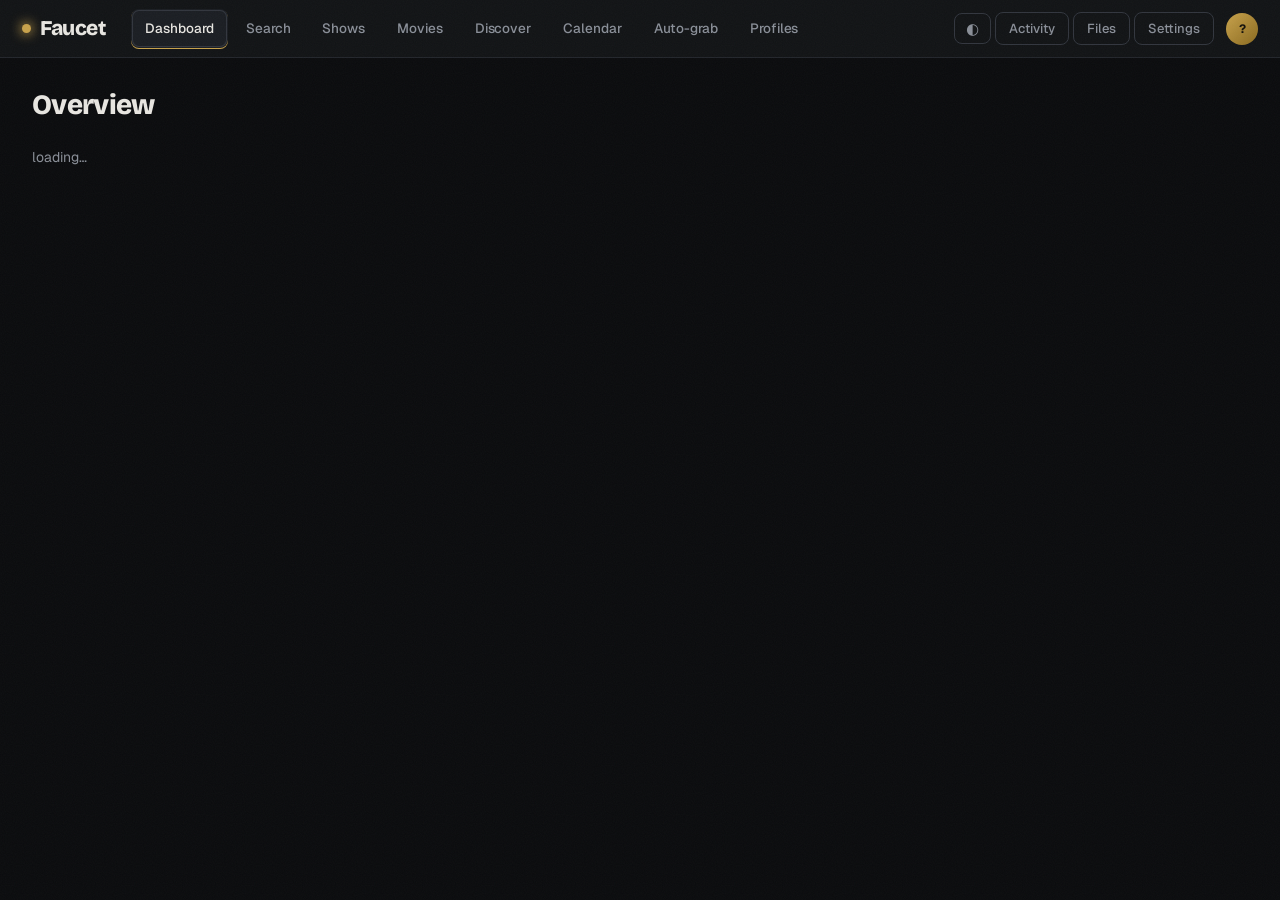
==== faucet/static/index.html @ 5bc13ed4 "requests: title, year and poster come from TMDb; UI renders only TMDb image URLs" ====
<!DOCTYPE html>
<html lang="en">
<head>
<meta charset="utf-8">
<meta name="viewport" content="width=device-width, initial-scale=1">
<title>Faucet</title>
<link rel="icon" type="image/svg+xml" href="/static/favicon.svg">
<link rel="alternate icon" href="/static/favicon.svg">
<link rel="preconnect" href="https://fonts.googleapis.com">
<link rel="preconnect" href="https://fonts.gstatic.com" crossorigin>
<link href="https://fonts.googleapis.com/css2?family=Bricolage+Grotesque:opsz,wght@12..96,400;12..96,600;12..96,800&family=Geist:wght@400;500;600&family=Geist+Mono:wght@400;500&display=swap" rel="stylesheet">
<style>
  :root{
    /* "projection booth" — warm light against cold dark */
    --bg:#0B0C0E; --panel:#141619; --panel2:#1B1E23; --line:#23262C; --line-hi:#32363E;
    --txt:#E8E6E1; --muted:#8A8F98; --accent:#C8A24B; --accent-soft:#E0BE6A;
    --link:#6E9BF0; --good:#5BB97E; --warn:#D8A23E; --bad:#E06B5E; --purple:#A98BE0;
    --grain:0.035; --veil0:#0B0C0E44; --veil1:#0B0C0ECC; --veil2:#0B0C0EF5;
    --disp:'Bricolage Grotesque',system-ui,sans-serif;
    --sans:'Geist',system-ui,-apple-system,sans-serif;
    --mono:'Geist Mono',ui-monospace,"SF Mono",Menlo,Consolas,monospace;
    --radius:12px;
  }
  body.theme-light{
    --bg:#F5F3EF; --panel:#FFFFFF; --panel2:#F0EDE6; --line:#E2DED5; --line-hi:#D2CCC0;
    --txt:#16181C; --muted:#6B6F77; --accent:#A67C2E; --accent-soft:#8A6624;
    --link:#3D6AD6; --good:#3E9A63; --warn:#B07F1E; --bad:#C5483B; --purple:#7A5BC0;
    --grain:0.018; --veil0:#F5F3EF44; --veil1:#F5F3EFCC; --veil2:#F5F3EFF5;
  }
  *{box-sizing:border-box;}
  body::before{content:"";position:fixed;inset:0;z-index:9999;pointer-events:none;opacity:var(--grain);
    background-image:url("data:image/svg+xml,%3Csvg xmlns='http://www.w3.org/2000/svg' width='120' height='120'%3E%3Cfilter id='n'%3E%3CfeTurbulence type='fractalNoise' baseFrequency='0.9' numOctaves='3'/%3E%3C/filter%3E%3Crect width='100%25' height='100%25' filter='url(%23n)'/%3E%3C/svg%3E");}
  body{margin:0;background:var(--bg);color:var(--txt);font-family:var(--sans);font-size:14px;line-height:1.55;
    -webkit-font-smoothing:antialiased;letter-spacing:-0.005em;transition:background .3s,color .3s;}
  a{color:inherit;text-decoration:none;}

  /* ── top nav ── */
  .topnav{position:sticky;top:0;z-index:50;background:color-mix(in srgb,var(--panel) 88%,transparent);
    backdrop-filter:blur(12px) saturate(1.2);border-bottom:1px solid var(--line);
    display:flex;align-items:center;gap:4px;padding:0 22px;height:58px;}
  .brand{font-family:var(--disp);font-size:21px;font-weight:800;letter-spacing:-0.02em;margin-right:22px;
    display:flex;align-items:center;gap:9px;cursor:pointer;}
  .brand .dot{width:9px;height:9px;border-radius:50%;background:var(--accent);
    box-shadow:0 0 12px 1px var(--accent);display:inline-block;}
  .navlink{padding:8px 13px;border-radius:8px;color:var(--muted);cursor:pointer;font-size:13.5px;font-weight:500;
    border:1px solid transparent;white-space:nowrap;transition:color .15s,background .15s;}
  .navlink:hover{color:var(--txt);}
  .navlink.on{color:var(--txt);background:var(--panel2);
    box-shadow:inset 0 0 0 1px var(--line-hi),0 1px 0 0 var(--accent);}
  .navspacer{flex:1;}
  .navbtn{background:transparent;border:1px solid var(--line-hi);color:var(--muted);border-radius:8px;
    padding:7px 13px;cursor:pointer;font-family:var(--sans);font-size:13px;font-weight:500;transition:all .15s;}
  .navbtn:hover{border-color:var(--accent);color:var(--txt);}
  .navbtn .badge{background:var(--accent);color:var(--bg);border-radius:10px;padding:0 6px;font-size:11px;
    font-weight:600;margin-left:5px;}
  .navbtn .badge.zero{display:none;}
  .avatarbtn{width:32px;height:32px;border-radius:50%;border:none;cursor:pointer;margin-left:8px;flex:none;
    background:linear-gradient(135deg,var(--accent),#8a6a20);color:#13110B;font-weight:700;font-size:12px;
    font-family:var(--sans);display:grid;place-items:center;}
  .avatarbtn:hover{filter:brightness(1.12);}

  .wrap{max-width:1560px;margin:0 auto;padding:26px 32px 100px;}
  .page{display:none;} .page.on{display:block;animation:fadein .3s ease;}
  @keyframes fadein{from{opacity:0;transform:translateY(6px);}to{opacity:1;transform:none;}}
  .page-head{display:flex;align-items:center;gap:14px;margin-bottom:20px;flex-wrap:wrap;}
  .page-head h1{font-family:var(--disp);font-size:28px;font-weight:800;letter-spacing:-0.025em;margin:0;}
  .page-head .count{color:var(--muted);font-size:12px;font-family:var(--mono);}
  .page-head .ph-actions{margin-left:auto;display:flex;gap:8px;align-items:center;flex-wrap:wrap;}

  /* buttons + inputs */
  .btn{background:var(--accent);border:1px solid var(--accent);color:#13110B;border-radius:9px;
    padding:9px 16px;font-family:var(--sans);font-size:13px;font-weight:600;cursor:pointer;transition:all .15s;
    letter-spacing:-0.01em;}
  .btn:hover{background:var(--accent-soft);border-color:var(--accent-soft);box-shadow:0 0 16px -4px var(--accent);}
  .btn:disabled{opacity:.5;cursor:default;box-shadow:none;}
  .btn.ghost{background:transparent;border-color:var(--line-hi);color:var(--muted);font-weight:500;}
  .btn.ghost:hover{border-color:var(--txt);color:var(--txt);background:transparent;box-shadow:none;}
  .btn.danger{background:transparent;border-color:var(--bad);color:var(--bad);}
  .btn.danger:hover{background:var(--bad);color:#fff;box-shadow:none;}
  .btn.sm{padding:5px 12px;font-size:12px;}
  input[type=text],input[type=number],input[type=password],select{
    background:var(--panel2);color:var(--txt);border:1px solid var(--line-hi);border-radius:8px;
    padding:9px 12px;font-family:var(--sans);font-size:13px;transition:border .15s,box-shadow .15s;}
  input:focus,select:focus{outline:none;border-color:var(--accent);
    box-shadow:0 0 0 3px color-mix(in srgb,var(--accent) 22%,transparent);}
  label.fld{display:block;font-size:11px;font-weight:500;color:var(--muted);margin:14px 0 5px;
    text-transform:uppercase;letter-spacing:.06em;}

  /* ── poster primitives ── */
  .pcard{position:relative;aspect-ratio:2/3;border-radius:10px;overflow:hidden;background:var(--panel2);
    border:1px solid var(--line);transition:transform .18s,box-shadow .18s,border-color .18s;cursor:pointer;}
  .pcard:hover{transform:translateY(-4px);border-color:var(--line-hi);box-shadow:0 14px 34px -12px rgba(0,0,0,.75);}
  .pcard .art{position:absolute;inset:0;background:var(--panel2) center/cover no-repeat;display:grid;
    place-items:center;padding:12px;text-align:center;font-family:var(--disp);font-weight:800;
    letter-spacing:-0.02em;color:color-mix(in srgb,var(--txt) 75%,transparent);font-size:15px;line-height:1.2;}
  .pcard .shade{position:absolute;inset:auto 0 0 0;height:58%;
    background:linear-gradient(180deg,transparent,#08090BE6 78%);}
  body.theme-light .pcard .shade{background:linear-gradient(180deg,transparent,#101215CC 85%);}
  .pcard .pmeta{position:absolute;left:10px;right:10px;bottom:9px;z-index:2;}
  .pcard .pt{font-weight:600;font-size:12.5px;letter-spacing:-0.01em;text-shadow:0 1px 6px #000;color:#F2F0EB;
    overflow:hidden;text-overflow:ellipsis;white-space:nowrap;}
  .pcard .py{font-family:var(--mono);font-size:10.5px;color:#B9BDC4;}
  .havebar{position:absolute;left:0;right:0;bottom:0;height:3px;background:#ffffff1c;z-index:3;}
  .havebar i{display:block;height:100%;background:var(--accent);}
  .havebar i.full{background:var(--good);}
  .pchip2{position:absolute;top:8px;left:8px;z-index:3;font-family:var(--mono);font-size:9.5px;letter-spacing:.07em;
    text-transform:uppercase;padding:3px 8px;border-radius:99px;backdrop-filter:blur(6px);border:1px solid #ffffff22;}
  .pchip2.mon{background:#C8A24B2E;color:var(--accent-soft);}
  .pchip2.full{background:#5BB97E2E;color:var(--good);}
  .pchip2.paused{background:#8A8F982E;color:#B9BDC4;}
  .pchip2.want{background:#E06B5E2E;color:var(--bad);}
  .quick{position:absolute;top:8px;right:8px;z-index:4;display:flex;flex-direction:column;gap:6px;
    opacity:0;transform:translateY(-4px);transition:all .18s;}
  .pcard:hover .quick{opacity:1;transform:none;}
  .quick button{width:30px;height:30px;border-radius:8px;border:1px solid #ffffff2b;background:#101215D9;
    color:#E8E6E1;cursor:pointer;font-size:13px;backdrop-filter:blur(8px);}
  .quick button:hover{border-color:var(--accent);color:var(--accent-soft);}
  .pgrid{display:grid;grid-template-columns:repeat(auto-fill,minmax(150px,1fr));gap:14px;}
  .rail{display:grid;grid-auto-flow:column;grid-auto-columns:128px;gap:12px;overflow-x:auto;
    padding:2px 2px 10px;scrollbar-width:thin;}
  .rail .pcard .art{font-size:12px;}
  .rail .pcard .pt{font-size:11.5px;}

  /* ── dashboard tiles ── */
  .tiles{display:grid;grid-template-columns:repeat(auto-fit,minmax(185px,1fr));gap:12px;margin-bottom:8px;}
  .tile{background:var(--panel);border:1px solid var(--line);border-radius:var(--radius);padding:15px 17px 13px;}
  .tile.span2{grid-column:span 2;}
  .tile .k{font-family:var(--mono);font-size:10px;letter-spacing:.09em;text-transform:uppercase;color:var(--muted);}
  .tile .v{font-family:var(--disp);font-size:25px;font-weight:800;letter-spacing:-0.02em;margin-top:5px;
    font-variant-numeric:tabular-nums;display:flex;align-items:baseline;gap:7px;line-height:1.1;}
  .tile .v small{font-family:var(--sans);font-size:12px;font-weight:500;color:var(--muted);}
  .tile .v.good{color:var(--good);} .tile .v.warn{color:var(--accent-soft);} .tile .v.bad{color:var(--bad);}
  .tile .foot{font-size:11.5px;color:var(--muted);margin-top:4px;}
  .tile .foot b{color:var(--txt);font-weight:600;}
  .spill{display:inline-flex;align-items:center;gap:6px;font-size:12.5px;font-weight:600;}
  .spill i{width:7px;height:7px;border-radius:50%;display:inline-block;}
  .spill.ok{color:var(--good);} .spill.ok i{background:var(--good);box-shadow:0 0 8px var(--good);}
  .spill.err{color:var(--bad);} .spill.err i{background:var(--bad);}
  .storagebar{height:6px;border-radius:3px;background:var(--line);overflow:hidden;margin-top:10px;}
  .storagebar i{display:block;height:100%;border-radius:3px;transition:width .5s;
    background:linear-gradient(90deg,var(--accent),var(--accent-soft));}
  .storagebar i.warn{background:var(--warn);} .storagebar i.bad{background:var(--bad);}
  .sec{display:flex;align-items:baseline;gap:10px;margin:24px 0 12px;}
  .sec h2{font-family:var(--disp);font-size:16px;font-weight:800;letter-spacing:-0.02em;margin:0;}
  .sec .n{font-family:var(--mono);font-size:11px;color:var(--muted);}
  .sec .more{margin-left:auto;font-size:12px;color:var(--muted);cursor:pointer;}
  .sec .more:hover{color:var(--accent-soft);}

  /* downloads list */
  .dl{display:flex;flex-direction:column;gap:8px;}
  .dlrow{display:flex;align-items:center;gap:14px;background:var(--panel);border:1px solid var(--line);
    border-radius:var(--radius);padding:10px 16px 10px 10px;}
  .dlrow .mini{width:38px;height:56px;border-radius:6px;flex:none;display:grid;place-items:center;
    font-family:var(--disp);font-weight:800;font-size:13px;color:#fffdf7bb;background:var(--panel2) center/cover no-repeat;}
  .dlrow .info{flex:1;min-width:0;}
  .dlrow .name{font-weight:600;font-size:13.5px;white-space:nowrap;overflow:hidden;text-overflow:ellipsis;}
  .dlrow .det{font-family:var(--mono);font-size:11px;color:var(--muted);margin-top:2px;}
  .dlrow .det .stall{color:var(--warn);}
  .pbar{height:4px;border-radius:2px;background:var(--line);overflow:hidden;margin-top:7px;}
  .pbar i{display:block;height:100%;border-radius:2px;background:var(--accent);transition:width .5s;}
  .pbar i.stall{background:var(--warn);}
  .dlrow .pct{font-family:var(--mono);font-size:13px;width:60px;text-align:right;flex:none;}
  .dlrow .act{flex:none;display:flex;gap:6px;}
  .dlrow .act button{width:28px;height:28px;border-radius:7px;border:1px solid var(--line-hi);background:transparent;
    color:var(--muted);cursor:pointer;}
  .dlrow .act button:hover{color:var(--txt);border-color:var(--accent);}
  .dempty{color:var(--muted);font-size:13px;text-align:center;padding:22px;background:var(--panel);
    border:1px solid var(--line);border-radius:var(--radius);}
  .drecent-row{display:flex;align-items:center;gap:10px;padding:6px 0;font-size:13px;border-bottom:1px solid var(--line);}
  .drecent-row:last-child{border-bottom:none;}
  .drecent-ev{font-family:var(--mono);font-size:10px;text-transform:uppercase;letter-spacing:.04em;
    padding:1px 7px;border-radius:10px;border:1px solid var(--line-hi);color:var(--muted);flex-shrink:0;}
  .drecent-ev.completed,.drecent-ev.sorted{color:var(--good);border-color:color-mix(in srgb,var(--good) 40%,transparent);}
  .drecent-ev.added{color:var(--accent);border-color:color-mix(in srgb,var(--accent) 40%,transparent);}
  .drecent-ev.failed,.drecent-ev.removed,.drecent-ev.stalled{color:var(--bad);border-color:color-mix(in srgb,var(--bad) 40%,transparent);}
  .drecent-title{flex:1;overflow:hidden;text-overflow:ellipsis;white-space:nowrap;}
  .dcard{background:var(--panel);border:1px solid var(--line);border-radius:var(--radius);padding:14px 18px;}
  .dlink{color:var(--accent);cursor:pointer;}
  .dlink:hover{color:var(--accent-soft);}

  /* ── toolbar (shows/movies grids) ── */
  .toolbar{display:flex;gap:8px;align-items:center;margin-bottom:16px;flex-wrap:wrap;}
  .toolbar input[type=text]{min-width:200px;}
  .seg{display:flex;background:var(--panel);border:1px solid var(--line-hi);border-radius:8px;overflow:hidden;}
  .seg button{background:transparent;border:0;color:var(--muted);font-size:12.5px;font-weight:500;
    padding:8px 13px;cursor:pointer;font-family:var(--sans);}
  .seg button.on{background:var(--panel2);color:var(--txt);box-shadow:inset 0 -2px 0 var(--accent);}
  .gridfoot{font-family:var(--mono);font-size:11px;color:var(--muted);margin-top:14px;}

  /* ── detail hero ── */
  .hero{position:relative;border-radius:16px;overflow:hidden;border:1px solid var(--line);min-height:300px;
    display:flex;align-items:flex-end;background:var(--panel);}
  .hero .bg{position:absolute;inset:0;background:var(--panel2) center 20%/cover no-repeat;}
  .hero .veil{position:absolute;inset:0;background:linear-gradient(180deg,var(--veil0) 0%,var(--veil1) 55%,var(--veil2) 100%);}
  .hero-in{position:relative;z-index:2;display:flex;gap:24px;padding:26px;width:100%;align-items:flex-end;}
  .hero .bigposter{width:165px;flex:none;aspect-ratio:2/3;border-radius:12px;overflow:hidden;
    border:1px solid #ffffff2a;box-shadow:0 18px 44px -12px #000;background:var(--panel2) center/cover no-repeat;
    display:grid;place-items:center;font-family:var(--disp);font-weight:800;font-size:16px;text-align:center;
    padding:0;color:color-mix(in srgb,var(--txt) 70%,transparent);}
  .hero h1{font-family:var(--disp);font-size:36px;font-weight:800;letter-spacing:-0.03em;margin:0 0 6px;
    text-shadow:0 2px 18px rgba(0,0,0,.6);}
  .hero .facts{display:flex;gap:13px;flex-wrap:wrap;font-family:var(--mono);font-size:12px;
    color:color-mix(in srgb,var(--txt) 80%,transparent);margin-bottom:9px;align-items:center;}
  .hero .facts b{color:var(--accent-soft);font-weight:500;}
  .genre{border:1px solid color-mix(in srgb,var(--txt) 25%,transparent);border-radius:99px;padding:2px 10px;
    font-size:11px;font-family:var(--sans);}
  .hero .overview{max-width:720px;font-size:13.5px;color:color-mix(in srgb,var(--txt) 82%,transparent);
    line-height:1.6;margin:0 0 14px;display:-webkit-box;-webkit-line-clamp:3;-webkit-box-orient:vertical;overflow:hidden;}
  .hero .actions{display:flex;gap:9px;flex-wrap:wrap;align-items:center;}
  select.hsel{background:color-mix(in srgb,var(--panel) 85%,transparent);color:var(--txt);
    border:1px solid var(--line-hi);border-radius:9px;padding:8px 12px;font-size:13px;font-family:var(--sans);
    backdrop-filter:blur(8px);}

  /* completion strip */
  .compbar{display:flex;align-items:center;gap:16px;background:var(--panel);border:1px solid var(--line);
    border-radius:var(--radius);padding:13px 18px;margin:14px 0 20px;flex-wrap:wrap;}
  .compbar .big{font-family:var(--disp);font-size:22px;font-weight:800;font-variant-numeric:tabular-nums;}
  .compbar .lbl{font-family:var(--mono);font-size:10px;text-transform:uppercase;letter-spacing:.08em;color:var(--muted);}
  .compbar .bar{flex:1;min-width:160px;height:8px;border-radius:4px;background:var(--line);overflow:hidden;display:flex;}
  .compbar .bar i{height:100%;}
  .compbar .bar .bhave{background:var(--good);}
  .legend{display:flex;gap:14px;font-size:11.5px;color:var(--muted);flex-wrap:wrap;}
  .legend span{display:inline-flex;align-items:center;gap:6px;}
  .legend b{width:8px;height:8px;border-radius:2px;display:inline-block;}

  /* seasons accordion */
  .season{background:var(--panel);border:1px solid var(--line);border-radius:var(--radius);margin-bottom:10px;overflow:hidden;}
  .season-h{display:flex;align-items:center;gap:14px;padding:12px 18px;cursor:pointer;user-select:none;flex-wrap:wrap;}
  .season-h:hover{background:var(--panel2);}
  .season-h .name{font-family:var(--disp);font-weight:800;font-size:15px;letter-spacing:-0.01em;}
  .season-h .mini{flex:1;max-width:220px;min-width:90px;height:5px;border-radius:3px;background:var(--line);overflow:hidden;}
  .season-h .mini i{display:block;height:100%;background:var(--good);}
  .season-h .mini i.part{background:var(--accent);}
  .season-h .stat{font-family:var(--mono);font-size:11.5px;color:var(--muted);}
  .season-h .chev{margin-left:auto;color:var(--muted);transition:transform .2s;}
  .season.open .chev{transform:rotate(90deg);}
  .season-b{display:none;border-top:1px solid var(--line);}
  .season.open .season-b{display:block;}
  .eprow{display:flex;align-items:center;gap:12px;padding:8px 18px;border-bottom:1px solid var(--line);font-size:13px;}
  .eprow:last-child{border-bottom:0;}
  .eprow:hover{background:var(--panel2);}
  .eprow .num{font-family:var(--mono);color:var(--muted);width:42px;flex:none;font-size:12px;}
  .eprow .et{flex:1;min-width:0;white-space:nowrap;overflow:hidden;text-overflow:ellipsis;}
  .eprow .date{font-family:var(--mono);font-size:11px;color:var(--muted);width:86px;text-align:right;flex:none;}
  .stpill{font-family:var(--mono);font-size:10px;letter-spacing:.06em;text-transform:uppercase;border-radius:99px;
    padding:2px 9px;flex:none;width:76px;text-align:center;}
  .stpill.have{background:color-mix(in srgb,var(--good) 14%,transparent);color:var(--good);}
  .stpill.miss{background:color-mix(in srgb,var(--bad) 14%,transparent);color:var(--bad);}
  .stpill.unair{background:color-mix(in srgb,var(--muted) 14%,transparent);color:var(--muted);}
  .eprow .q{font-family:var(--mono);font-size:10.5px;color:var(--muted);width:44px;text-align:right;flex:none;}
  .stpill.grab{background:color-mix(in srgb,var(--accent) 16%,transparent);color:var(--accent-soft);}
  /* calendar */
  .calday{font-family:var(--disp);font-size:15px;font-weight:800;letter-spacing:-0.01em;margin:20px 0 8px;
    display:flex;align-items:baseline;gap:10px;}
  .calday:first-child{margin-top:0;}
  .calday .cd{font-family:var(--mono);font-size:11px;color:var(--muted);font-weight:400;}
  .calday.today{color:var(--accent-soft);}
  .calrow{display:flex;align-items:center;gap:12px;background:var(--panel);border:1px solid var(--line);
    border-radius:10px;padding:8px 14px 8px 8px;margin-bottom:6px;cursor:pointer;transition:border-color .15s;}
  .calrow:hover{border-color:var(--line-hi);}
  .calrow .mini{width:30px;height:45px;border-radius:5px;flex:none;background:var(--panel2) center/cover no-repeat;
    display:grid;place-items:center;font-family:var(--disp);font-weight:800;font-size:11px;color:#fffdf7aa;}
  .calrow .ct{font-weight:600;font-size:13px;white-space:nowrap;overflow:hidden;text-overflow:ellipsis;}
  .calrow .ce{font-family:var(--mono);font-size:11px;color:var(--muted);}
  .calrow .cn{flex:1;min-width:0;}
  .calempty{color:var(--muted);font-size:12.5px;padding:4px 2px 0;}
  .ep-search{border:1px solid var(--line-hi);background:transparent;color:var(--muted);border-radius:6px;
    font-size:12px;padding:2px 9px;cursor:pointer;flex:none;opacity:0;transition:opacity .12s,color .12s,border-color .12s;}
  .eprow:hover .ep-search{opacity:1;}
  .eprow.is-missing .ep-search{opacity:.75;color:var(--accent-soft);border-color:color-mix(in srgb,var(--accent) 45%,transparent);}
  .ep-search:hover{color:var(--accent-soft);border-color:var(--accent);opacity:1;}
  .rel-why{font-family:var(--mono);font-size:10px;color:var(--bad);}
  .rel-pass{font-family:var(--mono);font-size:10px;color:var(--good);}
  @media (max-width:760px){.ep-search{opacity:.75;}}

  /* ── search page ── */
  form.bar{display:flex;gap:8px;margin:0 0 8px;flex-wrap:wrap;position:relative;}
  .searchwrap{flex:1 1 280px;min-width:0;position:relative;}
  .searchwrap input{width:100%;}
  .mode-toggle{display:flex;gap:6px;margin:0 0 12px;}
  .mode-toggle .mode{background:var(--panel);border:1px solid var(--line-hi);color:var(--muted);
    border-radius:6px;padding:6px 14px;font-size:12px;cursor:pointer;}
  .mode-toggle .mode.on{background:var(--accent);border-color:var(--accent);color:#13110B;}
  .filters{display:flex;gap:8px;flex-wrap:wrap;align-items:center;margin:8px 0;font-size:12px;}
  .filters label{color:var(--muted);display:flex;align-items:center;gap:5px;}
  .filters input[type=number]{width:70px;}
  table{width:100%;border-collapse:collapse;margin-top:8px;}
  th{text-align:left;font-size:11px;color:var(--muted);text-transform:uppercase;letter-spacing:.5px;
    padding:6px 10px;border-bottom:1px solid var(--line);}
  td{padding:9px 10px;border-bottom:1px solid var(--line);vertical-align:top;font-size:13px;}
  tr:hover td{background:var(--panel);}
  td.title{word-break:break-word;}
  .tags{display:flex;flex-wrap:wrap;gap:4px;margin-top:4px;}
  .tag{font-size:10px;padding:1px 6px;border-radius:3px;border:1px solid var(--line-hi);color:var(--muted);}
  .tag.res{color:var(--accent);} .tag.src{color:var(--good);} .tag.ext{color:var(--muted);}
  .tag.ctype{font-weight:600;}
  .tag.ctype.game{color:var(--purple);} .tag.ctype.movie{color:var(--accent);} .tag.ctype.tv{color:var(--good);}
  .tag.platform{background:var(--panel2);}
  .health{display:inline-block;width:60px;height:5px;background:var(--line);border-radius:3px;overflow:hidden;vertical-align:middle;}
  .health i{display:block;height:100%;background:var(--good);}
  .addbtn{background:var(--accent);border:1px solid var(--accent);color:#13110B;border-radius:5px;
    padding:5px 12px;cursor:pointer;font-family:var(--mono);font-size:12px;font-weight:600;}
  .addbtn:hover{filter:brightness(1.1);}

  /* generic cards (profiles, subs, requests, movie file block) */
  .prof-card{background:var(--panel);border:1px solid var(--line);border-radius:9px;padding:12px 14px;margin-bottom:10px;}
  .prof-head{display:flex;justify-content:space-between;align-items:center;margin-bottom:6px;}
  .prof-meta{display:flex;flex-wrap:wrap;gap:5px;align-items:center;font-size:12px;}
  .prof-meta .muted{color:var(--muted);}
  .link-btn{background:none;border:none;color:var(--accent);cursor:pointer;font-family:var(--sans);
    font-size:12px;font-weight:500;padding:0;}
  .link-btn:hover{color:var(--accent-soft);}
  .link-btn.danger{color:var(--bad);}
  .pill{font-size:10px;padding:2px 8px;border-radius:20px;border:1px solid var(--line-hi);font-family:var(--mono);
    text-transform:uppercase;letter-spacing:.04em;}
  .pill.have{background:color-mix(in srgb,var(--good) 15%,transparent);color:var(--good);border-color:color-mix(in srgb,var(--good) 30%,transparent);}
  .pill.want{background:color-mix(in srgb,var(--warn) 15%,transparent);color:var(--warn);border-color:color-mix(in srgb,var(--warn) 30%,transparent);}
  .reqsection-label{font-family:var(--mono);font-size:11px;text-transform:uppercase;letter-spacing:.08em;
    color:var(--muted);margin:20px 0 10px;}
  .reqcard{background:var(--panel);border:1px solid var(--line);border-radius:var(--radius);padding:12px 16px;
    margin-bottom:10px;display:flex;align-items:center;gap:14px;transition:border-color .15s;}
  .reqcard:hover{border-color:var(--line-hi);}
  .reqart{width:46px;height:69px;border-radius:6px;flex-shrink:0;background:var(--panel2) center/cover no-repeat;
    display:flex;align-items:center;justify-content:center;color:var(--muted);font-size:13px;
    box-shadow:0 2px 8px -3px rgba(0,0,0,.5);}
  .reqbody{flex:1;min-width:0;}
  .reqtitle{font-family:var(--disp);font-weight:600;font-size:16px;letter-spacing:-0.01em;}
  .reqsub{display:flex;align-items:center;gap:8px;margin-top:4px;font-size:12px;flex-wrap:wrap;}
  .reqacts{display:flex;align-items:center;gap:8px;flex-shrink:0;}
  .chips{display:flex;flex-wrap:wrap;gap:6px;}
  .chip{background:var(--panel2);border:1px solid var(--line-hi);border-radius:14px;padding:4px 12px;
    font-size:12px;cursor:pointer;color:var(--muted);user-select:none;}
  .chip.on{background:var(--accent);border-color:var(--accent);color:#13110B;}
  .switch{position:relative;display:inline-block;width:34px;height:18px;vertical-align:middle;}
  .switch input{opacity:0;width:0;height:0;}
  .switch span{position:absolute;cursor:pointer;inset:0;background:var(--line-hi);border-radius:18px;transition:.2s;}
  .switch span:before{content:"";position:absolute;height:12px;width:12px;left:3px;bottom:3px;background:#fff;border-radius:50%;transition:.2s;}
  .switch input:checked+span{background:var(--accent);}
  .switch input:checked+span:before{transform:translateX(16px);}
  .empty{color:var(--muted);padding:30px 0;text-align:center;}
  .muted{color:var(--muted);} .hint{font-size:11px;color:var(--muted);margin-top:4px;}
  .row2{display:grid;grid-template-columns:1fr 1fr;gap:0 12px;}

  /* settings tabs + path chips */
  .set-tabs{display:flex;gap:4px;border-bottom:1px solid var(--line);margin-bottom:16px;flex-wrap:wrap;}
  .set-tab{background:none;border:none;border-bottom:2px solid transparent;color:var(--muted);
    font-family:var(--sans);font-size:13px;font-weight:500;padding:8px 12px;cursor:pointer;margin-bottom:-1px;}
  .set-tab:hover{color:var(--txt);}
  .set-tab.on{color:var(--txt);border-bottom-color:var(--accent);}
  .set-sec{display:none;}
  .set-sec.on{display:block;animation:fadein .2s ease;}
  .pchip{font-family:var(--mono);font-size:10px;padding:1px 7px;border-radius:10px;border:1px solid var(--line-hi);
    margin-left:6px;vertical-align:middle;}
  .pchip.ok{color:var(--good);border-color:color-mix(in srgb,var(--good) 40%,transparent);}
  .pchip.warn{color:var(--accent);border-color:color-mix(in srgb,var(--accent) 40%,transparent);}
  .pchip.bad{color:var(--bad);border-color:color-mix(in srgb,var(--bad) 40%,transparent);}
  .pchip.muted{color:var(--muted);}
  .set-warn{background:color-mix(in srgb,var(--accent) 10%,transparent);
    border:1px solid color-mix(in srgb,var(--accent) 35%,transparent);border-radius:9px;
    padding:11px 13px;font-size:12px;color:var(--txt);margin-bottom:14px;line-height:1.5;}

  /* users */
  .usercard{display:flex;align-items:center;gap:14px;background:var(--panel2);border:1px solid var(--line);
    border-radius:10px;padding:12px 14px;margin-bottom:9px;flex-wrap:wrap;}
  .useravatar{width:42px;height:42px;border-radius:50%;flex-shrink:0;display:flex;align-items:center;
    justify-content:center;font-family:var(--disp);font-weight:600;font-size:15px;background:var(--panel);
    border:1.5px solid var(--line-hi);color:var(--txt);}
  .userinfo{flex:1;min-width:140px;}
  .username{font-family:var(--disp);font-weight:600;font-size:15px;display:flex;align-items:center;gap:8px;}
  .youtag{font-family:var(--mono);font-size:9px;text-transform:uppercase;letter-spacing:.06em;color:var(--accent);
    border:1px solid color-mix(in srgb,var(--accent) 40%,transparent);border-radius:8px;padding:1px 6px;}
  .usermeta{display:flex;align-items:center;gap:9px;margin-top:5px;flex-wrap:wrap;}
  .trustbadge{font-family:var(--mono);font-size:10px;color:var(--accent);}
  .useracts{display:flex;flex-wrap:wrap;gap:12px;justify-content:flex-end;flex-shrink:0;}
  body.role-user .remove,body.role-user [data-act="remove"],body.role-user .huntbtn{display:none !important;}
  body.role-user .admin-only{display:none !important;}

  /* fix-match rows */
  .fix-row{display:flex;gap:12px;padding:10px;border:1px solid var(--line);border-radius:8px;margin-bottom:8px;align-items:center;cursor:pointer;}
  .fix-row:hover{border-color:var(--line-hi);background:var(--panel);}
  .fix-row img{width:46px;height:69px;object-fit:cover;border-radius:4px;flex-shrink:0;background:#222;}
  .fix-row .fr-t{font-weight:600;}
  .fix-row .fr-o{font-size:12px;color:var(--muted);margin-top:3px;display:-webkit-box;-webkit-line-clamp:2;-webkit-box-orient:vertical;overflow:hidden;}

  /* terminal file browser */
  .fb-term{font-family:var(--mono);font-size:13px;background:var(--bg);color:var(--txt);border-radius:var(--radius);overflow:hidden;}
  .fb-bar{display:flex;align-items:center;gap:8px;padding:10px 14px;border-bottom:1px solid var(--line);background:var(--panel2);}
  .fb-bar .fb-up{background:var(--panel);border:1px solid var(--line-hi);color:var(--muted);padding:3px 10px;border-radius:6px;cursor:pointer;font-family:inherit;}
  .fb-bar .fb-up:hover{border-color:var(--accent);color:var(--txt);}
  .fb-bar .fb-up:disabled{opacity:.4;cursor:default;}
  .fb-path{flex:1;color:var(--accent);overflow-x:auto;white-space:nowrap;}
  .fb-mk{background:none;border:1px solid var(--line-hi);color:var(--muted);padding:3px 10px;border-radius:6px;cursor:pointer;font-family:inherit;}
  .fb-mk:hover{border-color:var(--accent);color:var(--accent);}
  .fb-list{max-height:50vh;overflow-y:auto;padding:6px 0;}
  .fb-row{display:flex;align-items:center;gap:10px;padding:6px 14px;cursor:pointer;}
  .fb-row:hover{background:var(--panel2);}
  .fb-row .ic{width:16px;text-align:center;}
  .fb-row .nm{flex:1;overflow:hidden;text-overflow:ellipsis;white-space:nowrap;}
  .fb-row.dir .nm{color:var(--link);}
  .fb-row.video .nm{color:var(--good);}
  .fb-row .sz{color:var(--muted);font-size:11px;}
  .fb-row .pick{background:var(--accent);border:none;color:#13110B;padding:3px 10px;border-radius:5px;cursor:pointer;font-family:inherit;font-size:11px;font-weight:600;opacity:0;}
  .fb-row:hover .pick{opacity:1;}
  .fb-row .pick:hover{background:var(--accent-soft);}
  .fb-foot{padding:9px 14px;border-top:1px solid var(--line);background:var(--panel2);color:var(--muted);font-size:11px;min-height:18px;}
  .fb-foot.armed{color:var(--accent);}

  /* activity drawer */
  .drawer{position:fixed;top:0;right:0;bottom:0;width:420px;max-width:92vw;background:var(--bg);
    border-left:1px solid var(--line-hi);z-index:80;transform:translateX(100%);transition:transform .2s;
    display:flex;flex-direction:column;}
  .drawer.show{transform:translateX(0);}
  .drawer-head{display:flex;align-items:center;gap:10px;padding:16px 18px;border-bottom:1px solid var(--line);}
  .drawer-head h2{font-size:15px;margin:0;font-family:var(--disp);}
  .drawer-tabs{display:flex;gap:6px;margin-left:8px;}
  .drawer-tabs button{background:none;border:none;color:var(--muted);cursor:pointer;font-family:var(--mono);font-size:12px;padding:4px 8px;border-radius:5px;}
  .drawer-tabs button.on{background:var(--panel2);color:var(--txt);}
  .drawer-close{margin-left:auto;background:none;border:none;color:var(--muted);font-size:20px;cursor:pointer;}
  .drawer-body{flex:1;overflow-y:auto;padding:14px 18px;}
  .xfer{padding:9px 0;border-bottom:1px solid var(--line);font-size:12px;}
  .xfer .xt{word-break:break-word;margin-bottom:4px;}
  .xfer .xbar{height:5px;background:var(--line);border-radius:3px;overflow:hidden;margin:4px 0;}
  .xfer .xbar i{display:block;height:100%;background:var(--accent);}
  .xfer .xmeta{color:var(--muted);display:flex;gap:10px;flex-wrap:wrap;}
  .xfer .xsize{color:var(--muted);font-family:var(--mono);font-size:10.5px;margin-top:4px;}
  .xfer .xact{margin-top:5px;display:flex;gap:8px;}
  .xfer .xflag{color:var(--bad);font-size:11.5px;margin:2px 0 4px;line-height:1.35;}
  .hist-row{display:flex;gap:10px;padding:7px 0;border-bottom:1px solid var(--line);font-size:12px;align-items:baseline;}
  .hist-row .ht{color:var(--muted);font-size:10px;white-space:nowrap;}
  .hist-row .he{font-size:10px;padding:1px 6px;border-radius:3px;border:1px solid var(--line-hi);white-space:nowrap;}
  .hist-row .hn{flex:1;word-break:break-word;}
  .stat-cards{display:grid;grid-template-columns:repeat(auto-fill,minmax(120px,1fr));gap:10px;margin-bottom:16px;}
  .stat-card{background:var(--panel);border:1px solid var(--line);border-radius:9px;padding:12px;}
  .stat-card .num{font-size:20px;font-weight:600;font-family:var(--disp);} .stat-card .lbl{font-size:10px;color:var(--muted);margin-top:2px;}

  /* toast + modal */
  .toast{position:fixed;bottom:20px;left:50%;visibility:hidden;transform:translateX(-50%) translateY(80px);
    background:var(--panel);border:1px solid var(--line-hi);border-radius:8px;padding:11px 18px;
    font-size:13px;z-index:200;transition:transform .25s;box-shadow:0 8px 30px rgba(0,0,0,.5);}
  .toast.show{visibility:visible;transform:translateX(-50%) translateY(0);}
  .toast.err{border-color:var(--bad);color:var(--bad);}
  .modal-overlay{position:fixed;inset:0;background:rgba(5,8,12,.78);backdrop-filter:blur(3px);
    z-index:150;display:none;align-items:center;justify-content:center;padding:20px;}
  .modal-overlay.show{display:flex;}
  .modal{width:600px;max-width:96vw;max-height:90vh;background:var(--bg);border:1px solid var(--line-hi);
    border-radius:14px;display:flex;flex-direction:column;box-shadow:0 20px 60px rgba(0,0,0,.6);}
  .modal-head{display:flex;align-items:center;padding:18px 22px;border-bottom:1px solid var(--line);}
  .modal-head h2{font-size:16px;margin:0;font-family:var(--disp);}
  .modal-close{margin-left:auto;background:none;border:none;color:var(--muted);font-size:22px;cursor:pointer;}
  .modal-body{overflow-y:auto;padding:18px 22px;flex:1;}
  /* poster grid inside modals (add/request search) */
  .poster-grid{display:grid;grid-template-columns:repeat(auto-fill,minmax(130px,1fr));gap:12px;margin-top:8px;}
  .poster-grid .pcard .art{font-size:12px;}

  /* mobile */
  .botnav{display:none;}
  .iconbtn{font-size:15px;line-height:1;padding:7px 11px;}
  @media (max-width:900px){.rail{grid-auto-columns:108px;}.tile.span2{grid-column:span 1;}}
  @media (max-width:760px){
    .topnav{padding:0 14px;height:56px;gap:2px;}
    .topnav .navlink{display:none;}
    .topnav #activityBtn,.topnav #filesBtn,.topnav #settingsBtn,.topnav #usersBtn{display:none;}
    .topnav .navspacer{flex:1;}
    .brand{font-size:20px;margin-right:0;}
    .wrap{padding:18px 14px 96px;}
    .page-head h1{font-size:23px;}
    .page-head .ph-actions{margin-left:0;width:100%;}
    .pgrid{grid-template-columns:repeat(auto-fill,minmax(110px,1fr));gap:10px;}
    .hero-in{flex-direction:column;align-items:flex-start;gap:14px;padding:18px;}
    .hero .bigposter{width:104px;}
    .hero h1{font-size:24px;}
    .dlrow .pct{display:none;}
    .eprow .date{display:none;}
    td.trk,th.trk{display:none;}
    .botnav{display:flex;position:fixed;bottom:0;left:0;right:0;z-index:60;
      background:color-mix(in srgb,var(--panel) 94%,transparent);backdrop-filter:blur(14px);
      border-top:1px solid var(--line);padding:6px 4px env(safe-area-inset-bottom,6px);}
    .botlink{flex:1;display:flex;flex-direction:column;align-items:center;gap:3px;padding:6px 2px;
      color:var(--muted);cursor:pointer;border-radius:10px;transition:color .15s;}
    .botlink i{font-size:19px;font-style:normal;line-height:1;}
    .botlink b{font-size:10px;font-weight:500;letter-spacing:.01em;}
    .botlink.on{color:var(--accent);}
  }
  .sheet{display:none;position:fixed;inset:0;z-index:70;background:rgba(0,0,0,.5);backdrop-filter:blur(2px);}
  .sheet.show{display:block;}
  .sheet-panel{position:absolute;bottom:0;left:0;right:0;background:var(--panel);border-top:1px solid var(--line-hi);
    border-radius:18px 18px 0 0;padding:10px 14px calc(18px + env(safe-area-inset-bottom,0));
    animation:sheetup .25s ease;}
  @keyframes sheetup{from{transform:translateY(100%);}to{transform:none;}}
  .sheet-grab{width:38px;height:4px;background:var(--line-hi);border-radius:2px;margin:4px auto 12px;}
  .sheet-item{display:flex;align-items:center;gap:12px;padding:13px 8px;font-size:15px;cursor:pointer;
    border-bottom:1px solid var(--line);}
  .sheet-item:last-child{border-bottom:none;}
</style>
</head>
<body>

<nav class="topnav">
  <span class="brand" id="brandHome"><span class="dot"></span>Faucet</span>
  <span class="navlink on" data-page="dashboard">Dashboard</span>
  <span class="navlink" data-page="search">Search</span>
  <span class="navlink" data-page="shows">Shows</span>
  <span class="navlink" data-page="movies">Movies</span>
  <span class="navlink" data-page="discover">Discover</span>
  <span class="navlink" data-page="calendar">Calendar</span>
  <span class="navlink" data-page="subs">Auto-grab</span>
  <span class="navlink" data-page="profiles">Profiles</span>
  <span class="navspacer"></span>
  <button class="navbtn iconbtn" id="themeBtn" title="Toggle light/dark">◐</button>
  <button class="navbtn" id="activityBtn">Activity <span class="badge zero" id="activeCount">0</span></button>
  <button class="navbtn admin-only" id="filesBtn">Files</button>
  <button class="navbtn" id="settingsBtn">Settings</button>
  <button class="navbtn" id="usersBtn" style="display:none">Users</button>
  <button class="avatarbtn" id="accountBtn" title="Account">?</button>
</nav>

<!-- mobile "More" sheet -->
<div class="sheet" id="moreSheet">
  <div class="sheet-panel">
    <div class="sheet-grab"></div>
    <div class="sheet-item" data-page="discover">✦ Discover</div>
    <div class="sheet-item" data-page="calendar">▦ Calendar</div>
    <div class="sheet-item" data-page="profiles">◈ Profiles</div>
    <div class="sheet-item" data-page="subs">⟳ Auto-grab</div>
    <div class="sheet-item" id="msActivity">≡ Activity</div>
    <div class="sheet-item admin-only" id="msFiles">📁 Files</div>
    <div class="sheet-item" id="msSettings">⚙ Settings</div>
    <div class="sheet-item" id="msUsers" style="display:none">👥 Users</div>
    <div class="sheet-item" id="msAccount">○ Account</div>
    <div class="sheet-item" id="msTheme">◐ Toggle theme</div>
  </div>
</div>

<!-- mobile bottom tab bar -->
<nav class="botnav" id="botnav">
  <span class="botlink on" data-page="dashboard"><i>◳</i><b>Home</b></span>
  <span class="botlink" data-page="shows"><i>▤</i><b>Shows</b></span>
  <span class="botlink" data-page="movies"><i>▦</i><b>Movies</b></span>
  <span class="botlink" data-page="search"><i>⌕</i><b>Search</b></span>
  <span class="botlink" id="botMore"><i>⋯</i><b>More</b></span>
</nav>

<div class="wrap">

  <!-- ============ DASHBOARD ============ -->
  <section class="page on" id="page-dashboard">
    <div class="page-head"><h1>Overview</h1><span class="count" id="dashClock"></span></div>
    <div id="dashBody"><div class="muted">loading…</div></div>
    <div id="dashRails"></div>
  </section>

  <!-- ============ SEARCH ============ -->
  <section class="page" id="page-search">
    <div class="page-head"><h1>Search</h1></div>
    <div class="mode-toggle" id="modeToggle" hidden>
      <button class="mode on" data-mode="title">by title</button>
      <button class="mode" data-mode="release">by release</button>
    </div>
    <form class="bar" id="searchForm">
      <div class="searchwrap">
        <input type="text" id="q" placeholder="search by title… e.g. dune" autocomplete="off">
        <div class="history" id="history"></div>
      </div>
      <select id="cat">
        <option value="all">all</option><option value="movies">movies</option>
        <option value="tv">tv</option><option value="games">games</option>
        <option value="console">console</option><option value="pc">pc</option>
        <option value="music">music</option><option value="books">books</option>
      </select>
      <button class="btn" id="goBtn" type="submit">search</button>
    </form>
    <div class="filters" id="filters" hidden>
      <label>min seed <input type="number" id="fSeed" value="0" min="0"></label>
      <label>res <select id="fRes"><option value="">any</option><option>2160p</option><option>1080p</option><option>720p</option><option>480p</option></select></label>
      <label>source <select id="fSrc"><option value="">any</option><option>BluRay</option><option>WEB-DL</option><option>WEBRip</option><option>HDTV</option><option>REMUX</option></select></label>
    </div>
    <div id="status" class="muted" style="font-size:12px;min-height:18px;"></div>
    <div class="pgrid" id="posterGrid" hidden></div>
    <table id="resultsTable" hidden>
      <thead><tr><th>title</th><th>size</th><th>health</th><th class="trk">tracker</th><th></th></tr></thead>
      <tbody id="rows"></tbody>
    </table>
    <div class="empty" id="searchEmpty" hidden></div>
  </section>

  <!-- ============ SHOWS ============ -->
  <section class="page" id="page-shows">
    <div class="page-head">
      <h1>Shows</h1><span class="count" id="showsCount"></span>
      <div class="ph-actions">
        <button class="btn ghost" id="showsReport" title="What didn't parse">scan report</button>
        <button class="btn ghost" id="showsImport">import library</button>
        <button class="btn ghost" id="showsScan">scan + hunt</button>
        <button class="btn" id="showsAdd">+ add show</button>
      </div>
    </div>
    <div class="toolbar">
      <input type="text" id="showsFilter" placeholder="Filter shows…">
      <div class="seg" id="showsSeg">
        <button class="on" data-f="all">All</button><button data-f="missing">Missing</button>
        <button data-f="complete">Complete</button><button data-f="paused">Paused</button>
      </div>
      <div class="seg" id="showsSort">
        <button class="on" data-s="az">A–Z</button><button data-s="pct">% owned</button><button data-s="new">Newest</button>
      </div>
    </div>
    <div class="pgrid" id="showsGrid"></div>
    <div class="empty" id="showsEmpty" hidden>No monitored shows yet. Add one and Faucet tracks its episodes, scans your library, and hunts the missing ones.</div>
  </section>

  <!-- ============ MOVIES ============ -->
  <section class="page" id="page-movies">
    <div class="page-head">
      <h1>Movies</h1><span class="count" id="moviesCount"></span>
      <div class="ph-actions">
        <button class="btn ghost" id="moviesImport">import library</button>
        <button class="btn ghost" id="moviesScan">scan + hunt</button>
        <button class="btn" id="moviesAdd">+ add movie</button>
      </div>
    </div>
    <div class="toolbar">
      <input type="text" id="moviesFilter" placeholder="Filter movies…">
      <div class="seg" id="moviesSeg">
        <button class="on" data-f="all">All</button><button data-f="have">In library</button><button data-f="want">Wanted</button>
      </div>
    </div>
    <div class="pgrid" id="moviesGrid"></div>
    <div class="empty" id="moviesEmpty" hidden>No monitored movies yet. Add one and Faucet will grab it if it's not already in your library.</div>
  </section>

  <!-- ============ SHOW DETAIL ============ -->
  <section class="page" id="page-showdetail">
    <div style="margin-bottom:14px"><button class="btn ghost" id="sdBack">← shows</button></div>
    <div id="sdHero"></div>
    <div id="sdBody"></div>
  </section>

  <!-- ============ MOVIE DETAIL ============ -->
  <section class="page" id="page-moviedetail">
    <div style="margin-bottom:14px"><button class="btn ghost" id="mdBack">← movies</button></div>
    <div id="mdHero"></div>
    <div id="mdBody"></div>
  </section>

  <!-- ============ DISCOVER ============ -->
  <section class="page" id="page-discover">
    <div class="page-head">
      <h1>Discover</h1><span class="count" id="discCount"></span>
    </div>
    <div class="toolbar">
      <div class="seg" id="discSeg">
        <button class="on" data-d="trending:tv">Trending TV</button>
        <button data-d="trending:movie">Trending Movies</button>
        <button data-d="popular:tv">Popular TV</button>
        <button data-d="popular:movie">Popular Movies</button>
        <button data-d="upcoming:movie">Upcoming</button>
      </div>
    </div>
    <div class="pgrid" id="discGrid"></div>
    <div class="empty" id="discEmpty" hidden>Discover needs a TMDb key — set one in Settings.</div>
  </section>

  <!-- ============ CALENDAR ============ -->
  <section class="page" id="page-calendar">
    <div class="page-head">
      <h1>Calendar</h1><span class="count" id="calCount"></span>
    </div>
    <div id="calBody"><div class="muted">loading…</div></div>
  </section>

  <!-- ============ AUTO-GRAB ============ -->
  <section class="page" id="page-subs">
    <div class="page-head">
      <h1>Auto-grab</h1><span class="count" id="subsCount"></span>
      <div class="ph-actions">
        <button class="btn ghost" id="subsCheck">check now</button>
        <button class="btn" id="subsNew">+ follow</button>
      </div>
    </div>
    <div id="subsStatus" class="hint" style="margin-bottom:12px;"></div>
    <div id="subsList"></div>
    <div class="empty" id="subsEmpty" hidden>No subscriptions. Follow a search query to auto-grab new releases on a timer.</div>
  </section>

  <!-- ============ PROFILES ============ -->
  <section class="page" id="page-profiles">
    <div class="page-head">
      <h1>Quality profiles</h1><span class="count" id="profCount"></span>
      <div class="ph-actions"><button class="btn" id="profNew">+ new profile</button></div>
    </div>
    <div id="profList"></div>
  </section>

</div>

<!-- activity drawer -->
<div class="drawer" id="drawer">
  <div class="drawer-head">
    <h2>Activity</h2>
    <div class="drawer-tabs">
      <button class="on" data-tab="transfers" id="tabXfer">Transfers</button>
      <button data-tab="events" id="tabEvents">Events</button>
      <button data-tab="stats" id="tabStats">Stats</button>
    </div>
    <button class="drawer-close" id="drawerClose">×</button>
  </div>
  <div class="drawer-body" id="drawerBody"></div>
</div>

<!-- file browser modal -->
<div class="modal-overlay" id="fbModal">
  <div class="modal" style="width:760px">
    <div class="modal-head"><h2>📁 file browser</h2><button class="modal-close" id="fbClose">×</button></div>
    <div class="modal-body" style="padding:0">
      <div class="fb-term">
        <div class="fb-bar">
          <button class="fb-up" id="fbUp" title="up">..</button>
          <span class="fb-path" id="fbPath">/</span>
          <button class="fb-mk" id="fbMkdir" title="new folder">+ dir</button>
        </div>
        <div class="fb-list" id="fbList"></div>
        <div class="fb-foot" id="fbFoot"></div>
      </div>
    </div>
  </div>
</div>

<!-- fix-match modal -->
<div class="modal-overlay" id="fixModal">
  <div class="modal">
    <div class="modal-head"><h2>Fix match</h2><button class="modal-close" id="fixClose">×</button></div>
    <div class="modal-body">
      <p class="muted" style="margin-top:0">Search for the correct title, then pick it. The library files re-link and counts re-reconcile immediately.</p>
      <div style="display:flex;gap:8px;margin-bottom:14px">
        <input id="fixQuery" placeholder="Search TMDb…" style="flex:1">
        <button class="btn" id="fixSearchBtn">search</button>
      </div>
      <div id="fixResults"></div>
    </div>
  </div>
</div>

<!-- generic form modal -->
<div class="modal-overlay" id="modal">
  <div class="modal">
    <div class="modal-head"><h2 id="modalTitle"></h2><button class="modal-close" id="modalClose">×</button></div>
    <div class="modal-body" id="modalBody"></div>
  </div>
</div>

<div class="toast" id="toast"></div>
<script>
// ============ core helpers ============
const $=id=>document.getElementById(id);
function toast(msg,kind){const t=$("toast");t.textContent=msg;t.className="toast show"+(kind==="err"?" err":"");setTimeout(()=>t.className="toast",2600);}
function esc(s){return String(s==null?"":s).replace(/[&<>"']/g,c=>({"&":"&amp;","<":"&lt;",">":"&gt;","\"":"&quot;","'":"&#39;"}[c]));}
function human(n){if(!n)return"0 B";const u=["B","KB","MB","GB","TB"];let i=0,v=n;while(v>=1024&&i<u.length-1){v/=1024;i++;}return v.toFixed(v<10&&i>0?1:0)+" "+u[i];}
function csrfToken(){const m=document.cookie.match(/(?:^|;\s*)faucet_csrf=([^;]+)/);return m?decodeURIComponent(m[1]):"";}
async function jget(u){const r=await fetch(u);if(!r.ok){const d=(await r.json().catch(()=>({}))).detail;throw new Error(d?`${d} (${r.status})`:String(r.status));}return r.json();}
function hiddenNote(n){return n?` · ${n} unsafe result${n===1?'':'s'} hidden (executable files)`:'';}
async function jsend(u,m,b){const r=await fetch(u,{method:m,headers:{"Content-Type":"application/json","X-CSRF-Token":csrfToken()},body:b?JSON.stringify(b):undefined});if(!r.ok)throw new Error((await r.json().catch(()=>({}))).detail||r.status);return r.json();}
// deterministic hue for gradient placeholder art (no poster available)
function hueOf(s){let h=0;for(const c of String(s||""))h=(h*31+c.charCodeAt(0))>>>0;return h%360;}
// Only TMDb image URLs ever reach a style attribute or <img>. esc() alone is
// not enough inside url('...'): the HTML parser decodes &#39; back to a quote
// before the CSS parser runs, so a crafted "poster" could break out of url().
const TMDB_IMG=/^https:\/\/image\.tmdb\.org\/t\/p\/[a-z0-9]+\/[A-Za-z0-9_\-]+\.(?:jpg|jpeg|png|webp)$/;
function safeImg(u){return (typeof u==="string"&&TMDB_IMG.test(u))?u:"";}
function bgImg(u){const s=safeImg(u);return s?`background-image:url('${s}')`:"";}
function artStyle(poster,title){
  if(safeImg(poster))return bgImg(poster);
  const h=hueOf(title);
  return `background:linear-gradient(150deg,hsl(${h} 38% 38% / .55),hsl(${h} 30% 18% / .5) 60%,var(--panel2))`;
}

// ============ navigation ============
const PAGES=["dashboard","search","shows","movies","discover","calendar","subs","profiles"];
function nav(page){
  ["showdetail","moviedetail","requests"].forEach(p=>{const el=$("page-"+p);if(el)el.classList.remove("on");});
  PAGES.forEach(p=>{ $("page-"+p).classList.toggle("on",p===page);
    const dl=document.querySelector(`.navlink[data-page="${p}"]`);if(dl)dl.classList.toggle("on",p===page);
    const bl=document.querySelector(`.botlink[data-page="${p}"]`);if(bl)bl.classList.toggle("on",p===page); });
  const rl=document.querySelector('.navlink[data-page="requests"]');if(rl)rl.classList.toggle("on",page==="requests");
  if(page==="dashboard")loadDashboard(true);
  if(page==="shows")loadShows();
  if(page==="movies")loadMovies();
  if(page==="discover")loadDiscover();
  if(page==="calendar")loadCalendar();
  if(page==="subs")loadSubs();
  if(page==="profiles")loadProfiles();
  window.scrollTo(0,0);
}
document.querySelectorAll(".navlink").forEach(l=>l.addEventListener("click",()=>nav(l.dataset.page)));
document.querySelectorAll(".botlink[data-page]").forEach(l=>l.addEventListener("click",()=>{nav(l.dataset.page);closeMoreSheet();}));
$("brandHome").addEventListener("click",()=>nav(ME&&ME.role==="admin"?"dashboard":"shows"));
// "/" focuses search from anywhere
document.addEventListener("keydown",e=>{
  if(e.key==="/"&&!e.ctrlKey&&!e.metaKey&&!/INPUT|SELECT|TEXTAREA/.test(document.activeElement.tagName)){
    e.preventDefault();nav("search");setTimeout(()=>$("q").focus(),50);}});

// theme
function applyTheme(t){document.body.classList.toggle("theme-light",t==="light");}
function toggleTheme(){const next=document.body.classList.contains("theme-light")?"dark":"light";
  try{localStorage.setItem("faucet-theme",next);}catch(_){}applyTheme(next);}
(function(){let t="dark";try{t=localStorage.getItem("faucet-theme")||"dark";}catch(_){}applyTheme(t);})();
$("themeBtn")&&$("themeBtn").addEventListener("click",toggleTheme);
$("msTheme")&&$("msTheme").addEventListener("click",()=>{toggleTheme();closeMoreSheet();});

// mobile sheet
function openMoreSheet(){$("moreSheet").classList.add("show");}
function closeMoreSheet(){$("moreSheet").classList.remove("show");}
$("botMore")&&$("botMore").addEventListener("click",openMoreSheet);
$("moreSheet")&&$("moreSheet").addEventListener("click",e=>{if(e.target===$("moreSheet"))closeMoreSheet();});
document.querySelectorAll('.sheet-item[data-page]').forEach(el=>el.addEventListener("click",()=>{nav(el.dataset.page);closeMoreSheet();}));
$("msActivity")&&$("msActivity").addEventListener("click",()=>{closeMoreSheet();$("activityBtn").click();});
$("msFiles")&&$("msFiles").addEventListener("click",()=>{closeMoreSheet();$("filesBtn").click();});
$("msSettings")&&$("msSettings").addEventListener("click",()=>{closeMoreSheet();$("settingsBtn").click();});
$("msUsers")&&$("msUsers").addEventListener("click",()=>{closeMoreSheet();$("usersBtn").click();});
$("msAccount")&&$("msAccount").addEventListener("click",()=>{closeMoreSheet();$("accountBtn").click();});

// ============ search ============
let allResults=[],searchMode="release",metaEnabled=false;
function setMode(m){searchMode=m;document.querySelectorAll("#modeToggle .mode").forEach(b=>b.classList.toggle("on",b.dataset.mode===m));
  $("posterGrid").hidden=true;$("posterGrid").innerHTML="";$("resultsTable").hidden=true;$("rows").innerHTML="";$("filters").hidden=true;$("searchEmpty").hidden=true;
  $("q").placeholder=m==="title"?"search by title… e.g. dune":"search by release… e.g. dune 2024 1080p";}
document.querySelectorAll("#modeToggle .mode").forEach(b=>b.addEventListener("click",()=>setMode(b.dataset.mode)));
$("searchForm").addEventListener("submit",e=>{e.preventDefault();doSearch();});
async function doSearch(){
  if(searchMode==="title"&&metaEnabled)return doTitleSearch();
  const q=$("q").value.trim();if(!q)return;
  $("goBtn").disabled=true;$("status").textContent="searching…";$("posterGrid").hidden=true;$("searchEmpty").hidden=true;
  try{
    const d=await jget(`/api/search?q=${encodeURIComponent(q)}&cat=${$("cat").value}&limit=150`);
    allResults=d.results||[];
    if(!allResults.length){$("status").textContent="";$("resultsTable").hidden=true;$("searchEmpty").hidden=false;$("searchEmpty").textContent="No results. Try fewer words or a different category."+hiddenNote(d.hidden);return;}
    $("filters").hidden=false;applyFilters();
    $("status").textContent=`${allResults.length} results`+hiddenNote(d.hidden);
  }catch(err){$("status").textContent="";$("searchEmpty").hidden=false;$("searchEmpty").textContent="Search failed: "+err.message;}
  finally{$("goBtn").disabled=false;}
}
async function doTitleSearch(){
  const q=$("q").value.trim();if(!q)return;
  $("goBtn").disabled=true;$("status").textContent="searching titles…";$("resultsTable").hidden=true;$("searchEmpty").hidden=true;$("filters").hidden=true;
  try{
    const d=await jget(`/api/meta/search?q=${encodeURIComponent(q)}`);
    if(!d.results||!d.results.length){$("status").textContent="";$("posterGrid").hidden=true;$("searchEmpty").hidden=false;$("searchEmpty").textContent="No titles found.";return;}
    renderPosters(d.results);$("status").textContent=`${d.results.length} titles · pick one to find releases`;
  }catch(err){$("status").textContent="";$("searchEmpty").hidden=false;$("searchEmpty").textContent="Title search failed.";}
  finally{$("goBtn").disabled=false;}
}
function renderPosters(results){
  const g=$("posterGrid");g.hidden=false;
  g.innerHTML=results.map(r=>`<div class="pcard" data-q="${esc(r.search_query)}">
    <div class="art" style="${artStyle(r.poster,r.title)}">${r.poster?'':esc(r.title)}</div>
    <div class="shade"></div>
    <div class="pmeta"><div class="pt">${esc(r.title)}</div><div class="py">${esc(r.year||'')} · ${esc(r.media_type)}</div></div></div>`).join("");
  g.querySelectorAll(".pcard").forEach(p=>p.addEventListener("click",()=>{$("q").value=p.dataset.q;setMode("release");doSearch();}));
}
function applyFilters(){
  const seed=+$("fSeed").value||0,res=$("fRes").value,src=$("fSrc").value;
  const v=allResults.filter(r=>r.seeders>=seed&&(!res||(r.badges&&r.badges.res===res))&&(!src||(r.badges&&r.badges.source===src)));
  renderRows(v);
}
["fSeed","fRes","fSrc"].forEach(id=>$(id).addEventListener("input",applyFilters));
function typeBadge(r){if(!r||!r.ctype)return"";let h=`<span class="tag ctype ${esc(r.ctype)}">${esc(r.ctype)}</span>`;if(r.platform)h+=`<span class="tag platform">${esc(r.platform)}</span>`;return h;}
function badgeHtml(b){if(!b)return"";let h="";if(b.res)h+=`<span class="tag res">${esc(b.res)}</span>`;if(b.source)h+=`<span class="tag src">${esc(b.source)}</span>`;if(b.ext)h+=`<span class="tag ext">${esc(b.ext)}</span>`;return h?`<div class="tags">${h}</div>`:"";}
function healthHtml(r){const t=r.seeders+(r.peers||0),p=t?Math.round(r.seeders/t*100):0;return `<span class="health" title="${r.seeders} seed / ${r.peers||0} peers"><i style="width:${p}%"></i></span> ${r.seeders}`;}
function renderRows(list){
  $("resultsTable").hidden=false;$("posterGrid").hidden=true;
  $("rows").innerHTML=list.map((r,i)=>`<tr>
    <td class="title">${esc(r.title)}${typeBadge(r)}${badgeHtml(r.badges)}</td>
    <td>${esc(r.size_h||human(r.size))}</td><td>${healthHtml(r)}</td>
    <td class="trk">${esc(r.tracker||'')}</td>
    <td><button class="addbtn" data-add="${i}">add</button></td></tr>`).join("");
  $("rows").querySelectorAll("[data-add]").forEach(b=>b.addEventListener("click",()=>addTorrent(list[+b.dataset.add],b)));
}
async function addTorrent(r,btn){
  btn.disabled=true;btn.textContent="adding…";
  try{await jsend("/api/add","POST",{magnet:r.href,title:r.title});toast("Added: "+r.title.slice(0,40));btn.textContent="added";refreshDock();}
  catch(err){btn.disabled=false;btn.textContent="add";toast("Add failed: "+err.message,"err");}
}
async function refreshMeta(){
  try{const d=await jget("/api/meta/search?q=test");metaEnabled=!!d.enabled;}catch(_){metaEnabled=false;}
  $("modeToggle").hidden=!metaEnabled;if(metaEnabled&&searchMode==="release")setMode("title");
}

// ============ dashboard ============
function etaH(s){ if(!s||s<0)return''; if(s<60)return s+'s'; if(s<3600)return Math.round(s/60)+'m';
  return Math.floor(s/3600)+'h '+Math.round((s%3600)/60)+'m'; }
function tile(k,v,foot,cls){return `<div class="tile"><div class="k">${k}</div>
  <div class="v ${cls||''}">${v}</div>${foot?`<div class="foot">${foot}</div>`:''}</div>`;}
async function loadDashboard(withRails){
  const host=$("dashBody"); if(!host)return;
  let d;
  try{ d=await jget("/api/dashboard"); }
  catch(e){ host.innerHTML=`<div class="empty">Couldn't load the overview.</div>`; return; }
  const dl=(d.transfers&&d.transfers.downloading)||0;
  if($("activeCount")){$("activeCount").textContent=dl;$("activeCount").className="badge"+(dl?"":" zero");}

  const disk=d.disk, tr=d.transfers||{}, lib=d.library||{}, rq=d.requests||{}, us=d.users||{};
  const dpct=disk?disk.pct_used:0;
  const diskCls=dpct>90?"bad":dpct>78?"warn":"";
  const epPct=lib.episodes_total?Math.round(lib.episodes_have/lib.episodes_total*100):0;

  let html=(d.warnings||[]).map(w=>`<div class="set-warn" style="margin-bottom:10px">⚠ ${esc(w)}</div>`).join("")+`<div class="tiles">
    <div class="tile span2"><div class="k">Storage</div>
      <div class="v">${disk?esc(disk.used_h):'—'} <small>${disk?'of '+esc(disk.total_h)+' · '+dpct+'%':'unavailable'}</small></div>
      <div class="storagebar"><i class="${diskCls}" style="width:${dpct}%"></i></div>
      <div class="foot">${disk?esc(disk.free_h)+' free':''}</div></div>
    <div class="tile"><div class="k">Services</div>
      <div class="v" style="font-size:14px;flex-direction:column;align-items:flex-start;gap:6px">
        <span class="spill ${(d.indexer&&d.indexer.configured)?'ok':'err'}"><i></i>${(d.indexer&&d.indexer.configured)?'Indexer':'Indexer not configured'}</span>
        <span class="spill ${tr.client_ok?'ok':'err'}"><i></i>${tr.client_ok?'Client':'Client offline'}</span>
      </div></div>
    ${tile("Throughput",`${esc(tr.down_h||'0 B/s')} <small>↓</small>`,`<b>${esc(tr.up_h||'0 B/s')}</b> ↑ · ${tr.downloading||0} active · ${tr.seeding||0} seeding`)}
    ${tile("Library",`${lib.shows||0} <small>shows</small>`,`<b>${lib.movies||0}</b> movies · <b>${lib.episodes_have||0}</b>/${lib.episodes_total||0} eps (${epPct}%)`)}
    ${tile("Wanted",lib.wanted||0,rq.pending?`<span class="dlink" data-go="requests"><b>${rq.pending}</b> pending request${rq.pending===1?'':'s'} →</span>`:'requests all clear',lib.wanted?'warn':'good')}
    ${tile("Members",us.active||0,us.pending?`<span class="dlink" data-go="users"><b>${us.pending}</b> awaiting approval →</span>`:`${us.admins||0} admin${us.admins===1?'':'s'}`,us.pending?'warn':'')}
  </div>`;

  html+=`<div class="sec"><h2>Downloading</h2><span class="n">${tr.active_count||0} active</span><span class="more" data-go="activity">Activity →</span></div>`;
  if(tr.active&&tr.active.length){
    html+=`<div class="dl">`+tr.active.map(a=>{
      const stalled=(a.status==='downloading'&&!a.down_rate&&a.percent>0);
      return `<div class="dlrow">
        <div class="mini" style="${artStyle(null,a.name)}">${esc((a.name||'?').replace(/^www\.[^\s]+\s*[-–]\s*/i,'').slice(0,2).toUpperCase())}</div>
        <div class="info">
          <div class="name">${esc(a.name)}</div>
          <div class="det">${stalled?'<span class="stall">⚠ no peers — stall handler will retry a different release</span>':
            `${esc(human(a.size*a.percent/100))} of ${esc(a.size_h)} · ${esc(a.down_h)}${a.eta>0?' · '+etaH(a.eta)+' left':''}`}</div>
          <div class="pbar"><i class="${stalled?'stall':''}" style="width:${a.percent}%"></i></div>
        </div>
        <div class="pct" ${stalled?'style="color:var(--warn)"':''}>${a.percent}%</div>
      </div>`;}).join("")+`</div>`;
  }else{
    html+=`<div class="dempty">${tr.client_ok?'Nothing downloading right now.':'Download client offline — transfers unavailable.'}</div>`;
  }
  if(d.recent&&d.recent.length){
    html+=`<div class="sec"><h2>Recent</h2><span class="more" data-go="activity">History →</span></div><div class="dcard">`+
      d.recent.map(r=>`<div class="drecent-row"><span class="drecent-ev ${esc(r.event)}">${esc(r.event)}</span>
        <span class="drecent-title">${esc(r.title||'—')}</span>
        <span class="muted">${r.size_h&&r.size_h!=='0 B'?esc(r.size_h):''}</span></div>`).join("")+`</div>`;
  }
  host.innerHTML=html;
  host.querySelectorAll("[data-go]").forEach(el=>el.addEventListener("click",()=>{
    const g=el.dataset.go;
    if(g==="requests")navRequests();
    else if(g==="users"&&$("usersBtn"))$("usersBtn").click();
    else if(g==="activity")$("activityBtn").click();
  }));
  if($("dashClock"))$("dashClock").textContent=new Date().toLocaleTimeString([],{hour:'2-digit',minute:'2-digit'});
  if(withRails)loadDashRails();
}
// poster rails: monitored shows with missing eps ("hunting next") — cached, cheap
let railsTs=0;
async function loadDashRails(){
  const host=$("dashRails");if(!host)return;
  if(Date.now()-railsTs<60000&&host.innerHTML)return;
  try{
    const series=(await jget("/api/series")).series||[];
    const hunting=series.filter(s=>s.monitor_mode!=='none'&&s.wanted>0)
      .sort((a,b)=>b.wanted-a.wanted).slice(0,12);
    const recent=series.slice().sort((a,b)=>String(b.added_ts||'').localeCompare(String(a.added_ts||''))).slice(0,12);
    const card=s=>`<div class="pcard" data-sid="${s.id}">
      <div class="art" style="${artStyle(s.poster,s.title)}">${s.poster?'':esc(s.title)}</div>
      <div class="shade"></div>
      <div class="pmeta"><div class="pt">${esc(s.title)}</div>
        <div class="py">${s.wanted?`${s.wanted} wanted`:`${s.have}/${s.total}`}</div></div>
      <div class="havebar"><i class="${s.total&&s.have>=s.total?'full':''}" style="width:${s.total?Math.min(100,Math.round(s.have/s.total*100)):0}%"></i></div>
    </div>`;
    let html="";
    if(hunting.length)html+=`<div class="sec"><h2>Hunting next</h2><span class="n">${hunting.reduce((a,s)=>a+s.wanted,0)} wanted</span><span class="more" data-nav="shows">Shows →</span></div>
      <div class="rail">${hunting.map(card).join("")}</div>`;
    if(recent.length)html+=`<div class="sec"><h2>Recently added shows</h2><span class="more" data-nav="shows">All →</span></div>
      <div class="rail">${recent.map(card).join("")}</div>`;
    host.innerHTML=html;railsTs=Date.now();
    host.querySelectorAll(".pcard").forEach(p=>p.addEventListener("click",()=>openShowDetail(+p.dataset.sid)));
    host.querySelectorAll("[data-nav]").forEach(el=>el.addEventListener("click",()=>nav(el.dataset.nav)));
  }catch(_){host.innerHTML="";}
}

// ============ shows ============
let showsData=[],profilesCache=[],showsFilterState={f:"all",s:"az",q:""};
async function loadShows(){
  $("showsGrid").innerHTML="<div class='muted'>loading…</div>";
  try{
    const admin = ME && ME.role==="admin";
    showsData = await jget("/api/series").then(d=>d.series||[]);
    if(admin){ try{ profilesCache = await jget("/api/profiles").then(d=>d.profiles||[]); }catch(_){ profilesCache=[]; } }
    renderShows();}catch(_){$("showsGrid").innerHTML="<div class='empty'>Couldn't load shows.</div>";}
}
function showChip(s){
  if(s.monitor_mode==='none')return ['paused','paused'];
  if(s.total>0&&s.have>=s.total)return ['full','complete'];
  if(s.monitor_mode==='future')return ['mon','future'];
  return ['mon','monitored'];
}
function renderShows(){
  const {f,s:sort,q}=showsFilterState;
  let list=showsData.slice();
  if(q)list=list.filter(x=>x.title.toLowerCase().includes(q.toLowerCase()));
  if(f==="missing")list=list.filter(x=>x.monitor_mode!=='none'&&x.total>0&&x.have<x.total);
  if(f==="complete")list=list.filter(x=>x.total>0&&x.have>=x.total);
  if(f==="paused")list=list.filter(x=>x.monitor_mode==='none');
  if(sort==="az")list.sort((a,b)=>a.title.localeCompare(b.title));
  if(sort==="pct")list.sort((a,b)=>(a.total?a.have/a.total:1)-(b.total?b.have/b.total:1));
  if(sort==="new")list.sort((a,b)=>String(b.added_ts||'').localeCompare(String(a.added_ts||'')));
  const eps=showsData.reduce((a,s)=>a+(s.have||0),0),tot=showsData.reduce((a,s)=>a+(s.total||0),0);
  $("showsCount").textContent=showsData.length?`${showsData.length} monitored · ${eps}/${tot} episodes on disk`:"";
  $("showsEmpty").hidden=showsData.length>0;
  $("showsGrid").innerHTML=list.map(s=>{
    const pct=s.total?Math.min(100,Math.round(s.have/s.total*100)):0;
    const [cc,cl]=showChip(s);
    return `<div class="pcard" data-sid="${s.id}">
      <div class="art" style="${artStyle(s.poster,s.title)}">${s.poster?'':esc(s.title)}</div>
      <div class="shade"></div>
      <span class="pchip2 ${cc}">${cl}</span>
      <div class="quick">
        <button class="huntbtn" title="Hunt missing" data-hunt="${s.id}">⌕</button>
      </div>
      <div class="pmeta"><div class="pt">${esc(s.title)}</div>
        <div class="py">${s.year||''}${s.total?` · ${s.have}/${s.total}`:''}${s.wanted?` · ${s.wanted} wanted`:''}</div></div>
      <div class="havebar"><i class="${pct>=100?'full':''}" style="width:${pct}%"></i></div>
    </div>`;}).join("")||"<div class='empty'>Nothing matches this filter.</div>";
  $("showsGrid").querySelectorAll("[data-hunt]").forEach(b=>b.addEventListener("click",async e=>{
    e.stopPropagation();b.textContent="…";
    try{const r=await jsend(`/api/series/${b.dataset.hunt}/hunt`,"POST");toast(`Grabbed ${r.grabbed||0} (cap applies).`);}
    catch(_){toast("Hunt failed","err");}
    b.textContent="⌕";}));
  $("showsGrid").querySelectorAll(".pcard").forEach(card=>card.addEventListener("click",e=>{
    if(e.target.closest("[data-hunt]"))return;
    const id=+card.dataset.sid;if(id)openShowDetail(id);
  }));
}
$("showsFilter").addEventListener("input",()=>{showsFilterState.q=$("showsFilter").value;renderShows();});
$("showsSeg").querySelectorAll("button").forEach(b=>b.addEventListener("click",()=>{
  $("showsSeg").querySelectorAll("button").forEach(x=>x.classList.toggle("on",x===b));
  showsFilterState.f=b.dataset.f;renderShows();}));
$("showsSort").querySelectorAll("button").forEach(b=>b.addEventListener("click",()=>{
  $("showsSort").querySelectorAll("button").forEach(x=>x.classList.toggle("on",x===b));
  showsFilterState.s=b.dataset.s;renderShows();}));

// ── show detail ──
let sdCurrentId=null;
function showPage(page){PAGES.concat(["showdetail","moviedetail"]).forEach(p=>{const el=$("page-"+p);if(el)el.classList.toggle("on",p===page);});}
function fillProfileSelect(sel,current){
  if(!sel)return;
  sel.innerHTML=`<option value="">— global default profile —</option>`+
    profilesCache.map(p=>`<option value="${p.id}" ${p.id===current?'selected':''}>profile: ${esc(p.name)}</option>`).join("");
}
async function openShowDetail(sid){
  sdCurrentId=sid;showPage("showdetail");
  document.querySelectorAll(".navlink").forEach(l=>l.classList.toggle("on",l.dataset.page==="shows"));
  $("sdHero").innerHTML="";$("sdBody").innerHTML="<div class='muted'>loading…</div>";
  window.scrollTo(0,0);
  if(ME&&ME.role==="admin"&&!profilesCache.length){try{profilesCache=await jget("/api/profiles").then(d=>d.profiles||[]);}catch(_){}}
  let d;
  try{ d=await jget(`/api/series/${sid}/episodes`); }
  catch(_){$("sdBody").innerHTML="<div class='empty'>Couldn't load episodes.</div>";return;}
  const s=d.series;
  let meta={};
  try{ if(s.tmdb_id)meta=await jget(`/api/meta/details/tv/${s.tmdb_id}`)||{}; }catch(_){}
  const missing=Math.max(0,(d.total||0)-(d.have||0));
  const pct=d.total?Math.round(d.have/d.total*100):0;
  $("sdHero").innerHTML=`
  <div class="hero">
    <div class="bg" style="${safeImg(meta.backdrop)?bgImg(meta.backdrop):artStyle(null,s.title)}"></div>
    <div class="veil"></div>
    <div class="hero-in">
      <div class="bigposter" style="${artStyle(s.poster||meta.poster,s.title)}">${(s.poster||meta.poster)?'':esc(s.title)}</div>
      <div style="flex:1;min-width:0">
        <h1>${esc(s.title)}</h1>
        <div class="facts">
          ${s.year?`<span><b>${s.year}</b></span>`:''}
          ${meta.seasons?`<span>${meta.seasons} season${meta.seasons===1?'':'s'}</span>`:''}
          <span>${d.total||0} episodes</span>
          ${meta.rating?`<span>★ ${meta.rating}</span>`:''}
          ${(meta.genres||[]).slice(0,3).map(g=>`<span class="genre">${esc(g)}</span>`).join("")}
        </div>
        ${meta.overview?`<p class="overview">${esc(meta.overview)}</p>`:''}
        <div class="actions">
          <button class="btn huntbtn" id="sdHunt">⌕ Hunt missing${missing?` (${missing})`:''}</button>
          <select class="hsel" id="sdMonitor">
            <option value="all">monitor: all episodes</option>
            <option value="future">monitor: future only</option>
            <option value="none">monitor: paused</option>
          </select>
          <select class="hsel admin-only" id="sdStatus">
            <option value="monitored">status: monitored</option>
            <option value="in_library">status: in library</option>
            <option value="ignored">status: ignored</option>
          </select>
          <select class="hsel admin-only" id="sdProfile"></select>
          <button class="btn ghost admin-only" id="sdFixMatch">fix match</button>
          <button class="btn ghost admin-only" id="sdFixLoc">fix location</button>
          <button class="btn danger admin-only" id="sdRemove">remove</button>
        </div>
      </div>
    </div>
  </div>
  <div class="compbar">
    <div><div class="big">${pct}<span style="font-size:13px;color:var(--muted)">%</span></div><div class="lbl">complete</div></div>
    <div class="bar"><i class="bhave" style="width:${pct}%"></i></div>
    <div class="legend">
      <span><b style="background:var(--good)"></b>${d.have||0} on disk</span>
      <span><b style="background:var(--line-hi)"></b>${missing} missing</span>
    </div>
  </div>`;
  $("sdMonitor").value=s.monitor_mode||"all";
  if($("sdStatus"))$("sdStatus").value=s.lib_status||"monitored";
  fillProfileSelect($("sdProfile"),s.profile_id);
  // seasons accordion — newest first, first incomplete season open
  const seasons=d.seasons.slice().sort((a,b)=>b.season-a.season);
  let opened=false;
  $("sdBody").innerHTML=seasons.map(se=>{
    const spct=se.total?Math.round(se.have/se.total*100):0;
    const open=!opened&&se.total>0&&se.have<se.total?(opened=true,"open"):"";
    return `<div class="season ${open}">
      <div class="season-h" data-acc="1">
        <span class="name">Season ${se.season}</span>
        <span class="mini"><i class="${spct<100?'part':''}" style="width:${spct}%"></i></span>
        <span class="stat">${se.have} / ${se.total}${se.total&&se.have>=se.total?' · complete':se.total?` · ${se.total-se.have} missing`:''}</span>
        <button class="ep-search admin-only" title="Search season packs" data-sps="${se.season}">⌛ pack</button>
        <span class="chev">›</span>
      </div>
      <div class="season-b">${se.episodes.map(e=>`
        <div class="eprow ${!e.have&&e.aired?'is-missing':''}">
          <span class="num">E${String(e.episode).padStart(2,'0')}</span>
          <span class="et">${esc(e.title||'')}</span>
          <span class="q">${e.have?esc(e.quality||'✓'):''}</span>
          <span class="stpill ${e.have?'have':e.aired?'miss':'unair'}">${e.have?'on disk':e.aired?'missing':'unaired'}</span>
          <span class="date">${esc(e.air_date||'TBA')}</span>
          ${e.aired?`<button class="ep-search admin-only" title="Search releases for this episode"
            data-eps="${se.season}" data-epe="${e.episode}" data-ept="${esc(e.title||'')}">⌛</button>`:''}
        </div>`).join("")}</div>
    </div>`;}).join("")||"<div class='empty'>No episode data. Make sure a TMDb key is set, then scan.</div>";
  $("sdBody").querySelectorAll("[data-acc]").forEach(h=>h.addEventListener("click",()=>h.parentElement.classList.toggle("open")));
  $("sdBody").querySelectorAll(".ep-search[data-eps]").forEach(b=>b.addEventListener("click",e=>{
    e.stopPropagation();
    openEpisodeSearch(sid,s.title,+b.dataset.eps,+b.dataset.epe,b.dataset.ept);
  }));
  $("sdBody").querySelectorAll("[data-sps]").forEach(b=>b.addEventListener("click",e=>{
    e.stopPropagation();
    openSeasonSearch(sid,s.title,+b.dataset.sps);
  }));
  // wire hero controls
  $("sdHunt").addEventListener("click",async()=>{
    $("sdHunt").disabled=true;$("sdHunt").textContent="hunting…";
    try{const r=await jsend(`/api/series/${sid}/hunt`,"POST");toast(`Grabbed ${r.grabbed||0} (cap applies).`);openShowDetail(sid);}
    catch(_){toast("Hunt failed","err");$("sdHunt").disabled=false;$("sdHunt").textContent="⌕ Hunt missing";}
  });
  $("sdMonitor").addEventListener("change",async()=>{
    try{await jsend(`/api/series/${sid}/monitor?mode=${$("sdMonitor").value}`,"POST");toast("Monitoring updated.");openShowDetail(sid);}
    catch(_){toast("Couldn't update","err");}
  });
  $("sdStatus")&&$("sdStatus").addEventListener("change",async()=>{
    try{await jsend(`/api/admin/title/show/${sid}/status`,"POST",{status:$("sdStatus").value});toast("Status updated.");}
    catch(_){toast("Couldn't update status","err");}
  });
  $("sdProfile")&&$("sdProfile").addEventListener("change",async()=>{
    try{await jsend(`/api/series/${sid}/profile?profile_id=${$("sdProfile").value||0}`,"POST");toast("Profile updated.");}
    catch(_){toast("Couldn't update profile","err");}
  });
  $("sdFixMatch")&&$("sdFixMatch").addEventListener("click",()=>openFixMatch("show",sid,s.title));
  $("sdFixLoc")&&$("sdFixLoc").addEventListener("click",()=>openFileBrowser(""));
  $("sdRemove")&&$("sdRemove").addEventListener("click",async()=>{
    if(!confirm(`Stop monitoring ${s.title}? Files on disk are not touched.`))return;
    try{await jsend(`/api/series/${sid}`,"DELETE");toast("Removed.");showPage("shows");loadShows();}
    catch(_){toast("Couldn't remove","err");}
  });
}
$("sdBack").addEventListener("click",()=>{showPage("shows");document.querySelectorAll(".navlink").forEach(l=>l.classList.toggle("on",l.dataset.page==="shows"));loadShows();});

// ── per-episode interactive search (the Sonarr hourglass) ──
async function openEpisodeSearch(sid,showTitle,season,episode,epTitle){
  const tag=`S${String(season).padStart(2,'0')}E${String(episode).padStart(2,'0')}`;
  openModal(`${showTitle} · ${tag}`,`
    <div class="muted" style="margin-top:0;font-size:12.5px">${esc(epTitle||'')}</div>
    <div id="epsr" style="margin-top:12px"><div class="muted">searching the indexer…</div></div>`);
  let d;
  try{ d=await jget(`/api/series/${sid}/episodes/${season}/${episode}/releases`); }
  catch(e){ $("epsr").innerHTML=`<div class='empty'>Search failed: ${esc(e.message)}</div>`; return; }
  const rel=d.releases||[];
  if(!rel.length){
    $("epsr").innerHTML=`<div class='empty'>No matching releases found (${d.considered||0} results checked — non-matching titles and season packs are filtered out${hiddenNote(d.hidden)}). Try again later; new releases appear over time.</div>`;
    return;
  }
  $("epsr").innerHTML=`
    <div class="hint" style="margin-bottom:8px">${rel.length} verified release${rel.length===1?'':'s'} for this exact episode
      ${d.profile?` · ranked by profile <b>${esc(d.profile)}</b>`:' · ranked by seeders'}${hiddenNote(d.hidden)}</div>
    <table><thead><tr><th>release</th><th>size</th><th>health</th><th></th></tr></thead>
    <tbody>${rel.map((r,i)=>`<tr>
      <td class="title">${esc(r.title)}${badgeHtml(r.badges)}
        ${r._passes?'':`<div class="rel-why">✕ profile: ${esc(r._why||'rejected')}</div>`}</td>
      <td>${esc(r.size_h||human(r.size))}</td>
      <td>${healthHtml(r)}</td>
      <td><button class="addbtn" data-eg="${i}">grab</button></td></tr>`).join("")}</tbody></table>`;
  $("epsr").querySelectorAll("[data-eg]").forEach(b=>b.addEventListener("click",async()=>{
    const r=rel[+b.dataset.eg];
    b.disabled=true;b.textContent="grabbing…";
    try{
      await jsend(`/api/series/${sid}/episodes/${season}/${episode}/grab`,"POST",{magnet:r.href,title:r.title});
      toast(`Grabbed ${tag}: ${r.title.slice(0,44)}`);b.textContent="grabbed";refreshDock();
    }catch(e){b.disabled=false;b.textContent="grab";toast("Grab failed: "+e.message,"err");}
  }));
}

// ── season-pack interactive search ──
async function openSeasonSearch(sid,showTitle,season){
  const tag=`Season ${season}`;
  openModal(`${showTitle} · ${tag} packs`,`<div id="spsr"><div class="muted">searching the indexer…</div></div>`);
  let d;
  try{ d=await jget(`/api/series/${sid}/seasons/${season}/releases`); }
  catch(e){ $("spsr").innerHTML=`<div class='empty'>Search failed: ${esc(e.message)}</div>`; return; }
  const rel=d.releases||[];
  if(!rel.length){
    $("spsr").innerHTML=`<div class='empty'>No verified season packs found (${d.considered||0} results checked${hiddenNote(d.hidden)}).</div>`;return;
  }
  $("spsr").innerHTML=`
    <div class="hint" style="margin-bottom:8px">${rel.length} verified pack${rel.length===1?'':'s'} for S${String(season).padStart(2,'0')}
      ${d.profile?` · ranked by profile <b>${esc(d.profile)}</b>`:''}${hiddenNote(d.hidden)}</div>
    <table><thead><tr><th>release</th><th>size</th><th>health</th><th></th></tr></thead>
    <tbody>${rel.map((r,i)=>`<tr>
      <td class="title">${esc(r.title)}${badgeHtml(r.badges)}
        ${r._passes?'':`<div class="rel-why">✕ profile: ${esc(r._why||'rejected')}</div>`}</td>
      <td>${esc(r.size_h||human(r.size))}</td><td>${healthHtml(r)}</td>
      <td><button class="addbtn" data-sg="${i}">grab</button></td></tr>`).join("")}</tbody></table>`;
  $("spsr").querySelectorAll("[data-sg]").forEach(b=>b.addEventListener("click",async()=>{
    const r=rel[+b.dataset.sg];
    b.disabled=true;b.textContent="grabbing…";
    try{
      await jsend(`/api/series/${sid}/seasons/${season}/grab`,"POST",{magnet:r.href,title:r.title});
      toast(`Grabbed ${tag} pack`);b.textContent="grabbed";refreshDock();
    }catch(e){b.disabled=false;b.textContent="grab";toast("Grab failed: "+e.message,"err");}
  }));
}

// ── Fix Match modal (shared shows + movies) ──
let fixKind=null,fixId=null;
function openFixMatch(kind,id,seedTitle){
  fixKind=kind;fixId=id;
  $("fixQuery").value=(seedTitle||"").replace(/\s*\(\d{4}\).*/,"").trim();
  $("fixResults").innerHTML="";
  $("fixModal").classList.add("show");
  runFixSearch();
  $("fixQuery").focus();
}
function closeFixMatch(){$("fixModal").classList.remove("show");fixKind=fixId=null;}
async function runFixSearch(){
  const q=$("fixQuery").value.trim();if(!q||!fixKind)return;
  $("fixResults").innerHTML="<div class='muted'>searching…</div>";
  try{
    const d=await jget(`/api/admin/match-search?kind=${fixKind}&q=${encodeURIComponent(q)}`);
    const rows=(d.results||[]);
    if(!rows.length){$("fixResults").innerHTML="<div class='muted'>No matches.</div>";return;}
    $("fixResults").innerHTML=rows.map(r=>`
      <div class="fix-row" data-tmdb="${r.tmdb_id}">
        <img src="${safeImg(r.poster)}" onerror="this.style.visibility='hidden'">
        <div><div class="fr-t">${esc(r.title)} ${r.year?`<span class="muted">(${r.year})</span>`:''}</div>
          <div class="fr-o">${esc(r.overview||'')}</div></div>
      </div>`).join("");
    $("fixResults").querySelectorAll(".fix-row").forEach(row=>row.addEventListener("click",()=>applyFixMatch(+row.dataset.tmdb)));
  }catch(_){$("fixResults").innerHTML="<div class='muted'>Search failed.</div>";}
}
async function applyFixMatch(tmdbId){
  if(!fixKind||!fixId)return;
  $("fixResults").innerHTML="<div class='muted'>re-linking…</div>";
  try{
    const r=await jsend(`/api/admin/title/${fixKind}/${fixId}/fixmatch`,"POST",{tmdb_id:tmdbId});
    if(r.error){toast(r.error,"err");runFixSearch();return;}
    toast(`Re-linked to ${r.title}.`);
    const k=fixKind,id=fixId;closeFixMatch();
    if(k==="show")openShowDetail(id);else openMovieDetail(id);
  }catch(_){toast("Re-link failed","err");}
}
$("fixClose")&&$("fixClose").addEventListener("click",closeFixMatch);
$("fixSearchBtn")&&$("fixSearchBtn").addEventListener("click",runFixSearch);
$("fixQuery")&&$("fixQuery").addEventListener("keydown",e=>{if(e.key==="Enter")runFixSearch();});
$("fixModal")&&$("fixModal").addEventListener("click",e=>{if(e.target===$("fixModal"))closeFixMatch();});

// ── Terminal file browser ──
let fbCwd="",fbArmed=null,fbSelectMovie=null;
function openFileBrowser(seedPath){fbArmed=null;fbSelectMovie=null;fbCwd=seedPath||"";$("fbModal").classList.add("show");fbLoad(fbCwd);}
function openFilePicker(movieId,seedPath){fbArmed=null;fbSelectMovie=movieId;fbCwd=seedPath||"";$("fbModal").classList.add("show");fbLoad(fbCwd);}
function closeFileBrowser(){$("fbModal").classList.remove("show");fbArmed=null;fbSelectMovie=null;}
async function fbLoad(path){
  $("fbList").innerHTML="<div style='padding:14px;color:#5a6b80'>loading…</div>";
  try{
    const d=await jget(`/api/admin/files/list?path=${encodeURIComponent(path)}`);
    if(d.error){$("fbList").innerHTML=`<div style='padding:14px;color:#e06b6b'>${esc(d.error)}</div>`;return;}
    fbCwd=d.cwd||"";
    $("fbPath").textContent="/"+(d.cwd||"");
    $("fbUp").disabled=!!d.at_root;
    $("fbUp").onclick=()=>{if(d.parent!==null&&d.parent!==undefined)fbLoad(d.parent);};
    $("fbList").innerHTML=(d.entries||[]).map(e=>{
      const ic=e.kind==='dir'?'📁':e.kind==='video'?'🎬':'📄';
      const sz=e.kind==='dir'?'':human(e.size||0);
      let actBtn='';
      if(e.kind!=='dir'){
        if(fbSelectMovie&&e.kind==='video')actBtn=`<button class="pick" data-sel="${esc(e.rel)}" data-nm="${esc(e.name)}">use this</button>`;
        else if(!fbSelectMovie)actBtn=`<button class="pick" data-pick="${esc(e.rel)}" data-nm="${esc(e.name)}">move</button>`;
      }
      return `<div class="fb-row ${e.kind}" data-rel="${esc(e.rel)}" data-kind="${e.kind}">
        <span class="ic">${ic}</span><span class="nm">${esc(e.name)}</span>
        <span class="sz">${sz}</span>${actBtn}</div>`;
    }).join("")||"<div style='padding:14px;color:#5a6b80'>empty</div>";
    $("fbList").querySelectorAll(".fb-row.dir").forEach(row=>row.addEventListener("click",e=>{
      if(e.target.closest("[data-pick],[data-sel]"))return;fbLoad(row.dataset.rel);}));
    $("fbList").querySelectorAll("[data-pick]").forEach(b=>b.addEventListener("click",e=>{
      e.stopPropagation();fbArmed={rel:b.dataset.pick,name:b.dataset.nm};fbUpdateFoot();}));
    $("fbList").querySelectorAll("[data-sel]").forEach(b=>b.addEventListener("click",async e=>{
      e.stopPropagation();await fbSelectFile(b.dataset.sel,b.dataset.nm);}));
    fbUpdateFoot();
  }catch(_){$("fbList").innerHTML="<div style='padding:14px;color:#e06b6b'>Couldn't list directory.</div>";}
}
function fbUpdateFoot(){
  const f=$("fbFoot");
  if(fbSelectMovie){f.classList.add("armed");
    f.innerHTML=`▶ pick the file for this movie — click <b>use this</b> on the right video file.`;return;}
  if(fbArmed){f.classList.add("armed");
    f.innerHTML=`▶ moving <b>${esc(fbArmed.name)}</b> — navigate to a folder, then <button class="fb-mk" id="fbDrop">drop here</button> <button class="fb-mk" id="fbCancel">cancel</button>`;
    $("fbDrop").onclick=fbDoMove;$("fbCancel").onclick=()=>{fbArmed=null;fbUpdateFoot();};}
  else{f.classList.remove("armed");f.textContent="click \"move\" on a file, then navigate to its destination folder.";}
}
async function fbSelectFile(rel,name){
  if(!fbSelectMovie)return;
  try{
    const r=await jsend(`/api/admin/movie/${fbSelectMovie}/link-file`,"POST",{rel});
    if(r.error){toast(r.error,"err");return;}
    toast(`Linked: ${name}`);
    const mid=fbSelectMovie;closeFileBrowser();openMovieDetail(mid);
  }catch(_){toast("Couldn't link file","err");}
}
async function fbDoMove(){
  if(!fbArmed)return;
  try{
    const r=await jsend("/api/admin/files/move","POST",{src:fbArmed.rel,dest_dir:fbCwd,name:fbArmed.name});
    if(r.error){toast(r.error,"err");return;}
    toast(`Moved to /${r.dest}`);fbArmed=null;fbLoad(fbCwd);
  }catch(_){toast("Move failed","err");}
}
async function fbMkdir(){
  const name=prompt("New folder name:");if(!name)return;
  try{const r=await jsend("/api/admin/files/mkdir","POST",{parent:fbCwd,name});
    if(r.error){toast(r.error,"err");return;}fbLoad(fbCwd);}
  catch(_){toast("Couldn't create folder","err");}
}
$("fbClose")&&$("fbClose").addEventListener("click",closeFileBrowser);
$("fbMkdir")&&$("fbMkdir").addEventListener("click",fbMkdir);
$("fbModal")&&$("fbModal").addEventListener("click",e=>{if(e.target===$("fbModal"))closeFileBrowser();});
$("filesBtn")&&$("filesBtn").addEventListener("click",()=>openFileBrowser(""));
$("showsAdd").addEventListener("click",()=>addMediaForm("show"));
$("showsScan").addEventListener("click",()=>scanHunt("show"));
$("showsReport").addEventListener("click",openScanReport);
async function doImport(btn,after){
  if(!confirm("Scan your library folders and auto-monitor every show and movie found? This matches each against TMDb and may take a minute for a large library."))return;
  btn.disabled=true;btn.textContent="importing…";
  try{const r=await jsend("/api/library/import","POST");
    if(r.error){toast(r.error,"err");}
    else{toast(`Imported ${r.shows_imported} shows, ${r.movies_imported} movies (${(r.unmatched||[]).length} unmatched).`);after();}
  }catch(_){toast("Import failed","err");}
  finally{btn.disabled=false;btn.textContent="import library";}
}
$("showsImport").addEventListener("click",()=>doImport($("showsImport"),loadShows));

// ============ movies ============
let moviesData=[],moviesFilterState={f:"all",q:""};
async function loadMovies(){
  $("moviesGrid").innerHTML="<div class='muted'>loading…</div>";
  try{
    const admin = ME && ME.role==="admin";
    moviesData = await jget("/api/movies").then(d=>d.movies||[]);
    if(admin){ try{ profilesCache = await jget("/api/profiles").then(d=>d.profiles||[]); }catch(_){ profilesCache=[]; } }
    renderMovies();}catch(_){$("moviesGrid").innerHTML="<div class='empty'>Couldn't load movies.</div>";}
}
function renderMovies(){
  const {f,q}=moviesFilterState;
  let list=moviesData.slice().sort((a,b)=>a.title.localeCompare(b.title));
  if(q)list=list.filter(x=>x.title.toLowerCase().includes(q.toLowerCase()));
  if(f==="have")list=list.filter(x=>x.status==='have');
  if(f==="want")list=list.filter(x=>x.status!=='have');
  const have=moviesData.filter(m=>m.status==='have').length;
  $("moviesCount").textContent=moviesData.length?`${moviesData.length} monitored · ${have} on disk`:"";
  $("moviesEmpty").hidden=moviesData.length>0;
  $("moviesGrid").innerHTML=list.map(m=>`<div class="pcard" data-mid="${m.id}">
      <div class="art" style="${artStyle(m.poster,m.title)}">${m.poster?'':esc(m.title)}</div>
      <div class="shade"></div>
      <span class="pchip2 ${m.status==='have'?(m.want_reason==='upgrade'?'mon':'full'):'want'}">${m.status==='have'?(m.want_reason==='upgrade'?'upgrading':'in library'):'wanted'}</span>
      <div class="pmeta"><div class="pt">${esc(m.title)}</div><div class="py">${m.year||''}</div></div>
      <div class="havebar"><i class="${m.status==='have'?'full':''}" style="width:${m.status==='have'?100:0}%"></i></div>
    </div>`).join("")||"<div class='empty'>Nothing matches this filter.</div>";
  $("moviesGrid").querySelectorAll(".pcard").forEach(card=>card.addEventListener("click",()=>{
    const id=+card.dataset.mid;if(id)openMovieDetail(id);}));
}
$("moviesFilter").addEventListener("input",()=>{moviesFilterState.q=$("moviesFilter").value;renderMovies();});
$("moviesSeg").querySelectorAll("button").forEach(b=>b.addEventListener("click",()=>{
  $("moviesSeg").querySelectorAll("button").forEach(x=>x.classList.toggle("on",x===b));
  moviesFilterState.f=b.dataset.f;renderMovies();}));

// ── movie detail ──
let mdCurrentId=null;
async function openMovieDetail(mid){
  mdCurrentId=mid;showPage("moviedetail");
  document.querySelectorAll(".navlink").forEach(l=>l.classList.toggle("on",l.dataset.page==="movies"));
  $("mdHero").innerHTML="";$("mdBody").innerHTML="<div class='muted'>loading…</div>";
  window.scrollTo(0,0);
  if(ME&&ME.role==="admin"&&!profilesCache.length){try{profilesCache=await jget("/api/profiles").then(d=>d.profiles||[]);}catch(_){}}
  let d;
  try{ d=await jget(`/api/movies/${mid}/detail`); }
  catch(_){$("mdBody").innerHTML="<div class='empty'>Couldn't load movie.</div>";return;}
  const m=d.movie,f=d.file,meta=d.meta||{};
  const have=!!f||m.lib_status==='in_library';
  $("mdHero").innerHTML=`
  <div class="hero">
    <div class="bg" style="${safeImg(meta.backdrop)?bgImg(meta.backdrop):artStyle(null,m.title)}"></div>
    <div class="veil"></div>
    <div class="hero-in">
      <div class="bigposter" style="${artStyle(m.poster||meta.poster,m.title)}">${(m.poster||meta.poster)?'':esc(m.title)}</div>
      <div style="flex:1;min-width:0">
        <h1>${esc(m.title)}</h1>
        <div class="facts">
          ${m.year?`<span><b>${m.year}</b></span>`:''}
          ${meta.runtime?`<span>${meta.runtime} min</span>`:''}
          ${meta.rating?`<span>★ ${meta.rating}</span>`:''}
          <span class="pill ${have?'have':'want'}">${have?'in library':'wanted'}</span>
          ${(meta.genres||[]).slice(0,3).map(g=>`<span class="genre">${esc(g)}</span>`).join("")}
        </div>
        ${meta.overview?`<p class="overview">${esc(meta.overview)}</p>`:''}
        <div class="actions">
          <button class="btn huntbtn" id="mdSearch">⌕ Search releases</button>
          <select class="hsel admin-only" id="mdStatus">
            <option value="monitored">status: monitored</option>
            <option value="in_library">status: in library</option>
            <option value="ignored">status: ignored</option>
          </select>
          <select class="hsel admin-only" id="mdProfile"></select>
          <button class="btn ghost admin-only" id="mdFixMatch">fix match</button>
          <button class="btn ghost admin-only" id="mdFixLoc">fix location</button>
          <button class="btn danger admin-only" id="mdRemove">remove</button>
        </div>
      </div>
    </div>
  </div>`;
  if($("mdStatus"))$("mdStatus").value=m.lib_status||"monitored";
  fillProfileSelect($("mdProfile"),m.profile_id);
  const fileBlock=f?`<div class="prof-card"><b>File on disk</b>
    <div class="prof-meta" style="margin-top:6px"><span class="pill have">have</span>
    ${f.quality?`<span class="tag res">${esc(f.quality)}</span>`:'<span class="muted">unknown quality</span>'}
    ${f.source==='CAM'?'<span class="tag" style="color:var(--bad);border-color:var(--bad)">CAM — will be upgraded</span>':''}
    <span class="muted">· ${human(f.size||0)}</span></div>
    <div class="hint" style="margin-top:6px;word-break:break-all">${esc(f.path||'')}</div></div>`
    :(m.lib_status==='in_library'
      ?`<div class="prof-card"><b>In library</b> <span class="pill have">have</span>
        <div class="hint">Marked as in library by an admin (no file auto-matched — Fix Match if the title is wrong).</div></div>`
      :`<div class="prof-card"><b>Not in library</b> <span class="pill want">wanted</span>
        <div class="hint">The hunter grabs this automatically, or use "Search releases" to pick one now.</div></div>`);
  $("mdBody").innerHTML=fileBlock+`<div id="mdResults" style="margin-top:16px"></div>`;
  // wire controls
  $("mdStatus")&&$("mdStatus").addEventListener("change",async()=>{
    try{await jsend(`/api/admin/title/movie/${mid}/status`,"POST",{status:$("mdStatus").value});toast("Status updated.");openMovieDetail(mid);}
    catch(_){toast("Couldn't update status","err");}
  });
  $("mdProfile")&&$("mdProfile").addEventListener("change",async()=>{
    try{await jsend(`/api/movies/${mid}/profile?profile_id=${$("mdProfile").value||0}`,"POST");toast("Profile updated.");}
    catch(_){toast("Couldn't update profile","err");}
  });
  $("mdFixMatch")&&$("mdFixMatch").addEventListener("click",()=>openFixMatch("movie",mid,m.title));
  $("mdFixLoc")&&$("mdFixLoc").addEventListener("click",()=>openFilePicker(mid,""));
  $("mdRemove")&&$("mdRemove").addEventListener("click",async()=>{
    if(!confirm(`Stop monitoring ${m.title}? Files on disk are not touched.`))return;
    try{await jsend(`/api/movies/${mid}`,"DELETE");toast("Removed.");showPage("movies");loadMovies();}
    catch(_){toast("Couldn't remove","err");}
  });
  $("mdSearch").addEventListener("click",async()=>{
    $("mdSearch").disabled=true;$("mdSearch").textContent="searching…";
    try{
      const q=m.title+(m.year?` ${m.year}`:"");
      const sr=await jget(`/api/search?q=${encodeURIComponent(q)}&cat=movies&limit=40`);
      const list=sr.results||[];
      $("mdResults").innerHTML=`<h2 style="font-size:15px;margin:0 0 8px;font-family:var(--disp)">Releases for "${esc(q)}"</h2>`+
        (list.length?`<table><thead><tr><th>title</th><th>size</th><th>health</th><th></th></tr></thead><tbody>`+
        list.map((r,i)=>`<tr><td class="title">${esc(r.title)}${badgeHtml(r.badges)}</td>
          <td>${esc(r.size_h||human(r.size))}</td><td>${healthHtml(r)}</td>
          <td><button class="addbtn" data-madd="${i}">add</button></td></tr>`).join("")+`</tbody></table>`
        :"<div class='empty'>No releases found.</div>");
      window._mdReleases=list;
      $("mdResults").querySelectorAll("[data-madd]").forEach(b=>b.addEventListener("click",()=>addTorrent(window._mdReleases[+b.dataset.madd],b)));
    }catch(_){toast("Search failed","err");}
    finally{$("mdSearch").disabled=false;$("mdSearch").textContent="⌕ Search releases";}
  });
}
$("mdBack").addEventListener("click",()=>{showPage("movies");document.querySelectorAll(".navlink").forEach(l=>l.classList.toggle("on",l.dataset.page==="movies"));loadMovies();});
$("moviesAdd").addEventListener("click",()=>addMediaForm("movie"));
$("moviesScan").addEventListener("click",()=>scanHunt("movie"));
$("moviesImport").addEventListener("click",()=>doImport($("moviesImport"),loadMovies));

async function scanHunt(kind){
  const btn=kind==="show"?$("showsScan"):$("moviesScan");btn.disabled=true;btn.textContent="scanning…";
  try{await jsend("/api/library/scan?force=true","POST");await jsend("/api/library/reconcile","POST");const chk=await jsend("/api/subscriptions/check","POST");
    toast(`Reconciled · grabbed ${chk.grabbed||0}.`);kind==="show"?loadShows():loadMovies();}
  catch(_){toast("Scan failed","err");}
  finally{btn.disabled=false;btn.textContent="scan + hunt";}
}

// add show/movie via TMDb poster search (shared modal)
function addMediaForm(kind){
  const admin = ME && ME.role==="admin";
  const opts=`<option value="">no profile (best-seeded)</option>`+profilesCache.map(p=>`<option value="${p.id}">${esc(p.name)}</option>`).join("");
  openModal(admin?(kind==="show"?"Add show":"Add movie"):(kind==="show"?"Request a show":"Request a movie"),`
    <label class="fld">Search ${kind==="show"?"a show":"a movie"} (TMDb)</label>
    <input type="text" id="am_q" placeholder="${kind==="show"?'e.g. the office':'e.g. dune'}" autocomplete="off" style="width:100%">
    ${admin?`<label class="fld">Quality profile</label><select id="am_prof" style="width:100%">${opts}</select>`:`<div class="muted" style="font-size:12px;margin-top:8px">Pick a title to request it. An admin reviews requests unless you're trusted.</div>`}
    <div id="am_results" class="poster-grid" style="margin-top:10px"></div>`);
  let t=null;
  $("am_q").addEventListener("input",()=>{clearTimeout(t);t=setTimeout(()=>amSearch(kind),400);});
  $("am_q").focus();
}
async function amSearch(kind){
  const q=$("am_q").value.trim();if(!q){$("am_results").innerHTML="";return;}
  try{const d=await jget(`/api/meta/search?q=${encodeURIComponent(q)}&kind=${kind==="show"?"tv":"movie"}`);
    const want=kind==="show"?"tv":"movie";
    const items=(d.results||[]).filter(r=>r.media_type===want);
    if(!items.length){$("am_results").innerHTML="<div class='muted'>No results (need a TMDb key in Settings).</div>";return;}
    $("am_results").innerHTML=items.map(r=>`<div class="pcard" data-tmdb="${r.tmdb_id}" data-title="${esc(r.title)}" data-year="${esc(r.year||'')}" data-poster="${esc(r.poster||'')}">
      <div class="art" style="${artStyle(r.poster,r.title)}">${r.poster?'':esc(r.title)}</div>
      <div class="shade"></div>
      <div class="pmeta"><div class="pt">${esc(r.title)}</div><div class="py">${esc(r.year||'')}</div></div></div>`).join("");
    $("am_results").querySelectorAll(".pcard").forEach(p=>p.addEventListener("click",()=>amAdd(kind,p.dataset)));
  }catch(_){$("am_results").innerHTML="<div class='muted'>Search failed.</div>";}
}
async function amAdd(kind,d){
  const admin = ME && ME.role==="admin";
  if(!admin){
    try{
      const res=await jsend("/api/requests","POST",{media_type:kind==="show"?"tv":"movie",tmdb_id:+d.tmdb,title:d.title,year:d.year?+d.year:null,poster:d.poster||null});
      if(res.status==="already_available") toast(`${d.title} is already in the library.`);
      else if(res.status==="already_requested") toast(`${d.title} was already requested.`);
      else if(res.status==="auto_approved") toast(`Requested — auto-approved and being added.`);
      else toast(`Requested ${d.title}. An admin will review it.`);
      closeModal();
    }catch(e){toast(e.message||"Couldn't request","err");}
    return;
  }
  const body={tmdb_id:+d.tmdb,title:d.title,year:d.year?+d.year:null,poster:d.poster||null,profile_id:$("am_prof")&&$("am_prof").value?+$("am_prof").value:null};
  try{await jsend(kind==="show"?"/api/series":"/api/movies","POST",body);toast(`Now monitoring ${d.title}.`);closeModal();kind==="show"?loadShows():loadMovies();}
  catch(_){toast("Couldn't add","err");}
}

// ============ discover ============
let discState={kind:"tv",list:"trending"};
async function loadDiscover(){
  $("discGrid").innerHTML="<div class='muted'>loading…</div>";
  try{
    const d=await jget(`/api/meta/discover?kind=${discState.kind}&list=${discState.list}`);
    if(!d.enabled){$("discGrid").innerHTML="";$("discEmpty").hidden=false;return;}
    $("discEmpty").hidden=true;
    const items=d.results||[];
    $("discCount").textContent=items.length?`${items.length} titles`:"";
    $("discGrid").innerHTML=items.map((r,i)=>`<div class="pcard" data-di="${i}">
      <div class="art" style="${artStyle(r.poster,r.title)}">${r.poster?'':esc(r.title)}</div>
      <div class="shade"></div>
      ${r.in_library?'<span class="pchip2 full">in library</span>':''}
      <div class="pmeta"><div class="pt">${esc(r.title)}</div>
        <div class="py">${r.year||''}${r.rating?` · ★ ${r.rating}`:''}</div></div>
    </div>`).join("")||"<div class='empty'>Nothing returned for this list.</div>";
    $("discGrid").querySelectorAll(".pcard").forEach(p=>p.addEventListener("click",()=>{
      const r=items[+p.dataset.di];
      if(r.in_library){
        if(r.media_type==="tv")openShowDetail(r.library_id);else openMovieDetail(r.library_id);
        return;
      }
      const admin=ME&&ME.role==="admin";
      const kind=r.media_type==="tv"?"show":"movie";
      if(admin&&!confirm(`Monitor "${r.title}"${r.year?` (${r.year})`:''}? It'll use the global default profile.`))return;
      amAdd(kind,{tmdb:String(r.tmdb_id),title:r.title,year:r.year?String(r.year):"",poster:r.poster||""})
        .then(()=>loadDiscover());
    }));
  }catch(_){$("discGrid").innerHTML="<div class='empty'>Couldn't load Discover.</div>";}
}
$("discSeg").querySelectorAll("button").forEach(b=>b.addEventListener("click",()=>{
  $("discSeg").querySelectorAll("button").forEach(x=>x.classList.toggle("on",x===b));
  const [list,kind]=b.dataset.d.split(":");
  discState={kind,list};loadDiscover();
}));

// ============ calendar ============
async function loadCalendar(){
  $("calBody").innerHTML="<div class='muted'>loading…</div>";
  let d;
  try{ d=await jget("/api/calendar?past=7&days=14"); }
  catch(_){$("calBody").innerHTML="<div class='empty'>Couldn't load the calendar.</div>";return;}
  const eps=d.episodes||[];
  $("calCount").textContent=eps.length?`${eps.length} episodes · ${d.from} → ${d.to}`:"";
  if(!eps.length){$("calBody").innerHTML="<div class='empty'>Nothing airing in this window across your monitored shows.</div>";return;}
  const byDate={};
  eps.forEach(e=>{(byDate[e.date]=byDate[e.date]||[]).push(e);});
  const today=d.today;
  const dayLabel=ds=>{
    const dt=new Date(ds+"T12:00:00");
    const names=["Sun","Mon","Tue","Wed","Thu","Fri","Sat"];
    const base=`${names[dt.getDay()]} · ${ds.slice(5)}`;
    if(ds===today)return "Today";
    const t=new Date(today+"T12:00:00"),diff=Math.round((dt-t)/86400000);
    if(diff===1)return "Tomorrow"; if(diff===-1)return "Yesterday";
    return base;
  };
  const pill=st=>st==="have"?'<span class="stpill have">on disk</span>'
    :st==="grabbed"?'<span class="stpill grab">grabbed</span>'
    :st==="missing"?'<span class="stpill miss">missing</span>'
    :'<span class="stpill unair">upcoming</span>';
  $("calBody").innerHTML=Object.keys(byDate).sort().map(ds=>`
    <div class="calday ${ds===today?'today':''}">${dayLabel(ds)} <span class="cd">${ds}</span></div>
    ${byDate[ds].map(e=>`<div class="calrow" data-sid="${e.series_id}">
      <div class="mini" style="${artStyle(e.poster,e.title)}">${e.poster?'':esc(e.title.slice(0,2).toUpperCase())}</div>
      <div class="cn"><div class="ct">${esc(e.title)}</div>
        <div class="ce">S${String(e.season).padStart(2,'0')}E${String(e.episode).padStart(2,'0')}${e.ep_title?` · ${esc(e.ep_title)}`:''}</div></div>
      ${pill(e.status)}
    </div>`).join("")}`).join("");
  $("calBody").querySelectorAll(".calrow").forEach(r=>r.addEventListener("click",()=>openShowDetail(+r.dataset.sid)));
}

// ============ subscriptions ============
let subsData=[];
async function loadSubs(){
  $("subsList").innerHTML="<div class='muted'>loading…</div>";
  try{[subsData,profilesCache]=await Promise.all([jget("/api/subscriptions").then(d=>d.subscriptions||[]),jget("/api/profiles").then(d=>d.profiles||[])]);
    renderSubs();const st=await jget("/api/subscriptions/status");const mins=Math.round((st.interval_seconds||0)/60);
    const last=st.last_run&&st.last_run.ts?`last check ${st.last_run.ts.replace('T',' ').slice(5,16)} (${st.last_run.grabbed} grabbed)`:"no checks yet";
    $("subsStatus").textContent=`auto-checks every ${mins} min · ${last}`;
  }catch(_){$("subsList").innerHTML="<div class='empty'>Couldn't load.</div>";}
}
function renderSubs(){
  $("subsCount").textContent=subsData.length?`${subsData.length} active`:"";
  $("subsEmpty").hidden=subsData.length>0;
  $("subsList").innerHTML=subsData.map(s=>{const prof=profilesCache.find(p=>p.id===s.profile_id);
    return `<div class="prof-card"><div class="prof-head"><b>${esc(s.title)}</b>
      <span><label class="switch"><input type="checkbox" data-tog="${s.id}" ${s.enabled?'checked':''}><span></span></label>
      <button class="link-btn danger" data-sdel="${s.id}" style="margin-left:10px">delete</button></span></div>
      <div class="prof-meta"><span class="muted">query:</span> <code>${esc(s.query)}</code> <span class="muted">· ${prof?esc(prof.name):'best-seeded'}</span></div></div>`;}).join("");
  $("subsList").querySelectorAll("[data-sdel]").forEach(b=>b.addEventListener("click",async()=>{await jsend(`/api/subscriptions/${b.dataset.sdel}`,"DELETE");toast("Deleted.");loadSubs();}));
  $("subsList").querySelectorAll("[data-tog]").forEach(b=>b.addEventListener("change",async()=>{const s=subsData.find(x=>x.id==b.dataset.tog);await jsend(`/api/subscriptions/${b.dataset.tog}`,"PUT",{title:s.title,query:s.query,media_type:s.media_type,profile_id:s.profile_id,enabled:b.checked});}));
}
$("subsNew").addEventListener("click",()=>{
  const opts=`<option value="">best-seeded</option>`+profilesCache.map(p=>`<option value="${p.id}">${esc(p.name)}</option>`).join("");
  openModal("Follow a search",`<label class="fld">Name</label><input type="text" id="sf_t" placeholder="e.g. The Office" style="width:100%">
    <label class="fld">Search query</label><input type="text" id="sf_q" placeholder="e.g. the office s03" style="width:100%">
    <label class="fld">Quality profile</label><select id="sf_p" style="width:100%">${opts}</select>
    <div style="margin-top:14px"><button class="btn" id="sf_save">create</button></div>
    <div class="hint" style="margin-top:8px">Faucet searches this on a timer and grabs the best new release matching your profile.</div>`);
  $("sf_save").addEventListener("click",async()=>{const t=$("sf_t").value.trim();if(!t){toast("Name required","err");return;}
    await jsend("/api/subscriptions","POST",{title:t,query:$("sf_q").value.trim()||t,media_type:"tv",profile_id:$("sf_p").value?+$("sf_p").value:null,enabled:true});
    toast("Subscription saved.");closeModal();loadSubs();});
});
$("subsCheck").addEventListener("click",async()=>{$("subsCheck").disabled=true;$("subsCheck").textContent="checking…";
  try{const r=await jsend("/api/subscriptions/check","POST");toast(`Checked ${r.checked} · grabbed ${r.grabbed}.`);loadSubs();}
  catch(_){toast("Check failed","err");}finally{$("subsCheck").disabled=false;$("subsCheck").textContent="check now";}});

// ============ profiles ============
const ALL_RES=["2160p","1080p","720p","480p"],ALL_SRC=["REMUX","BluRay","WEB-DL","WEBRip","HDTV","DVDRip"];
let profData=[];
async function loadProfiles(){
  $("profList").innerHTML="<div class='muted'>loading…</div>";
  try{profData=await jget("/api/profiles").then(d=>d.profiles||[]);renderProfiles();}
  catch(_){$("profList").innerHTML="<div class='empty'>Couldn't load.</div>";}
}
function renderProfiles(){
  $("profCount").textContent=profData.length?`${profData.length}`:"";
  $("profList").innerHTML=profData.map(p=>`<div class="prof-card"><div class="prof-head"><b>${esc(p.name)}</b>
    <span><button class="link-btn" data-pe="${p.id}">edit</button> <button class="link-btn danger" data-pd="${p.id}" style="margin-left:8px">delete</button></span></div>
    <div class="prof-meta">${(p.resolutions||[]).map(r=>`<span class="tag res">${esc(r)}</span>`).join("")||'<span class="muted">any res</span>'}
      ${(p.sources||[]).map(s=>`<span class="tag src">${esc(s)}</span>`).join("")}
      <span class="muted">· ${p.min_seeders}+ seeders${p.max_size_gb?` · ≤${p.max_size_gb}GB`:''}</span></div></div>`).join("");
  $("profList").querySelectorAll("[data-pe]").forEach(b=>b.addEventListener("click",()=>profForm(profData.find(p=>p.id==b.dataset.pe))));
  $("profList").querySelectorAll("[data-pd]").forEach(b=>b.addEventListener("click",async()=>{await jsend(`/api/profiles/${b.dataset.pd}`,"DELETE");toast("Deleted.");loadProfiles();}));
}
$("profNew").addEventListener("click",()=>profForm(null));
function profForm(p){
  p=p||{name:"",min_seeders:1,resolutions:[],sources:[],max_size_gb:0,language:"en"};
  const LANGS=[["en","English"],["any","Any language"],["es","Spanish"],["fr","French"],["de","German"],["it","Italian"],["ru","Russian"],["ja","Japanese"],["ko","Korean"],["zh","Chinese"],["pt","Portuguese"],["hi","Hindi"],["nl","Dutch"]];
  openModal(p.id?"Edit profile":"New profile",`
    <label class="fld">Name</label><input type="text" id="pf_name" value="${esc(p.name)}" placeholder="e.g. 1080p WEB" style="width:100%">
    <label class="fld">Resolutions (preference order)</label><div class="chips" id="pf_res">${ALL_RES.map(r=>`<span class="chip ${p.resolutions.includes(r)?'on':''}" data-v="${r}">${r}</span>`).join("")}</div>
    <label class="fld">Sources (preference order)</label><div class="chips" id="pf_src">${ALL_SRC.map(s=>`<span class="chip ${p.sources.includes(s)?'on':''}" data-v="${s}">${s}</span>`).join("")}</div>
    <label class="fld">Preferred language</label><select id="pf_lang" style="width:100%">${LANGS.map(([v,n])=>`<option value="${v}" ${(p.language||'en')===v?'selected':''}>${n}</option>`).join("")}</select>
    <div class="row2"><div><label class="fld">Min seeders</label><input type="number" id="pf_seed" min="0" value="${p.min_seeders}" style="width:100%"></div>
    <div><label class="fld">Max size GB (0=none)</label><input type="number" id="pf_max" min="0" step="0.5" value="${p.max_size_gb}" style="width:100%"></div></div>
    <div style="margin-top:14px"><button class="btn" id="pf_save">${p.id?'save':'create'}</button></div>`);
  document.querySelectorAll("#modalBody .chip").forEach(c=>c.addEventListener("click",()=>c.classList.toggle("on")));
  $("pf_save").addEventListener("click",async()=>{const body={name:$("pf_name").value.trim(),
    resolutions:[...$("pf_res").querySelectorAll(".chip.on")].map(c=>c.dataset.v),
    sources:[...$("pf_src").querySelectorAll(".chip.on")].map(c=>c.dataset.v),
    language:$("pf_lang").value,
    min_seeders:+$("pf_seed").value||0,max_size_gb:+$("pf_max").value||0,min_size_gb:0};
    if(!body.name){toast("Name required","err");return;}
    await jsend(p.id?`/api/profiles/${p.id}`:"/api/profiles",p.id?"PUT":"POST",body);toast("Saved.");closeModal();loadProfiles();});
}

// ============ activity drawer ============
let drawerTab="transfers",dockTimer=null;
function openDrawer(){$("drawer").classList.add("show");refreshDock();dockTimer=setInterval(refreshDock,4000);}
function closeDrawer(){$("drawer").classList.remove("show");if(dockTimer){clearInterval(dockTimer);dockTimer=null;}}
$("activityBtn").addEventListener("click",openDrawer);
$("drawerClose").addEventListener("click",closeDrawer);
document.querySelectorAll(".drawer-tabs button").forEach(b=>b.addEventListener("click",()=>{drawerTab=b.dataset.tab;
  document.querySelectorAll(".drawer-tabs button").forEach(x=>x.classList.toggle("on",x===b));refreshDock();}));
async function refreshDock(){
  if(!$("drawer").classList.contains("show"))return;
  if(drawerTab==="transfers"){
    try{const d=await jget("/api/transfers");const xs=d.transfers||[];
      $("drawerBody").innerHTML=xs.length?xs.map(x=>{const pct=Math.round(x.percent||0);
        return `<div class="xfer"><div class="xt">${esc(x.name)}</div>${x.flag?`<div class="xflag">⚠ paused — suspicious: ${esc(x.flag)}. Don't open these files; remove it unless you're sure.</div>`:''}<div class="xbar"><i style="width:${pct}%"></i></div>
          <div class="xmeta"><span>${pct}%</span><span>${esc(x.status||'')}</span><span>↓${esc(x.down_h||'0/s')}</span></div>
          ${x.size?`<div class="xsize">${esc(human(x.size*(x.percent||0)/100))} of ${esc(x.size_h)}</div>`:''}
          <div class="xact"><button class="link-btn" data-pause="${x.id}">${x.status==='downloading'?'pause':'resume'}</button>
          <button class="link-btn danger" data-rm="${x.id}">remove</button></div></div>`;}).join(""):"<div class='empty'>No active transfers.</div>";
      $("drawerBody").querySelectorAll("[data-rm]").forEach(b=>b.addEventListener("click",async()=>{await jsend(`/api/torrent/${b.dataset.rm}`,"POST",{action:"remove"});refreshDock();}));
      $("drawerBody").querySelectorAll("[data-pause]").forEach(b=>b.addEventListener("click",async()=>{const act=b.textContent==="pause"?"pause":"resume";await jsend(`/api/torrent/${b.dataset.pause}`,"POST",{action:act});refreshDock();}));
    }catch(_){$("drawerBody").innerHTML="<div class='empty'>Couldn't load.</div>";}
  }else if(drawerTab==="events"){
    try{const d=await jget("/api/events");const evs=d.events||[];
      $("drawerBody").innerHTML=evs.length?evs.slice().reverse().map(e=>`<div class="hist-row"><span class="he">${esc(e.event)}</span><span class="hn">${esc(e.name||'')}</span></div>`).join(""):"<div class='empty'>No events yet. They appear when downloads finish and get sorted.</div>";
    }catch(_){$("drawerBody").innerHTML="<div class='empty'>Couldn't load.</div>";}
  }else{
    try{const[st,hi]=await Promise.all([jget("/api/history/stats"),jget("/api/history?limit=60")]);
      const cards=`<div class="stat-cards">
        <div class="stat-card"><div class="num">${st.completed_count||0}</div><div class="lbl">completed</div></div>
        <div class="stat-card"><div class="num">${esc(st.completed_bytes_h||'0 B')}</div><div class="lbl">downloaded</div></div>
        <div class="stat-card"><div class="num">${(st.by_event&&st.by_event.sorted)||0}</div><div class="lbl">sorted</div></div>
        <div class="stat-card"><div class="num">${(st.by_event&&st.by_event.added)||0}</div><div class="lbl">grabbed</div></div></div>`;
      const rows=(hi.history||[]).map(h=>`<div class="hist-row"><span class="ht">${esc((h.ts||'').replace('T',' ').slice(5,16))}</span><span class="he">${esc(h.event)}</span><span class="hn">${esc(h.title||h.detail||'')}</span></div>`).join("")||"<div class='muted'>No history yet.</div>";
      $("drawerBody").innerHTML=cards+rows;
    }catch(_){$("drawerBody").innerHTML="<div class='empty'>Couldn't load.</div>";}
  }
}
$("settingsBtn").addEventListener("click",async()=>{
  if(ME&&ME.role==="admin"&&!profilesCache.length){try{profilesCache=await jget("/api/profiles").then(d=>d.profiles||[]);}catch(_){}}
  const s=await jget("/api/settings");const env=s.env||{};const ps=s.path_status||{};
  const langOpts=[["en","English"],["any","Any language"],["es","Spanish"],["fr","French"],["de","German"],["it","Italian"],["ru","Russian"],["ja","Japanese"],["ko","Korean"],["zh","Chinese"],["pt","Portuguese"],["hi","Hindi"],["nl","Dutch"]];
  // a path field with a live status chip
  const pathField=(id,key,label,hint)=>{
    const st=ps[key]||{};
    let chip='<span class="pchip muted">not set</span>';
    if(st.set&&st.exists&&st.writable)chip='<span class="pchip ok">✓ mounted &amp; writable</span>';
    else if(st.set&&st.exists)chip='<span class="pchip warn">exists, read-only</span>';
    else if(st.set)chip='<span class="pchip bad">✕ not found in container</span>';
    return `<label class="fld">${label} ${chip}</label>
      <input type="text" id="${id}" value="${esc(env[key]||'')}" style="width:100%" placeholder="${hint||''}">`;
  };
  openModal("Settings",`
    <div class="set-tabs">
      <button class="set-tab on" data-sec="conn">Connections</button>
      <button class="set-tab" data-sec="meta">Metadata</button>
      <button class="set-tab" data-sec="behave">Behavior</button>
      <button class="set-tab" data-sec="adv">Advanced</button>
    </div>

    <div class="set-sec on" data-sec="conn">
      <label class="fld">Jackett URL</label><input type="text" id="st_jurl" value="${esc(env.JACKETT_URL||'')}" style="width:100%" placeholder="http://10.0.0.17:9117">
      <label class="fld">Jackett API key ${env.JACKETT_API_KEY_SET?'<span class="pchip ok">✓ set</span>':'<span class="pchip bad">✕ not set</span>'}</label>
      <input type="password" id="st_jkey" value="" autocomplete="off" placeholder="${env.JACKETT_API_KEY_SET?'•••••• (unchanged)':'paste from the Jackett dashboard (top right)'}" style="width:100%">
      <label class="fld">Jackett indexer</label><input type="text" id="st_jidx" value="${esc(env.JACKETT_INDEXER||'all')}" style="width:100%" placeholder="all">
      <div class="row2"><div><label class="fld">Download client</label>
        <select id="st_client" style="width:100%">${['transmission','qbittorrent','deluge'].map(k=>`<option ${env.DOWNLOAD_CLIENT===k?'selected':''}>${k}</option>`).join('')}</select></div>
        <div><label class="fld">Client RPC URL</label><input type="text" id="st_curl" value="${esc(env.CLIENT_URL||'')}" style="width:100%"></div></div>
      <div class="row2"><div><label class="fld">Client user</label><input type="text" id="st_cuser" value="${esc(env.CLIENT_USER||'')}" style="width:100%"></div>
        <div><label class="fld">Client password ${env.CLIENT_PASS_SET?'<span class="pchip ok">✓ set</span>':'<span class="pchip muted">none</span>'}</label>
        <input type="password" id="st_cpass" value="" placeholder="${env.CLIENT_PASS_SET?'•••••• (unchanged)':'set password'}" style="width:100%"></div></div>
      <div style="margin-top:16px;display:flex;align-items:center;gap:12px;flex-wrap:wrap">
        <button class="btn ghost" id="st_test">Test connections</button>
        <span class="muted" style="font-size:11.5px">checks Jackett + the download client live</span>
      </div>
      <div id="st_testres" style="margin-top:12px;display:none"></div>
    </div>

    <div class="set-sec" data-sec="meta">
      <label class="fld">TMDb API key ${s.tmdb_enabled?'<span class="pchip ok">● enabled</span>':'<span class="pchip muted">○ disabled</span>'}</label>
      <input type="password" id="st_tmdb" value="" autocomplete="off" placeholder="${env.TMDB_KEY_SET?'•••••••• saved — type a new key to replace it':'paste TMDb key for title search + posters'}" style="width:100%">
      <label class="fld">App title</label><input type="text" id="st_title" value="${esc(env.APP_TITLE||'Faucet')}" style="width:100%">
      <label class="fld">Default preferred language <span class="muted">(when a title has no profile)</span></label>
      <select id="st_lang" style="width:100%">${langOpts.map(([v,n])=>`<option value="${v}" ${(s.db&&s.db.default_language||'en')===v?'selected':''}>${n}</option>`).join('')}</select>
      <label class="fld">Default quality profile <span class="muted">(for titles with no profile of their own)</span></label>
      <select id="st_defprof" style="width:100%"><option value="">none (best-seeded)</option>${(profilesCache||[]).map(p=>`<option value="${p.id}" ${String(s.db&&s.db.default_profile_id||'')===String(p.id)?'selected':''}>${esc(p.name)}</option>`).join('')}</select>
    </div>

    <div class="set-sec" data-sec="behave">
      <label class="fld">Auto-remove finished torrents</label>
      <select id="st_rem" style="width:100%"><option value="0" ${env.REMOVE_ON_COMPLETE!=='1'?'selected':''}>off</option><option value="1" ${env.REMOVE_ON_COMPLETE==='1'?'selected':''}>on</option></select>
      <div class="row2"><div><label class="fld">Search result limit</label><input type="number" id="st_slimit" value="${esc(env.SEARCH_LIMIT||'150')}" style="width:100%"></div>
        <div><label class="fld">Request timeout (s)</label><input type="number" id="st_timeout" value="${esc(env.REQUEST_TIMEOUT||'30')}" style="width:100%"></div></div>
      <label class="fld">Wait before hunting new episodes (days after air date) <span class="muted">(0 = on the air date; early "releases" are usually fakes)</span></label>
      <input type="number" id="st_airdelay" min="0" max="30" value="${esc(env.AIR_DELAY_DAYS||'1')}" style="width:100%">
      <label class="fld">"Big download" warning threshold (GB)</label><input type="number" id="st_bigdl" value="${esc(env.BIG_DOWNLOAD_GB||'20')}" style="width:100%">
      <label class="fld">Notification URLs <span class="muted">(comma-separated, Apprise-style)</span></label>
      <input type="text" id="st_notify" value="${esc(env.NOTIFY_URLS||'')}" style="width:100%">
      <label class="fld">Notify on <span class="muted">(comma-separated: completed, sorted, failed, added, suspicious)</span></label>
      <input type="text" id="st_notifyon" value="${esc(env.NOTIFY_ON||'completed,sorted,failed')}" style="width:100%">
    </div>

    <div class="set-sec" data-sec="adv">
      <div class="set-warn">⚠ These paths are <b>container paths</b> — they must match what you've mounted into Faucet. Changing them can break library scanning and downloads, and takes effect on the next restart. The status chip shows whether each path is actually reachable right now.</div>
      ${pathField("st_lib","LIBRARY_ROOT","Library root","/library")}
      ${pathField("st_dldir","DOWNLOAD_DIR","Download directory","/downloads")}
      ${pathField("st_disk","DISK_PATH","Disk-usage path (for the dashboard gauge)","/downloads")}
      ${pathField("st_browse","BROWSE_ROOT","File-browser root","/nas")}
      <div class="set-warn" style="margin-top:14px">The session secret, database path, and listen port stay in your Docker stack — they can't be changed here by design.</div>
    </div>

    <div style="margin-top:18px;display:flex;align-items:center;gap:12px">
      <button class="btn" id="st_save">save changes</button>
      <span class="muted" id="st_savehint" style="font-size:12px"></span>
    </div>`);
  // tab switching
  $("modalBody").querySelectorAll(".set-tab").forEach(t=>t.addEventListener("click",()=>{
    const sec=t.dataset.sec;
    $("modalBody").querySelectorAll(".set-tab").forEach(x=>x.classList.toggle("on",x===t));
    $("modalBody").querySelectorAll(".set-sec").forEach(x=>x.classList.toggle("on",x.dataset.sec===sec));
  }));
  $("st_test").addEventListener("click",async()=>{
    const btn=$("st_test"); btn.disabled=true; btn.textContent="testing…";
    const res=$("st_testres"); res.style.display="block";
    res.innerHTML='<span class="muted" style="font-size:12px">checking…</span>';
    // send currently-typed values; null fields fall back to saved config server-side
    const pw=$("st_cpass").value;
    const payload={
      jackett_url:$("st_jurl").value.trim(), jackett_api_key:$("st_jkey").value.trim()||null, jackett_indexer:$("st_jidx").value.trim(),
      client_kind:$("st_client").value, client_url:$("st_curl").value.trim(),
      client_user:$("st_cuser").value.trim(), client_pass:pw||null,
    };
    try{
      const r=await jsend("/api/settings/test","POST",payload);
      const row=(label,o)=>{ const ok=o&&o.ok;
        return `<div style="display:flex;align-items:center;gap:8px;padding:7px 0">
          <span class="pchip ${ok?'ok':'bad'}">${ok?'✓ ok':'✕ fail'}</span>
          <b style="font-size:12.5px">${label}</b>
          <span class="muted" style="font-size:12px">${esc((o&&o.msg)||'')}</span></div>`; };
      res.innerHTML=row("Indexer (Jackett)",r.indexer)+row("Download client",r.client);
    }catch(e){ res.innerHTML=`<span class="pchip bad">✕</span> <span class="muted" style="font-size:12px">${esc(e.message||'test failed')}</span>`; }
    finally{ btn.disabled=false; btn.textContent="Test connections"; }
  });
  $("st_save").addEventListener("click",async()=>{
    const vals={
      default_language:$("st_lang").value, default_profile_id:$("st_defprof").value||"",
      JACKETT_URL:$("st_jurl").value.trim(), JACKETT_INDEXER:$("st_jidx").value.trim(),
      DOWNLOAD_CLIENT:$("st_client").value, CLIENT_URL:$("st_curl").value.trim(),
      CLIENT_USER:$("st_cuser").value.trim(),
      APP_TITLE:$("st_title").value.trim(),
      REMOVE_ON_COMPLETE:$("st_rem").value, SEARCH_LIMIT:$("st_slimit").value,
      REQUEST_TIMEOUT:$("st_timeout").value, BIG_DOWNLOAD_GB:$("st_bigdl").value,
      NOTIFY_URLS:$("st_notify").value.trim(), NOTIFY_ON:$("st_notifyon").value.trim(),
      AIR_DELAY_DAYS:$("st_airdelay").value,
      LIBRARY_ROOT:$("st_lib").value.trim(), DOWNLOAD_DIR:$("st_dldir").value.trim(),
      DISK_PATH:$("st_disk").value.trim(), BROWSE_ROOT:$("st_browse").value.trim(),
    };
    // only send password if the admin actually typed a new one
    const pw=$("st_cpass").value; if(pw)vals.CLIENT_PASS=pw;
    const jk=$("st_jkey").value.trim(); if(jk)vals.JACKETT_API_KEY=jk;
    const tk=$("st_tmdb").value.trim(); if(tk)vals.tmdb_key=tk;
    try{
      const r=await jsend("/api/settings","PATCH",{values:vals});
      if(r.warnings&&r.warnings.length){
        toast("Saved with warnings — check paths.","warn");
        $("st_savehint").innerHTML=r.warnings.map(w=>`⚠ ${esc(w)}`).join("<br>");
      }else{
        toast(r.needs_restart?"Saved. Some changes apply after restart.":"Settings saved.");
        closeModal();
      }
      refreshMeta();
    }catch(e){ toast(e.message||"Couldn't save","err"); }
  });
});

// ============ scan report (diagnostic) ============
async function openScanReport(){
  openModal("Scan report",`<div class="muted">loading…</div>`);
  try{
    const r=await jget("/api/library/report");
    if(!r.total){$("modalBody").innerHTML="<div class='empty'>Everything in your library parsed cleanly — nothing unmatched.</div>";return;}
    const sect=(label,items)=>items.length?`<label class="fld">${label} (${items.length})</label>
      <div style="max-height:200px;overflow-y:auto;border:1px solid var(--line);border-radius:7px;padding:8px">
      ${items.map(x=>`<div class="hist-row"><span class="hn">${esc(x.name)}</span><span class="he">${esc(x.reason)}</span></div>`).join("")}</div>`:"";
    $("modalBody").innerHTML=`<div class="hint" style="margin-bottom:10px">${r.total} file(s) couldn't be matched to a show or movie. These are usually oddly-named files, extras, or featurettes. Rename them to a standard pattern (e.g. <code>Show - S01E02.mkv</code>) and re-scan, or ignore them.</div>
      ${sect("Unparsed TV files",r.unparsed_tv)}${sect("Unparsed movie files",r.unparsed_movies)}`;
  }catch(_){$("modalBody").innerHTML="<div class='empty'>Couldn't load report.</div>";}
}
// ============ auth: account menu + admin users ============
let ME=null;
async function loadMe(){
  try{ const d=await jget("/api/auth/me");
    if(d.authenticated){ ME=d.user;
      if($("accountBtn"))$("accountBtn").textContent=(ME.username||"?").slice(0,1).toUpperCase();
      applyRoleUI();
    }
  }catch(_){}
}
function applyRoleUI(){
  const admin = ME && ME.role==="admin";
  if(admin) startAdminPolling();
  // admin-only nav surfaces
  if(admin) $("usersBtn").style.display="";
  // hide Dashboard, indexer Search, Auto-grab, Profiles from non-admins
  ["dashboard","search","subs","profiles"].forEach(p=>{
    const el=document.querySelector(`.navlink[data-page="${p}"]`);
    if(el) el.style.display = admin ? "" : "none";
  });
  if(admin){ try{ nav("dashboard"); }catch(_){} }
  if(!admin){
    $("settingsBtn").style.display="none";
    $("activityBtn").style.display="none";
  }
  // everyone gets a Requests nav entry; build it once
  if(!document.querySelector('.navlink[data-page="requests"]')){
    const reqLink=document.createElement("span");
    reqLink.className="navlink"; reqLink.dataset.page="requests";
    reqLink.textContent= admin ? "Requests" : "My Requests";
    reqLink.addEventListener("click",()=>navRequests());
    // insert after Movies
    const movies=document.querySelector('.navlink[data-page="movies"]');
    movies.parentNode.insertBefore(reqLink, movies.nextSibling);
  }
  // non-admins land on Shows (library browse) instead of indexer Search
  if(!admin){
    try{ nav("shows"); }catch(_){}
    // relabel add -> Request, hide admin-only library management controls
    const sa=$("showsAdd"), ma=$("moviesAdd");
    if(sa) sa.textContent="+ Request show";
    if(ma) ma.textContent="+ Request movie";
    ["showsReport","showsImport","showsScan","moviesImport","moviesScan"].forEach(id=>{const el=$(id);if(el)el.style.display="none";});
    // CSS hook to hide remove links and detail hunt controls for users
    document.body.classList.add("role-user");
  }
}

async function navRequests(){
  document.querySelectorAll(".navlink").forEach(l=>l.classList.toggle("on",l.dataset.page==="requests"));
  ["dashboard","search","shows","movies","subs","profiles","showdetail","moviedetail"].forEach(p=>{const el=$("page-"+p);if(el)el.classList.remove("on");});
  let host=$("page-requests");
  if(!host){ host=document.createElement("section"); host.className="page"; host.id="page-requests";
    document.querySelector(".wrap").appendChild(host); }
  host.classList.add("on");
  host.innerHTML=`<div class="muted">loading…</div>`;
  const admin = ME && ME.role==="admin";
  let reqs=[];
  try{ reqs=(await jget("/api/requests")).requests; }catch(e){ host.innerHTML=`<div class="empty">Couldn't load requests.</div>`; return; }
  const pending=reqs.filter(r=>r.status==="pending");
  const resolved=reqs.filter(r=>r.status!=="pending");
  const statusPill=s=>`<span class="pill ${s==='approved'?'have':(s==='pending'?'want':'')}" ${s==='declined'?'style="color:var(--bad);border-color:color-mix(in srgb,var(--bad) 40%,transparent)"':''}>${esc(s)}</span>`;
  const card=r=>`<div class="reqcard">
    <div class="reqart" style="${bgImg(r.poster)}">${safeImg(r.poster)?'':(r.media_type==='tv'?'TV':'★')}</div>
    <div class="reqbody">
      <div class="reqtitle">${esc(r.title)} ${r.year?`<span class="muted">(${r.year})</span>`:""}</div>
      <div class="reqsub">${statusPill(r.status)}<span class="muted">${esc(r.media_type==='tv'?'series':'movie')} · requested by ${esc(r.user||'?')}</span></div>
    </div>
    <div class="reqacts">
      ${admin && r.status==='pending' ? `
        <button class="btn sm" data-act="approve" data-id="${r.id}">approve</button>
        <button class="btn sm ghost" data-act="decline" data-id="${r.id}">decline</button>`:""}
      ${admin && r.status!=='pending' ? `<button class="link-btn danger" data-clear="${r.id}">clear</button>`:""}
    </div>
  </div>`;
  let html=`<div class="page-head"><h1>${admin?"Requests":"My Requests"}</h1>`;
  if(admin&&resolved.length)html+=`<div class="ph-actions"><button class="btn ghost" id="reqClearAll">clear all resolved</button></div>`;
  html+=`</div>`;
  if(!reqs.length){
    html+=`<div class="empty">No requests yet. ${admin?"":"Browse Shows or Movies and hit <b>Request</b> on something not in the library."}</div>`;
  }else{
    if(pending.length)html+=`<div class="reqsection-label">Pending (${pending.length})</div>`+pending.map(card).join("");
    if(resolved.length)html+=`<div class="reqsection-label">Resolved (${resolved.length})</div>`+resolved.map(card).join("");
  }
  host.innerHTML=html;
  host.querySelectorAll("button[data-act]").forEach(b=>b.addEventListener("click",async()=>{
    try{ await jsend(`/api/requests/${b.dataset.id}/${b.dataset.act}`,"POST"); navRequests(); }
    catch(e){ toast(e.message,"err"); }
  }));
  host.querySelectorAll("[data-clear]").forEach(b=>b.addEventListener("click",async()=>{
    try{ await jsend(`/api/requests/${b.dataset.clear}`,"DELETE"); toast("Cleared."); navRequests(); }
    catch(e){ toast(e.message,"err"); }
  }));
  const ca=$("reqClearAll");
  if(ca)ca.addEventListener("click",async()=>{
    if(!confirm(`Clear all ${resolved.length} resolved request(s)?`))return;
    try{ for(const r of resolved){ await jsend(`/api/requests/${r.id}`,"DELETE"); } toast("Cleared resolved requests."); navRequests(); }
    catch(e){ toast(e.message,"err"); }
  });
}
$("accountBtn").addEventListener("click",()=>{
  if(!ME){location.href="/login";return;}
  openModal("Account",`
    <div class="muted" style="margin-bottom:14px">Signed in as <b style="color:var(--txt)">${esc(ME.username)}</b> · ${esc(ME.role)}</div>
    <label class="fld">Change password</label>
    <input type="password" id="ac_cur" placeholder="Current password" style="width:100%;margin-bottom:8px">
    <input type="password" id="ac_new" placeholder="New password (min 8 chars)" style="width:100%">
    <div style="display:flex;gap:8px;margin-top:14px">
      <button class="btn" id="ac_save">Update password</button>
      <button class="btn ghost" id="ac_logout">Log out</button>
    </div>`);
  $("ac_save").addEventListener("click",async()=>{
    try{ await jsend("/api/auth/change-password","POST",{current_password:$("ac_cur").value,new_password:$("ac_new").value});
      toast("Password updated"); closeModal();
    }catch(e){ toast(e.message,"err"); }
  });
  $("ac_logout").addEventListener("click",async()=>{
    try{ await jsend("/api/auth/logout","POST"); }catch(_){}
    location.href="/login";
  });
});

async function renderUsers(){
  let users=[];
  try{ users=(await jget("/api/admin/users")).users; }catch(e){ toast(e.message,"err"); return; }
  const initials=n=>(n||"?").slice(0,2).toUpperCase();
  const roleColor=r=>r==='admin'?'var(--accent)':'var(--muted)';
  const card=u=>{
    const me=u.id===ME.id;
    const trusted=!!u.can_autoapprove;
    return `<div class="usercard">
      <div class="useravatar" style="border-color:${roleColor(u.role)}">${initials(u.username)}</div>
      <div class="userinfo">
        <div class="username">${esc(u.username)}${me?'<span class="youtag">you</span>':''}</div>
        <div class="usermeta">
          <span class="pill ${u.status==='active'?'have':(u.status==='pending'?'want':'')}" ${u.status==='disabled'?'style="color:var(--bad);border-color:color-mix(in srgb,var(--bad) 40%,transparent)"':''}>${esc(u.status)}</span>
          <span style="color:${roleColor(u.role)};font-family:var(--mono);font-size:11px;text-transform:uppercase;letter-spacing:.05em">${esc(u.role)}</span>
          ${trusted?'<span class="trustbadge">⚡ auto-approve</span>':''}
        </div>
      </div>
      <div class="useracts">
        ${u.status==='pending'?`<button class="link-btn" data-act="status" data-id="${u.id}" data-val="active">approve</button>`:''}
        ${u.status==='active'&&!me?`<button class="link-btn" data-act="status" data-id="${u.id}" data-val="disabled">disable</button>`:''}
        ${u.status==='disabled'?`<button class="link-btn" data-act="status" data-id="${u.id}" data-val="active">enable</button>`:''}
        ${!me?`<button class="link-btn" data-act="role" data-id="${u.id}" data-val="${u.role==='admin'?'user':'admin'}">${u.role==='admin'?'demote':'make admin'}</button>`:''}
        <button class="link-btn" data-act="autoapprove" data-id="${u.id}" data-val="${trusted?0:1}">${trusted?'require approval':'trust'}</button>
        <button class="link-btn" data-act="reset" data-id="${u.id}">reset pw</button>
        ${!me?`<button class="link-btn danger" data-act="delete" data-id="${u.id}">delete</button>`:''}
      </div>
    </div>`;};
  const pending=users.filter(u=>u.status==='pending');
  const active=users.filter(u=>u.status!=='pending');
  let body="";
  if(pending.length)body+=`<div class="reqsection-label">Awaiting approval (${pending.length})</div>`+pending.map(card).join("");
  body+=`<div class="reqsection-label">Members (${active.length})</div>`+active.map(card).join("");
  openModal("Users",`${body}
    <div style="margin-top:18px;border-top:1px solid var(--line);padding-top:16px">
      <label class="fld">Create user</label>
      <div style="display:flex;gap:8px;flex-wrap:wrap">
        <input type="text" id="nu_user" placeholder="username" style="flex:1;min-width:120px">
        <input type="password" id="nu_pass" placeholder="password" style="flex:1;min-width:120px">
        <select id="nu_role"><option value="user">user</option><option value="admin">admin</option></select>
        <button class="btn" id="nu_create">Create</button>
      </div>
    </div>`);
  $("modalBody").querySelectorAll("button[data-act]").forEach(a=>a.addEventListener("click",async()=>{
    const id=a.dataset.id, act=a.dataset.act, val=a.dataset.val;
    try{
      if(act==="status") await jsend(`/api/admin/users/${id}/status?status=${val}`,"POST");
      else if(act==="role") await jsend(`/api/admin/users/${id}/role?role=${val}`,"POST");
      else if(act==="autoapprove") await jsend(`/api/admin/users/${id}/autoapprove?enabled=${val}`,"POST");
      else if(act==="delete"){ if(!confirm("Delete this user?"))return; await jsend(`/api/admin/users/${id}`,"DELETE"); }
      else if(act==="reset"){ const d=await jsend(`/api/admin/users/${id}/reset`,"POST");
        prompt("Give this one-time reset link to the user:", location.origin+d.reset_path); return; }
      renderUsers();
    }catch(e){ toast(e.message,"err"); }
  }));
  $("nu_create").addEventListener("click",async()=>{
    try{ await jsend("/api/admin/users","POST",{username:$("nu_user").value.trim(),password:$("nu_pass").value,role:$("nu_role").value,status:"active"});
      toast("User created"); renderUsers();
    }catch(e){ toast(e.message,"err"); }
  });
}
$("usersBtn").addEventListener("click",renderUsers);

// ============ modal helpers ============
function openModal(title,html){$("modalTitle").textContent=title;$("modalBody").innerHTML=html;$("modal").classList.add("show");}
function closeModal(){$("modal").classList.remove("show");}
$("modalClose").addEventListener("click",closeModal);
$("modal").addEventListener("click",e=>{if(e.target.id==="modal")closeModal();});

// ============ init ============
loadMe();
refreshMeta();

function startAdminPolling(){
  // refresh the dashboard whenever it's the active page; always keep the
  // activity badge fresh via the same call.
  const tick=()=>{ const onDash=$("page-dashboard")&&$("page-dashboard").classList.contains("on");
    if(onDash) loadDashboard();
    else jget("/api/dashboard").then(d=>{const dl=(d.transfers&&d.transfers.downloading)||0;
      if($("activeCount")){$("activeCount").textContent=dl;$("activeCount").className="badge"+(dl?"":" zero");}}).catch(()=>{}); };
  tick();
  if(!window._statsTimer) window._statsTimer=setInterval(tick,3000);
}
</script>
</body>
</html>
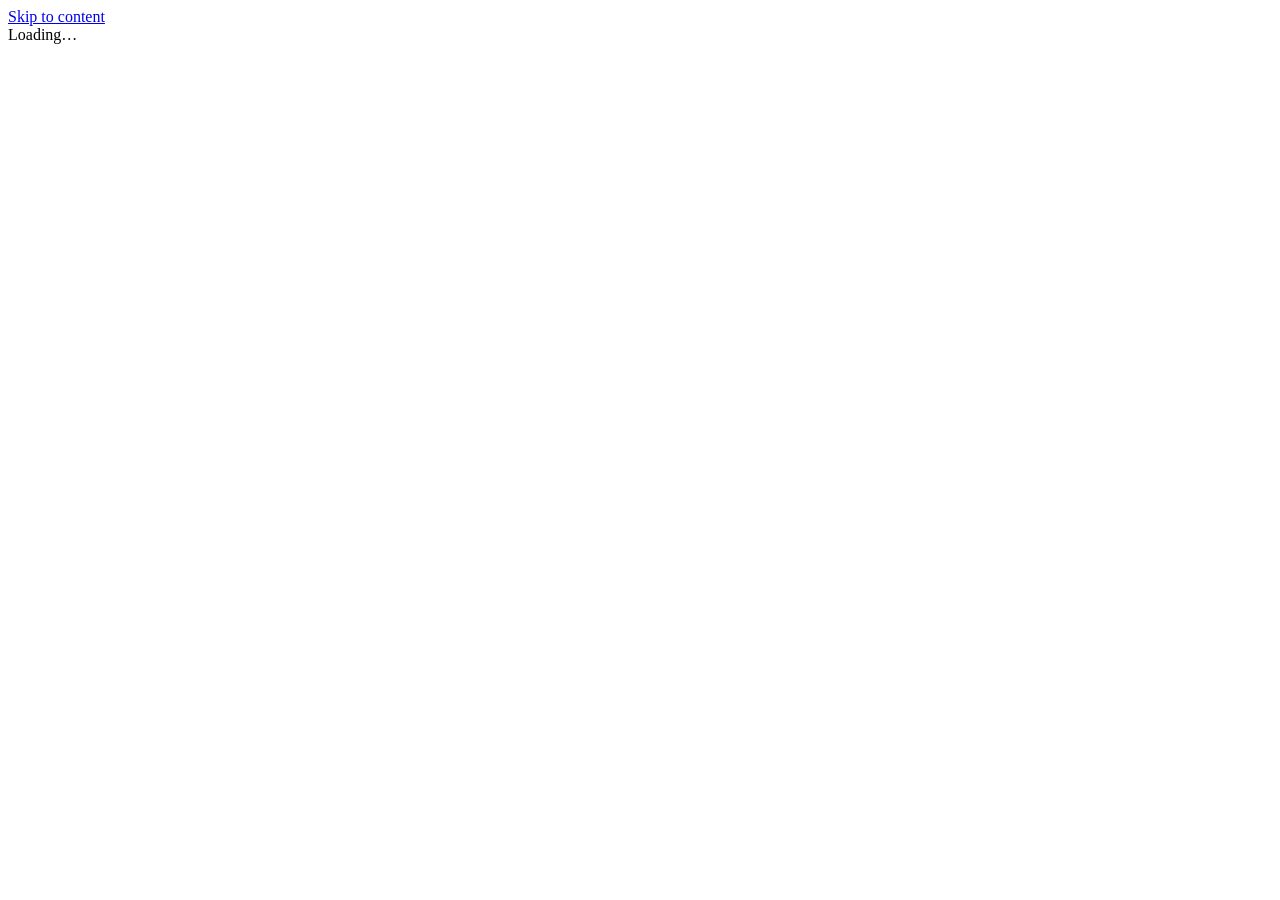
==== commit 54b119cf: "ui: new shell, router, palette and Home (Direction A); classic UI moves to /classic" ====
--- a/faucet/static/index.html
+++ b/faucet/static/index.html
@@ -1,2092 +1,28 @@
-<!DOCTYPE html>
+<!doctype html>
 <html lang="en">
 <head>
 <meta charset="utf-8">
-<meta name="viewport" content="width=device-width, initial-scale=1">
+<meta name="viewport" content="width=device-width, initial-scale=1, viewport-fit=cover">
 <title>Faucet</title>
 <link rel="icon" type="image/svg+xml" href="/static/favicon.svg">
-<link rel="alternate icon" href="/static/favicon.svg">
 <link rel="preconnect" href="https://fonts.googleapis.com">
 <link rel="preconnect" href="https://fonts.gstatic.com" crossorigin>
-<link href="https://fonts.googleapis.com/css2?family=Bricolage+Grotesque:opsz,wght@12..96,400;12..96,600;12..96,800&family=Geist:wght@400;500;600&family=Geist+Mono:wght@400;500&display=swap" rel="stylesheet">
-<style>
-  :root{
-    /* "projection booth" — warm light against cold dark */
-    --bg:#0B0C0E; --panel:#141619; --panel2:#1B1E23; --line:#23262C; --line-hi:#32363E;
-    --txt:#E8E6E1; --muted:#8A8F98; --accent:#C8A24B; --accent-soft:#E0BE6A;
-    --link:#6E9BF0; --good:#5BB97E; --warn:#D8A23E; --bad:#E06B5E; --purple:#A98BE0;
-    --grain:0.035; --veil0:#0B0C0E44; --veil1:#0B0C0ECC; --veil2:#0B0C0EF5;
-    --disp:'Bricolage Grotesque',system-ui,sans-serif;
-    --sans:'Geist',system-ui,-apple-system,sans-serif;
-    --mono:'Geist Mono',ui-monospace,"SF Mono",Menlo,Consolas,monospace;
-    --radius:12px;
-  }
-  body.theme-light{
-    --bg:#F5F3EF; --panel:#FFFFFF; --panel2:#F0EDE6; --line:#E2DED5; --line-hi:#D2CCC0;
-    --txt:#16181C; --muted:#6B6F77; --accent:#A67C2E; --accent-soft:#8A6624;
-    --link:#3D6AD6; --good:#3E9A63; --warn:#B07F1E; --bad:#C5483B; --purple:#7A5BC0;
-    --grain:0.018; --veil0:#F5F3EF44; --veil1:#F5F3EFCC; --veil2:#F5F3EFF5;
-  }
-  *{box-sizing:border-box;}
-  body::before{content:"";position:fixed;inset:0;z-index:9999;pointer-events:none;opacity:var(--grain);
-    background-image:url("data:image/svg+xml,%3Csvg xmlns='http://www.w3.org/2000/svg' width='120' height='120'%3E%3Cfilter id='n'%3E%3CfeTurbulence type='fractalNoise' baseFrequency='0.9' numOctaves='3'/%3E%3C/filter%3E%3Crect width='100%25' height='100%25' filter='url(%23n)'/%3E%3C/svg%3E");}
-  body{margin:0;background:var(--bg);color:var(--txt);font-family:var(--sans);font-size:14px;line-height:1.55;
-    -webkit-font-smoothing:antialiased;letter-spacing:-0.005em;transition:background .3s,color .3s;}
-  a{color:inherit;text-decoration:none;}
-
-  /* ── top nav ── */
-  .topnav{position:sticky;top:0;z-index:50;background:color-mix(in srgb,var(--panel) 88%,transparent);
-    backdrop-filter:blur(12px) saturate(1.2);border-bottom:1px solid var(--line);
-    display:flex;align-items:center;gap:4px;padding:0 22px;height:58px;}
-  .brand{font-family:var(--disp);font-size:21px;font-weight:800;letter-spacing:-0.02em;margin-right:22px;
-    display:flex;align-items:center;gap:9px;cursor:pointer;}
-  .brand .dot{width:9px;height:9px;border-radius:50%;background:var(--accent);
-    box-shadow:0 0 12px 1px var(--accent);display:inline-block;}
-  .navlink{padding:8px 13px;border-radius:8px;color:var(--muted);cursor:pointer;font-size:13.5px;font-weight:500;
-    border:1px solid transparent;white-space:nowrap;transition:color .15s,background .15s;}
-  .navlink:hover{color:var(--txt);}
-  .navlink.on{color:var(--txt);background:var(--panel2);
-    box-shadow:inset 0 0 0 1px var(--line-hi),0 1px 0 0 var(--accent);}
-  .navspacer{flex:1;}
-  .navbtn{background:transparent;border:1px solid var(--line-hi);color:var(--muted);border-radius:8px;
-    padding:7px 13px;cursor:pointer;font-family:var(--sans);font-size:13px;font-weight:500;transition:all .15s;}
-  .navbtn:hover{border-color:var(--accent);color:var(--txt);}
-  .navbtn .badge{background:var(--accent);color:var(--bg);border-radius:10px;padding:0 6px;font-size:11px;
-    font-weight:600;margin-left:5px;}
-  .navbtn .badge.zero{display:none;}
-  .avatarbtn{width:32px;height:32px;border-radius:50%;border:none;cursor:pointer;margin-left:8px;flex:none;
-    background:linear-gradient(135deg,var(--accent),#8a6a20);color:#13110B;font-weight:700;font-size:12px;
-    font-family:var(--sans);display:grid;place-items:center;}
-  .avatarbtn:hover{filter:brightness(1.12);}
-
-  .wrap{max-width:1560px;margin:0 auto;padding:26px 32px 100px;}
-  .page{display:none;} .page.on{display:block;animation:fadein .3s ease;}
-  @keyframes fadein{from{opacity:0;transform:translateY(6px);}to{opacity:1;transform:none;}}
-  .page-head{display:flex;align-items:center;gap:14px;margin-bottom:20px;flex-wrap:wrap;}
-  .page-head h1{font-family:var(--disp);font-size:28px;font-weight:800;letter-spacing:-0.025em;margin:0;}
-  .page-head .count{color:var(--muted);font-size:12px;font-family:var(--mono);}
-  .page-head .ph-actions{margin-left:auto;display:flex;gap:8px;align-items:center;flex-wrap:wrap;}
-
-  /* buttons + inputs */
-  .btn{background:var(--accent);border:1px solid var(--accent);color:#13110B;border-radius:9px;
-    padding:9px 16px;font-family:var(--sans);font-size:13px;font-weight:600;cursor:pointer;transition:all .15s;
-    letter-spacing:-0.01em;}
-  .btn:hover{background:var(--accent-soft);border-color:var(--accent-soft);box-shadow:0 0 16px -4px var(--accent);}
-  .btn:disabled{opacity:.5;cursor:default;box-shadow:none;}
-  .btn.ghost{background:transparent;border-color:var(--line-hi);color:var(--muted);font-weight:500;}
-  .btn.ghost:hover{border-color:var(--txt);color:var(--txt);background:transparent;box-shadow:none;}
-  .btn.danger{background:transparent;border-color:var(--bad);color:var(--bad);}
-  .btn.danger:hover{background:var(--bad);color:#fff;box-shadow:none;}
-  .btn.sm{padding:5px 12px;font-size:12px;}
-  input[type=text],input[type=number],input[type=password],select{
-    background:var(--panel2);color:var(--txt);border:1px solid var(--line-hi);border-radius:8px;
-    padding:9px 12px;font-family:var(--sans);font-size:13px;transition:border .15s,box-shadow .15s;}
-  input:focus,select:focus{outline:none;border-color:var(--accent);
-    box-shadow:0 0 0 3px color-mix(in srgb,var(--accent) 22%,transparent);}
-  label.fld{display:block;font-size:11px;font-weight:500;color:var(--muted);margin:14px 0 5px;
-    text-transform:uppercase;letter-spacing:.06em;}
-
-  /* ── poster primitives ── */
-  .pcard{position:relative;aspect-ratio:2/3;border-radius:10px;overflow:hidden;background:var(--panel2);
-    border:1px solid var(--line);transition:transform .18s,box-shadow .18s,border-color .18s;cursor:pointer;}
-  .pcard:hover{transform:translateY(-4px);border-color:var(--line-hi);box-shadow:0 14px 34px -12px rgba(0,0,0,.75);}
-  .pcard .art{position:absolute;inset:0;background:var(--panel2) center/cover no-repeat;display:grid;
-    place-items:center;padding:12px;text-align:center;font-family:var(--disp);font-weight:800;
-    letter-spacing:-0.02em;color:color-mix(in srgb,var(--txt) 75%,transparent);font-size:15px;line-height:1.2;}
-  .pcard .shade{position:absolute;inset:auto 0 0 0;height:58%;
-    background:linear-gradient(180deg,transparent,#08090BE6 78%);}
-  body.theme-light .pcard .shade{background:linear-gradient(180deg,transparent,#101215CC 85%);}
-  .pcard .pmeta{position:absolute;left:10px;right:10px;bottom:9px;z-index:2;}
-  .pcard .pt{font-weight:600;font-size:12.5px;letter-spacing:-0.01em;text-shadow:0 1px 6px #000;color:#F2F0EB;
-    overflow:hidden;text-overflow:ellipsis;white-space:nowrap;}
-  .pcard .py{font-family:var(--mono);font-size:10.5px;color:#B9BDC4;}
-  .havebar{position:absolute;left:0;right:0;bottom:0;height:3px;background:#ffffff1c;z-index:3;}
-  .havebar i{display:block;height:100%;background:var(--accent);}
-  .havebar i.full{background:var(--good);}
-  .pchip2{position:absolute;top:8px;left:8px;z-index:3;font-family:var(--mono);font-size:9.5px;letter-spacing:.07em;
-    text-transform:uppercase;padding:3px 8px;border-radius:99px;backdrop-filter:blur(6px);border:1px solid #ffffff22;}
-  .pchip2.mon{background:#C8A24B2E;color:var(--accent-soft);}
-  .pchip2.full{background:#5BB97E2E;color:var(--good);}
-  .pchip2.paused{background:#8A8F982E;color:#B9BDC4;}
-  .pchip2.want{background:#E06B5E2E;color:var(--bad);}
-  .quick{position:absolute;top:8px;right:8px;z-index:4;display:flex;flex-direction:column;gap:6px;
-    opacity:0;transform:translateY(-4px);transition:all .18s;}
-  .pcard:hover .quick{opacity:1;transform:none;}
-  .quick button{width:30px;height:30px;border-radius:8px;border:1px solid #ffffff2b;background:#101215D9;
-    color:#E8E6E1;cursor:pointer;font-size:13px;backdrop-filter:blur(8px);}
-  .quick button:hover{border-color:var(--accent);color:var(--accent-soft);}
-  .pgrid{display:grid;grid-template-columns:repeat(auto-fill,minmax(150px,1fr));gap:14px;}
-  .rail{display:grid;grid-auto-flow:column;grid-auto-columns:128px;gap:12px;overflow-x:auto;
-    padding:2px 2px 10px;scrollbar-width:thin;}
-  .rail .pcard .art{font-size:12px;}
-  .rail .pcard .pt{font-size:11.5px;}
-
-  /* ── dashboard tiles ── */
-  .tiles{display:grid;grid-template-columns:repeat(auto-fit,minmax(185px,1fr));gap:12px;margin-bottom:8px;}
-  .tile{background:var(--panel);border:1px solid var(--line);border-radius:var(--radius);padding:15px 17px 13px;}
-  .tile.span2{grid-column:span 2;}
-  .tile .k{font-family:var(--mono);font-size:10px;letter-spacing:.09em;text-transform:uppercase;color:var(--muted);}
-  .tile .v{font-family:var(--disp);font-size:25px;font-weight:800;letter-spacing:-0.02em;margin-top:5px;
-    font-variant-numeric:tabular-nums;display:flex;align-items:baseline;gap:7px;line-height:1.1;}
-  .tile .v small{font-family:var(--sans);font-size:12px;font-weight:500;color:var(--muted);}
-  .tile .v.good{color:var(--good);} .tile .v.warn{color:var(--accent-soft);} .tile .v.bad{color:var(--bad);}
-  .tile .foot{font-size:11.5px;color:var(--muted);margin-top:4px;}
-  .tile .foot b{color:var(--txt);font-weight:600;}
-  .spill{display:inline-flex;align-items:center;gap:6px;font-size:12.5px;font-weight:600;}
-  .spill i{width:7px;height:7px;border-radius:50%;display:inline-block;}
-  .spill.ok{color:var(--good);} .spill.ok i{background:var(--good);box-shadow:0 0 8px var(--good);}
-  .spill.err{color:var(--bad);} .spill.err i{background:var(--bad);}
-  .storagebar{height:6px;border-radius:3px;background:var(--line);overflow:hidden;margin-top:10px;}
-  .storagebar i{display:block;height:100%;border-radius:3px;transition:width .5s;
-    background:linear-gradient(90deg,var(--accent),var(--accent-soft));}
-  .storagebar i.warn{background:var(--warn);} .storagebar i.bad{background:var(--bad);}
-  .sec{display:flex;align-items:baseline;gap:10px;margin:24px 0 12px;}
-  .sec h2{font-family:var(--disp);font-size:16px;font-weight:800;letter-spacing:-0.02em;margin:0;}
-  .sec .n{font-family:var(--mono);font-size:11px;color:var(--muted);}
-  .sec .more{margin-left:auto;font-size:12px;color:var(--muted);cursor:pointer;}
-  .sec .more:hover{color:var(--accent-soft);}
-
-  /* downloads list */
-  .dl{display:flex;flex-direction:column;gap:8px;}
-  .dlrow{display:flex;align-items:center;gap:14px;background:var(--panel);border:1px solid var(--line);
-    border-radius:var(--radius);padding:10px 16px 10px 10px;}
-  .dlrow .mini{width:38px;height:56px;border-radius:6px;flex:none;display:grid;place-items:center;
-    font-family:var(--disp);font-weight:800;font-size:13px;color:#fffdf7bb;background:var(--panel2) center/cover no-repeat;}
-  .dlrow .info{flex:1;min-width:0;}
-  .dlrow .name{font-weight:600;font-size:13.5px;white-space:nowrap;overflow:hidden;text-overflow:ellipsis;}
-  .dlrow .det{font-family:var(--mono);font-size:11px;color:var(--muted);margin-top:2px;}
-  .dlrow .det .stall{color:var(--warn);}
-  .pbar{height:4px;border-radius:2px;background:var(--line);overflow:hidden;margin-top:7px;}
-  .pbar i{display:block;height:100%;border-radius:2px;background:var(--accent);transition:width .5s;}
-  .pbar i.stall{background:var(--warn);}
-  .dlrow .pct{font-family:var(--mono);font-size:13px;width:60px;text-align:right;flex:none;}
-  .dlrow .act{flex:none;display:flex;gap:6px;}
-  .dlrow .act button{width:28px;height:28px;border-radius:7px;border:1px solid var(--line-hi);background:transparent;
-    color:var(--muted);cursor:pointer;}
-  .dlrow .act button:hover{color:var(--txt);border-color:var(--accent);}
-  .dempty{color:var(--muted);font-size:13px;text-align:center;padding:22px;background:var(--panel);
-    border:1px solid var(--line);border-radius:var(--radius);}
-  .drecent-row{display:flex;align-items:center;gap:10px;padding:6px 0;font-size:13px;border-bottom:1px solid var(--line);}
-  .drecent-row:last-child{border-bottom:none;}
-  .drecent-ev{font-family:var(--mono);font-size:10px;text-transform:uppercase;letter-spacing:.04em;
-    padding:1px 7px;border-radius:10px;border:1px solid var(--line-hi);color:var(--muted);flex-shrink:0;}
-  .drecent-ev.completed,.drecent-ev.sorted{color:var(--good);border-color:color-mix(in srgb,var(--good) 40%,transparent);}
-  .drecent-ev.added{color:var(--accent);border-color:color-mix(in srgb,var(--accent) 40%,transparent);}
-  .drecent-ev.failed,.drecent-ev.removed,.drecent-ev.stalled{color:var(--bad);border-color:color-mix(in srgb,var(--bad) 40%,transparent);}
-  .drecent-title{flex:1;overflow:hidden;text-overflow:ellipsis;white-space:nowrap;}
-  .dcard{background:var(--panel);border:1px solid var(--line);border-radius:var(--radius);padding:14px 18px;}
-  .dlink{color:var(--accent);cursor:pointer;}
-  .dlink:hover{color:var(--accent-soft);}
-
-  /* ── toolbar (shows/movies grids) ── */
-  .toolbar{display:flex;gap:8px;align-items:center;margin-bottom:16px;flex-wrap:wrap;}
-  .toolbar input[type=text]{min-width:200px;}
-  .seg{display:flex;background:var(--panel);border:1px solid var(--line-hi);border-radius:8px;overflow:hidden;}
-  .seg button{background:transparent;border:0;color:var(--muted);font-size:12.5px;font-weight:500;
-    padding:8px 13px;cursor:pointer;font-family:var(--sans);}
-  .seg button.on{background:var(--panel2);color:var(--txt);box-shadow:inset 0 -2px 0 var(--accent);}
-  .gridfoot{font-family:var(--mono);font-size:11px;color:var(--muted);margin-top:14px;}
-
-  /* ── detail hero ── */
-  .hero{position:relative;border-radius:16px;overflow:hidden;border:1px solid var(--line);min-height:300px;
-    display:flex;align-items:flex-end;background:var(--panel);}
-  .hero .bg{position:absolute;inset:0;background:var(--panel2) center 20%/cover no-repeat;}
-  .hero .veil{position:absolute;inset:0;background:linear-gradient(180deg,var(--veil0) 0%,var(--veil1) 55%,var(--veil2) 100%);}
-  .hero-in{position:relative;z-index:2;display:flex;gap:24px;padding:26px;width:100%;align-items:flex-end;}
-  .hero .bigposter{width:165px;flex:none;aspect-ratio:2/3;border-radius:12px;overflow:hidden;
-    border:1px solid #ffffff2a;box-shadow:0 18px 44px -12px #000;background:var(--panel2) center/cover no-repeat;
-    display:grid;place-items:center;font-family:var(--disp);font-weight:800;font-size:16px;text-align:center;
-    padding:0;color:color-mix(in srgb,var(--txt) 70%,transparent);}
-  .hero h1{font-family:var(--disp);font-size:36px;font-weight:800;letter-spacing:-0.03em;margin:0 0 6px;
-    text-shadow:0 2px 18px rgba(0,0,0,.6);}
-  .hero .facts{display:flex;gap:13px;flex-wrap:wrap;font-family:var(--mono);font-size:12px;
-    color:color-mix(in srgb,var(--txt) 80%,transparent);margin-bottom:9px;align-items:center;}
-  .hero .facts b{color:var(--accent-soft);font-weight:500;}
-  .genre{border:1px solid color-mix(in srgb,var(--txt) 25%,transparent);border-radius:99px;padding:2px 10px;
-    font-size:11px;font-family:var(--sans);}
-  .hero .overview{max-width:720px;font-size:13.5px;color:color-mix(in srgb,var(--txt) 82%,transparent);
-    line-height:1.6;margin:0 0 14px;display:-webkit-box;-webkit-line-clamp:3;-webkit-box-orient:vertical;overflow:hidden;}
-  .hero .actions{display:flex;gap:9px;flex-wrap:wrap;align-items:center;}
-  select.hsel{background:color-mix(in srgb,var(--panel) 85%,transparent);color:var(--txt);
-    border:1px solid var(--line-hi);border-radius:9px;padding:8px 12px;font-size:13px;font-family:var(--sans);
-    backdrop-filter:blur(8px);}
-
-  /* completion strip */
-  .compbar{display:flex;align-items:center;gap:16px;background:var(--panel);border:1px solid var(--line);
-    border-radius:var(--radius);padding:13px 18px;margin:14px 0 20px;flex-wrap:wrap;}
-  .compbar .big{font-family:var(--disp);font-size:22px;font-weight:800;font-variant-numeric:tabular-nums;}
-  .compbar .lbl{font-family:var(--mono);font-size:10px;text-transform:uppercase;letter-spacing:.08em;color:var(--muted);}
-  .compbar .bar{flex:1;min-width:160px;height:8px;border-radius:4px;background:var(--line);overflow:hidden;display:flex;}
-  .compbar .bar i{height:100%;}
-  .compbar .bar .bhave{background:var(--good);}
-  .legend{display:flex;gap:14px;font-size:11.5px;color:var(--muted);flex-wrap:wrap;}
-  .legend span{display:inline-flex;align-items:center;gap:6px;}
-  .legend b{width:8px;height:8px;border-radius:2px;display:inline-block;}
-
-  /* seasons accordion */
-  .season{background:var(--panel);border:1px solid var(--line);border-radius:var(--radius);margin-bottom:10px;overflow:hidden;}
-  .season-h{display:flex;align-items:center;gap:14px;padding:12px 18px;cursor:pointer;user-select:none;flex-wrap:wrap;}
-  .season-h:hover{background:var(--panel2);}
-  .season-h .name{font-family:var(--disp);font-weight:800;font-size:15px;letter-spacing:-0.01em;}
-  .season-h .mini{flex:1;max-width:220px;min-width:90px;height:5px;border-radius:3px;background:var(--line);overflow:hidden;}
-  .season-h .mini i{display:block;height:100%;background:var(--good);}
-  .season-h .mini i.part{background:var(--accent);}
-  .season-h .stat{font-family:var(--mono);font-size:11.5px;color:var(--muted);}
-  .season-h .chev{margin-left:auto;color:var(--muted);transition:transform .2s;}
-  .season.open .chev{transform:rotate(90deg);}
-  .season-b{display:none;border-top:1px solid var(--line);}
-  .season.open .season-b{display:block;}
-  .eprow{display:flex;align-items:center;gap:12px;padding:8px 18px;border-bottom:1px solid var(--line);font-size:13px;}
-  .eprow:last-child{border-bottom:0;}
-  .eprow:hover{background:var(--panel2);}
-  .eprow .num{font-family:var(--mono);color:var(--muted);width:42px;flex:none;font-size:12px;}
-  .eprow .et{flex:1;min-width:0;white-space:nowrap;overflow:hidden;text-overflow:ellipsis;}
-  .eprow .date{font-family:var(--mono);font-size:11px;color:var(--muted);width:86px;text-align:right;flex:none;}
-  .stpill{font-family:var(--mono);font-size:10px;letter-spacing:.06em;text-transform:uppercase;border-radius:99px;
-    padding:2px 9px;flex:none;width:76px;text-align:center;}
-  .stpill.have{background:color-mix(in srgb,var(--good) 14%,transparent);color:var(--good);}
-  .stpill.miss{background:color-mix(in srgb,var(--bad) 14%,transparent);color:var(--bad);}
-  .stpill.unair{background:color-mix(in srgb,var(--muted) 14%,transparent);color:var(--muted);}
-  .eprow .q{font-family:var(--mono);font-size:10.5px;color:var(--muted);width:44px;text-align:right;flex:none;}
-  .stpill.grab{background:color-mix(in srgb,var(--accent) 16%,transparent);color:var(--accent-soft);}
-  /* calendar */
-  .calday{font-family:var(--disp);font-size:15px;font-weight:800;letter-spacing:-0.01em;margin:20px 0 8px;
-    display:flex;align-items:baseline;gap:10px;}
-  .calday:first-child{margin-top:0;}
-  .calday .cd{font-family:var(--mono);font-size:11px;color:var(--muted);font-weight:400;}
-  .calday.today{color:var(--accent-soft);}
-  .calrow{display:flex;align-items:center;gap:12px;background:var(--panel);border:1px solid var(--line);
-    border-radius:10px;padding:8px 14px 8px 8px;margin-bottom:6px;cursor:pointer;transition:border-color .15s;}
-  .calrow:hover{border-color:var(--line-hi);}
-  .calrow .mini{width:30px;height:45px;border-radius:5px;flex:none;background:var(--panel2) center/cover no-repeat;
-    display:grid;place-items:center;font-family:var(--disp);font-weight:800;font-size:11px;color:#fffdf7aa;}
-  .calrow .ct{font-weight:600;font-size:13px;white-space:nowrap;overflow:hidden;text-overflow:ellipsis;}
-  .calrow .ce{font-family:var(--mono);font-size:11px;color:var(--muted);}
-  .calrow .cn{flex:1;min-width:0;}
-  .calempty{color:var(--muted);font-size:12.5px;padding:4px 2px 0;}
-  .ep-search{border:1px solid var(--line-hi);background:transparent;color:var(--muted);border-radius:6px;
-    font-size:12px;padding:2px 9px;cursor:pointer;flex:none;opacity:0;transition:opacity .12s,color .12s,border-color .12s;}
-  .eprow:hover .ep-search{opacity:1;}
-  .eprow.is-missing .ep-search{opacity:.75;color:var(--accent-soft);border-color:color-mix(in srgb,var(--accent) 45%,transparent);}
-  .ep-search:hover{color:var(--accent-soft);border-color:var(--accent);opacity:1;}
-  .rel-why{font-family:var(--mono);font-size:10px;color:var(--bad);}
-  .rel-pass{font-family:var(--mono);font-size:10px;color:var(--good);}
-  @media (max-width:760px){.ep-search{opacity:.75;}}
-
-  /* ── search page ── */
-  form.bar{display:flex;gap:8px;margin:0 0 8px;flex-wrap:wrap;position:relative;}
-  .searchwrap{flex:1 1 280px;min-width:0;position:relative;}
-  .searchwrap input{width:100%;}
-  .mode-toggle{display:flex;gap:6px;margin:0 0 12px;}
-  .mode-toggle .mode{background:var(--panel);border:1px solid var(--line-hi);color:var(--muted);
-    border-radius:6px;padding:6px 14px;font-size:12px;cursor:pointer;}
-  .mode-toggle .mode.on{background:var(--accent);border-color:var(--accent);color:#13110B;}
-  .filters{display:flex;gap:8px;flex-wrap:wrap;align-items:center;margin:8px 0;font-size:12px;}
-  .filters label{color:var(--muted);display:flex;align-items:center;gap:5px;}
-  .filters input[type=number]{width:70px;}
-  table{width:100%;border-collapse:collapse;margin-top:8px;}
-  th{text-align:left;font-size:11px;color:var(--muted);text-transform:uppercase;letter-spacing:.5px;
-    padding:6px 10px;border-bottom:1px solid var(--line);}
-  td{padding:9px 10px;border-bottom:1px solid var(--line);vertical-align:top;font-size:13px;}
-  tr:hover td{background:var(--panel);}
-  td.title{word-break:break-word;}
-  .tags{display:flex;flex-wrap:wrap;gap:4px;margin-top:4px;}
-  .tag{font-size:10px;padding:1px 6px;border-radius:3px;border:1px solid var(--line-hi);color:var(--muted);}
-  .tag.res{color:var(--accent);} .tag.src{color:var(--good);} .tag.ext{color:var(--muted);}
-  .tag.ctype{font-weight:600;}
-  .tag.ctype.game{color:var(--purple);} .tag.ctype.movie{color:var(--accent);} .tag.ctype.tv{color:var(--good);}
-  .tag.platform{background:var(--panel2);}
-  .health{display:inline-block;width:60px;height:5px;background:var(--line);border-radius:3px;overflow:hidden;vertical-align:middle;}
-  .health i{display:block;height:100%;background:var(--good);}
-  .addbtn{background:var(--accent);border:1px solid var(--accent);color:#13110B;border-radius:5px;
-    padding:5px 12px;cursor:pointer;font-family:var(--mono);font-size:12px;font-weight:600;}
-  .addbtn:hover{filter:brightness(1.1);}
-
-  /* generic cards (profiles, subs, requests, movie file block) */
-  .prof-card{background:var(--panel);border:1px solid var(--line);border-radius:9px;padding:12px 14px;margin-bottom:10px;}
-  .prof-head{display:flex;justify-content:space-between;align-items:center;margin-bottom:6px;}
-  .prof-meta{display:flex;flex-wrap:wrap;gap:5px;align-items:center;font-size:12px;}
-  .prof-meta .muted{color:var(--muted);}
-  .link-btn{background:none;border:none;color:var(--accent);cursor:pointer;font-family:var(--sans);
-    font-size:12px;font-weight:500;padding:0;}
-  .link-btn:hover{color:var(--accent-soft);}
-  .link-btn.danger{color:var(--bad);}
-  .pill{font-size:10px;padding:2px 8px;border-radius:20px;border:1px solid var(--line-hi);font-family:var(--mono);
-    text-transform:uppercase;letter-spacing:.04em;}
-  .pill.have{background:color-mix(in srgb,var(--good) 15%,transparent);color:var(--good);border-color:color-mix(in srgb,var(--good) 30%,transparent);}
-  .pill.want{background:color-mix(in srgb,var(--warn) 15%,transparent);color:var(--warn);border-color:color-mix(in srgb,var(--warn) 30%,transparent);}
-  .reqsection-label{font-family:var(--mono);font-size:11px;text-transform:uppercase;letter-spacing:.08em;
-    color:var(--muted);margin:20px 0 10px;}
-  .reqcard{background:var(--panel);border:1px solid var(--line);border-radius:var(--radius);padding:12px 16px;
-    margin-bottom:10px;display:flex;align-items:center;gap:14px;transition:border-color .15s;}
-  .reqcard:hover{border-color:var(--line-hi);}
-  .reqart{width:46px;height:69px;border-radius:6px;flex-shrink:0;background:var(--panel2) center/cover no-repeat;
-    display:flex;align-items:center;justify-content:center;color:var(--muted);font-size:13px;
-    box-shadow:0 2px 8px -3px rgba(0,0,0,.5);}
-  .reqbody{flex:1;min-width:0;}
-  .reqtitle{font-family:var(--disp);font-weight:600;font-size:16px;letter-spacing:-0.01em;}
-  .reqsub{display:flex;align-items:center;gap:8px;margin-top:4px;font-size:12px;flex-wrap:wrap;}
-  .reqacts{display:flex;align-items:center;gap:8px;flex-shrink:0;}
-  .chips{display:flex;flex-wrap:wrap;gap:6px;}
-  .chip{background:var(--panel2);border:1px solid var(--line-hi);border-radius:14px;padding:4px 12px;
-    font-size:12px;cursor:pointer;color:var(--muted);user-select:none;}
-  .chip.on{background:var(--accent);border-color:var(--accent);color:#13110B;}
-  .switch{position:relative;display:inline-block;width:34px;height:18px;vertical-align:middle;}
-  .switch input{opacity:0;width:0;height:0;}
-  .switch span{position:absolute;cursor:pointer;inset:0;background:var(--line-hi);border-radius:18px;transition:.2s;}
-  .switch span:before{content:"";position:absolute;height:12px;width:12px;left:3px;bottom:3px;background:#fff;border-radius:50%;transition:.2s;}
-  .switch input:checked+span{background:var(--accent);}
-  .switch input:checked+span:before{transform:translateX(16px);}
-  .empty{color:var(--muted);padding:30px 0;text-align:center;}
-  .muted{color:var(--muted);} .hint{font-size:11px;color:var(--muted);margin-top:4px;}
-  .row2{display:grid;grid-template-columns:1fr 1fr;gap:0 12px;}
-
-  /* settings tabs + path chips */
-  .set-tabs{display:flex;gap:4px;border-bottom:1px solid var(--line);margin-bottom:16px;flex-wrap:wrap;}
-  .set-tab{background:none;border:none;border-bottom:2px solid transparent;color:var(--muted);
-    font-family:var(--sans);font-size:13px;font-weight:500;padding:8px 12px;cursor:pointer;margin-bottom:-1px;}
-  .set-tab:hover{color:var(--txt);}
-  .set-tab.on{color:var(--txt);border-bottom-color:var(--accent);}
-  .set-sec{display:none;}
-  .set-sec.on{display:block;animation:fadein .2s ease;}
-  .pchip{font-family:var(--mono);font-size:10px;padding:1px 7px;border-radius:10px;border:1px solid var(--line-hi);
-    margin-left:6px;vertical-align:middle;}
-  .pchip.ok{color:var(--good);border-color:color-mix(in srgb,var(--good) 40%,transparent);}
-  .pchip.warn{color:var(--accent);border-color:color-mix(in srgb,var(--accent) 40%,transparent);}
-  .pchip.bad{color:var(--bad);border-color:color-mix(in srgb,var(--bad) 40%,transparent);}
-  .pchip.muted{color:var(--muted);}
-  .set-warn{background:color-mix(in srgb,var(--accent) 10%,transparent);
-    border:1px solid color-mix(in srgb,var(--accent) 35%,transparent);border-radius:9px;
-    padding:11px 13px;font-size:12px;color:var(--txt);margin-bottom:14px;line-height:1.5;}
-
-  /* users */
-  .usercard{display:flex;align-items:center;gap:14px;background:var(--panel2);border:1px solid var(--line);
-    border-radius:10px;padding:12px 14px;margin-bottom:9px;flex-wrap:wrap;}
-  .useravatar{width:42px;height:42px;border-radius:50%;flex-shrink:0;display:flex;align-items:center;
-    justify-content:center;font-family:var(--disp);font-weight:600;font-size:15px;background:var(--panel);
-    border:1.5px solid var(--line-hi);color:var(--txt);}
-  .userinfo{flex:1;min-width:140px;}
-  .username{font-family:var(--disp);font-weight:600;font-size:15px;display:flex;align-items:center;gap:8px;}
-  .youtag{font-family:var(--mono);font-size:9px;text-transform:uppercase;letter-spacing:.06em;color:var(--accent);
-    border:1px solid color-mix(in srgb,var(--accent) 40%,transparent);border-radius:8px;padding:1px 6px;}
-  .usermeta{display:flex;align-items:center;gap:9px;margin-top:5px;flex-wrap:wrap;}
-  .trustbadge{font-family:var(--mono);font-size:10px;color:var(--accent);}
-  .useracts{display:flex;flex-wrap:wrap;gap:12px;justify-content:flex-end;flex-shrink:0;}
-  body.role-user .remove,body.role-user [data-act="remove"],body.role-user .huntbtn{display:none !important;}
-  body.role-user .admin-only{display:none !important;}
-
-  /* fix-match rows */
-  .fix-row{display:flex;gap:12px;padding:10px;border:1px solid var(--line);border-radius:8px;margin-bottom:8px;align-items:center;cursor:pointer;}
-  .fix-row:hover{border-color:var(--line-hi);background:var(--panel);}
-  .fix-row img{width:46px;height:69px;object-fit:cover;border-radius:4px;flex-shrink:0;background:#222;}
-  .fix-row .fr-t{font-weight:600;}
-  .fix-row .fr-o{font-size:12px;color:var(--muted);margin-top:3px;display:-webkit-box;-webkit-line-clamp:2;-webkit-box-orient:vertical;overflow:hidden;}
-
-  /* terminal file browser */
-  .fb-term{font-family:var(--mono);font-size:13px;background:var(--bg);color:var(--txt);border-radius:var(--radius);overflow:hidden;}
-  .fb-bar{display:flex;align-items:center;gap:8px;padding:10px 14px;border-bottom:1px solid var(--line);background:var(--panel2);}
-  .fb-bar .fb-up{background:var(--panel);border:1px solid var(--line-hi);color:var(--muted);padding:3px 10px;border-radius:6px;cursor:pointer;font-family:inherit;}
-  .fb-bar .fb-up:hover{border-color:var(--accent);color:var(--txt);}
-  .fb-bar .fb-up:disabled{opacity:.4;cursor:default;}
-  .fb-path{flex:1;color:var(--accent);overflow-x:auto;white-space:nowrap;}
-  .fb-mk{background:none;border:1px solid var(--line-hi);color:var(--muted);padding:3px 10px;border-radius:6px;cursor:pointer;font-family:inherit;}
-  .fb-mk:hover{border-color:var(--accent);color:var(--accent);}
-  .fb-list{max-height:50vh;overflow-y:auto;padding:6px 0;}
-  .fb-row{display:flex;align-items:center;gap:10px;padding:6px 14px;cursor:pointer;}
-  .fb-row:hover{background:var(--panel2);}
-  .fb-row .ic{width:16px;text-align:center;}
-  .fb-row .nm{flex:1;overflow:hidden;text-overflow:ellipsis;white-space:nowrap;}
-  .fb-row.dir .nm{color:var(--link);}
-  .fb-row.video .nm{color:var(--good);}
-  .fb-row .sz{color:var(--muted);font-size:11px;}
-  .fb-row .pick{background:var(--accent);border:none;color:#13110B;padding:3px 10px;border-radius:5px;cursor:pointer;font-family:inherit;font-size:11px;font-weight:600;opacity:0;}
-  .fb-row:hover .pick{opacity:1;}
-  .fb-row .pick:hover{background:var(--accent-soft);}
-  .fb-foot{padding:9px 14px;border-top:1px solid var(--line);background:var(--panel2);color:var(--muted);font-size:11px;min-height:18px;}
-  .fb-foot.armed{color:var(--accent);}
-
-  /* activity drawer */
-  .drawer{position:fixed;top:0;right:0;bottom:0;width:420px;max-width:92vw;background:var(--bg);
-    border-left:1px solid var(--line-hi);z-index:80;transform:translateX(100%);transition:transform .2s;
-    display:flex;flex-direction:column;}
-  .drawer.show{transform:translateX(0);}
-  .drawer-head{display:flex;align-items:center;gap:10px;padding:16px 18px;border-bottom:1px solid var(--line);}
-  .drawer-head h2{font-size:15px;margin:0;font-family:var(--disp);}
-  .drawer-tabs{display:flex;gap:6px;margin-left:8px;}
-  .drawer-tabs button{background:none;border:none;color:var(--muted);cursor:pointer;font-family:var(--mono);font-size:12px;padding:4px 8px;border-radius:5px;}
-  .drawer-tabs button.on{background:var(--panel2);color:var(--txt);}
-  .drawer-close{margin-left:auto;background:none;border:none;color:var(--muted);font-size:20px;cursor:pointer;}
-  .drawer-body{flex:1;overflow-y:auto;padding:14px 18px;}
-  .xfer{padding:9px 0;border-bottom:1px solid var(--line);font-size:12px;}
-  .xfer .xt{word-break:break-word;margin-bottom:4px;}
-  .xfer .xbar{height:5px;background:var(--line);border-radius:3px;overflow:hidden;margin:4px 0;}
-  .xfer .xbar i{display:block;height:100%;background:var(--accent);}
-  .xfer .xmeta{color:var(--muted);display:flex;gap:10px;flex-wrap:wrap;}
-  .xfer .xsize{color:var(--muted);font-family:var(--mono);font-size:10.5px;margin-top:4px;}
-  .xfer .xact{margin-top:5px;display:flex;gap:8px;}
-  .xfer .xflag{color:var(--bad);font-size:11.5px;margin:2px 0 4px;line-height:1.35;}
-  .hist-row{display:flex;gap:10px;padding:7px 0;border-bottom:1px solid var(--line);font-size:12px;align-items:baseline;}
-  .hist-row .ht{color:var(--muted);font-size:10px;white-space:nowrap;}
-  .hist-row .he{font-size:10px;padding:1px 6px;border-radius:3px;border:1px solid var(--line-hi);white-space:nowrap;}
-  .hist-row .hn{flex:1;word-break:break-word;}
-  .stat-cards{display:grid;grid-template-columns:repeat(auto-fill,minmax(120px,1fr));gap:10px;margin-bottom:16px;}
-  .stat-card{background:var(--panel);border:1px solid var(--line);border-radius:9px;padding:12px;}
-  .stat-card .num{font-size:20px;font-weight:600;font-family:var(--disp);} .stat-card .lbl{font-size:10px;color:var(--muted);margin-top:2px;}
-
-  /* toast + modal */
-  .toast{position:fixed;bottom:20px;left:50%;visibility:hidden;transform:translateX(-50%) translateY(80px);
-    background:var(--panel);border:1px solid var(--line-hi);border-radius:8px;padding:11px 18px;
-    font-size:13px;z-index:200;transition:transform .25s;box-shadow:0 8px 30px rgba(0,0,0,.5);}
-  .toast.show{visibility:visible;transform:translateX(-50%) translateY(0);}
-  .toast.err{border-color:var(--bad);color:var(--bad);}
-  .modal-overlay{position:fixed;inset:0;background:rgba(5,8,12,.78);backdrop-filter:blur(3px);
-    z-index:150;display:none;align-items:center;justify-content:center;padding:20px;}
-  .modal-overlay.show{display:flex;}
-  .modal{width:600px;max-width:96vw;max-height:90vh;background:var(--bg);border:1px solid var(--line-hi);
-    border-radius:14px;display:flex;flex-direction:column;box-shadow:0 20px 60px rgba(0,0,0,.6);}
-  .modal-head{display:flex;align-items:center;padding:18px 22px;border-bottom:1px solid var(--line);}
-  .modal-head h2{font-size:16px;margin:0;font-family:var(--disp);}
-  .modal-close{margin-left:auto;background:none;border:none;color:var(--muted);font-size:22px;cursor:pointer;}
-  .modal-body{overflow-y:auto;padding:18px 22px;flex:1;}
-  /* poster grid inside modals (add/request search) */
-  .poster-grid{display:grid;grid-template-columns:repeat(auto-fill,minmax(130px,1fr));gap:12px;margin-top:8px;}
-  .poster-grid .pcard .art{font-size:12px;}
-
-  /* mobile */
-  .botnav{display:none;}
-  .iconbtn{font-size:15px;line-height:1;padding:7px 11px;}
-  @media (max-width:900px){.rail{grid-auto-columns:108px;}.tile.span2{grid-column:span 1;}}
-  @media (max-width:760px){
-    .topnav{padding:0 14px;height:56px;gap:2px;}
-    .topnav .navlink{display:none;}
-    .topnav #activityBtn,.topnav #filesBtn,.topnav #settingsBtn,.topnav #usersBtn{display:none;}
-    .topnav .navspacer{flex:1;}
-    .brand{font-size:20px;margin-right:0;}
-    .wrap{padding:18px 14px 96px;}
-    .page-head h1{font-size:23px;}
-    .page-head .ph-actions{margin-left:0;width:100%;}
-    .pgrid{grid-template-columns:repeat(auto-fill,minmax(110px,1fr));gap:10px;}
-    .hero-in{flex-direction:column;align-items:flex-start;gap:14px;padding:18px;}
-    .hero .bigposter{width:104px;}
-    .hero h1{font-size:24px;}
-    .dlrow .pct{display:none;}
-    .eprow .date{display:none;}
-    td.trk,th.trk{display:none;}
-    .botnav{display:flex;position:fixed;bottom:0;left:0;right:0;z-index:60;
-      background:color-mix(in srgb,var(--panel) 94%,transparent);backdrop-filter:blur(14px);
-      border-top:1px solid var(--line);padding:6px 4px env(safe-area-inset-bottom,6px);}
-    .botlink{flex:1;display:flex;flex-direction:column;align-items:center;gap:3px;padding:6px 2px;
-      color:var(--muted);cursor:pointer;border-radius:10px;transition:color .15s;}
-    .botlink i{font-size:19px;font-style:normal;line-height:1;}
-    .botlink b{font-size:10px;font-weight:500;letter-spacing:.01em;}
-    .botlink.on{color:var(--accent);}
-  }
-  .sheet{display:none;position:fixed;inset:0;z-index:70;background:rgba(0,0,0,.5);backdrop-filter:blur(2px);}
-  .sheet.show{display:block;}
-  .sheet-panel{position:absolute;bottom:0;left:0;right:0;background:var(--panel);border-top:1px solid var(--line-hi);
-    border-radius:18px 18px 0 0;padding:10px 14px calc(18px + env(safe-area-inset-bottom,0));
-    animation:sheetup .25s ease;}
-  @keyframes sheetup{from{transform:translateY(100%);}to{transform:none;}}
-  .sheet-grab{width:38px;height:4px;background:var(--line-hi);border-radius:2px;margin:4px auto 12px;}
-  .sheet-item{display:flex;align-items:center;gap:12px;padding:13px 8px;font-size:15px;cursor:pointer;
-    border-bottom:1px solid var(--line);}
-  .sheet-item:last-child{border-bottom:none;}
-</style>
+<link rel="stylesheet" href="https://fonts.googleapis.com/css2?family=Bricolage+Grotesque:opsz,wght@12..96,500;12..96,700;12..96,800&amp;family=Geist:wght@400;500;600&amp;family=Geist+Mono:wght@400;500&amp;display=swap">
+<link rel="stylesheet" href="/static/app/styles/tokens.css">
+<link rel="stylesheet" href="/static/app/styles/app.css">
+<script type="module" src="/static/app/main.js"></script>
 </head>
 <body>
-
-<nav class="topnav">
-  <span class="brand" id="brandHome"><span class="dot"></span>Faucet</span>
-  <span class="navlink on" data-page="dashboard">Dashboard</span>
-  <span class="navlink" data-page="search">Search</span>
-  <span class="navlink" data-page="shows">Shows</span>
-  <span class="navlink" data-page="movies">Movies</span>
-  <span class="navlink" data-page="discover">Discover</span>
-  <span class="navlink" data-page="calendar">Calendar</span>
-  <span class="navlink" data-page="subs">Auto-grab</span>
-  <span class="navlink" data-page="profiles">Profiles</span>
-  <span class="navspacer"></span>
-  <button class="navbtn iconbtn" id="themeBtn" title="Toggle light/dark">◐</button>
-  <button class="navbtn" id="activityBtn">Activity <span class="badge zero" id="activeCount">0</span></button>
-  <button class="navbtn admin-only" id="filesBtn">Files</button>
-  <button class="navbtn" id="settingsBtn">Settings</button>
-  <button class="navbtn" id="usersBtn" style="display:none">Users</button>
-  <button class="avatarbtn" id="accountBtn" title="Account">?</button>
-</nav>
-
-<!-- mobile "More" sheet -->
-<div class="sheet" id="moreSheet">
-  <div class="sheet-panel">
-    <div class="sheet-grab"></div>
-    <div class="sheet-item" data-page="discover">✦ Discover</div>
-    <div class="sheet-item" data-page="calendar">▦ Calendar</div>
-    <div class="sheet-item" data-page="profiles">◈ Profiles</div>
-    <div class="sheet-item" data-page="subs">⟳ Auto-grab</div>
-    <div class="sheet-item" id="msActivity">≡ Activity</div>
-    <div class="sheet-item admin-only" id="msFiles">📁 Files</div>
-    <div class="sheet-item" id="msSettings">⚙ Settings</div>
-    <div class="sheet-item" id="msUsers" style="display:none">👥 Users</div>
-    <div class="sheet-item" id="msAccount">○ Account</div>
-    <div class="sheet-item" id="msTheme">◐ Toggle theme</div>
+<a class="skip" href="#view">Skip to content</a>
+<div class="app">
+  <aside class="side" id="side" aria-label="Main"></aside>
+  <div class="content">
+    <header class="topbar" id="topbar"></header>
+    <main id="view" tabindex="-1"><div class="boot">Loading…</div></main>
   </div>
 </div>
-
-<!-- mobile bottom tab bar -->
-<nav class="botnav" id="botnav">
-  <span class="botlink on" data-page="dashboard"><i>◳</i><b>Home</b></span>
-  <span class="botlink" data-page="shows"><i>▤</i><b>Shows</b></span>
-  <span class="botlink" data-page="movies"><i>▦</i><b>Movies</b></span>
-  <span class="botlink" data-page="search"><i>⌕</i><b>Search</b></span>
-  <span class="botlink" id="botMore"><i>⋯</i><b>More</b></span>
-</nav>
-
-<div class="wrap">
-
-  <!-- ============ DASHBOARD ============ -->
-  <section class="page on" id="page-dashboard">
-    <div class="page-head"><h1>Overview</h1><span class="count" id="dashClock"></span></div>
-    <div id="dashBody"><div class="muted">loading…</div></div>
-    <div id="dashRails"></div>
-  </section>
-
-  <!-- ============ SEARCH ============ -->
-  <section class="page" id="page-search">
-    <div class="page-head"><h1>Search</h1></div>
-    <div class="mode-toggle" id="modeToggle" hidden>
-      <button class="mode on" data-mode="title">by title</button>
-      <button class="mode" data-mode="release">by release</button>
-    </div>
-    <form class="bar" id="searchForm">
-      <div class="searchwrap">
-        <input type="text" id="q" placeholder="search by title… e.g. dune" autocomplete="off">
-        <div class="history" id="history"></div>
-      </div>
-      <select id="cat">
-        <option value="all">all</option><option value="movies">movies</option>
-        <option value="tv">tv</option><option value="games">games</option>
-        <option value="console">console</option><option value="pc">pc</option>
-        <option value="music">music</option><option value="books">books</option>
-      </select>
-      <button class="btn" id="goBtn" type="submit">search</button>
-    </form>
-    <div class="filters" id="filters" hidden>
-      <label>min seed <input type="number" id="fSeed" value="0" min="0"></label>
-      <label>res <select id="fRes"><option value="">any</option><option>2160p</option><option>1080p</option><option>720p</option><option>480p</option></select></label>
-      <label>source <select id="fSrc"><option value="">any</option><option>BluRay</option><option>WEB-DL</option><option>WEBRip</option><option>HDTV</option><option>REMUX</option></select></label>
-    </div>
-    <div id="status" class="muted" style="font-size:12px;min-height:18px;"></div>
-    <div class="pgrid" id="posterGrid" hidden></div>
-    <table id="resultsTable" hidden>
-      <thead><tr><th>title</th><th>size</th><th>health</th><th class="trk">tracker</th><th></th></tr></thead>
-      <tbody id="rows"></tbody>
-    </table>
-    <div class="empty" id="searchEmpty" hidden></div>
-  </section>
-
-  <!-- ============ SHOWS ============ -->
-  <section class="page" id="page-shows">
-    <div class="page-head">
-      <h1>Shows</h1><span class="count" id="showsCount"></span>
-      <div class="ph-actions">
-        <button class="btn ghost" id="showsReport" title="What didn't parse">scan report</button>
-        <button class="btn ghost" id="showsImport">import library</button>
-        <button class="btn ghost" id="showsScan">scan + hunt</button>
-        <button class="btn" id="showsAdd">+ add show</button>
-      </div>
-    </div>
-    <div class="toolbar">
-      <input type="text" id="showsFilter" placeholder="Filter shows…">
-      <div class="seg" id="showsSeg">
-        <button class="on" data-f="all">All</button><button data-f="missing">Missing</button>
-        <button data-f="complete">Complete</button><button data-f="paused">Paused</button>
-      </div>
-      <div class="seg" id="showsSort">
-        <button class="on" data-s="az">A–Z</button><button data-s="pct">% owned</button><button data-s="new">Newest</button>
-      </div>
-    </div>
-    <div class="pgrid" id="showsGrid"></div>
-    <div class="empty" id="showsEmpty" hidden>No monitored shows yet. Add one and Faucet tracks its episodes, scans your library, and hunts the missing ones.</div>
-  </section>
-
-  <!-- ============ MOVIES ============ -->
-  <section class="page" id="page-movies">
-    <div class="page-head">
-      <h1>Movies</h1><span class="count" id="moviesCount"></span>
-      <div class="ph-actions">
-        <button class="btn ghost" id="moviesImport">import library</button>
-        <button class="btn ghost" id="moviesScan">scan + hunt</button>
-        <button class="btn" id="moviesAdd">+ add movie</button>
-      </div>
-    </div>
-    <div class="toolbar">
-      <input type="text" id="moviesFilter" placeholder="Filter movies…">
-      <div class="seg" id="moviesSeg">
-        <button class="on" data-f="all">All</button><button data-f="have">In library</button><button data-f="want">Wanted</button>
-      </div>
-    </div>
-    <div class="pgrid" id="moviesGrid"></div>
-    <div class="empty" id="moviesEmpty" hidden>No monitored movies yet. Add one and Faucet will grab it if it's not already in your library.</div>
-  </section>
-
-  <!-- ============ SHOW DETAIL ============ -->
-  <section class="page" id="page-showdetail">
-    <div style="margin-bottom:14px"><button class="btn ghost" id="sdBack">← shows</button></div>
-    <div id="sdHero"></div>
-    <div id="sdBody"></div>
-  </section>
-
-  <!-- ============ MOVIE DETAIL ============ -->
-  <section class="page" id="page-moviedetail">
-    <div style="margin-bottom:14px"><button class="btn ghost" id="mdBack">← movies</button></div>
-    <div id="mdHero"></div>
-    <div id="mdBody"></div>
-  </section>
-
-  <!-- ============ DISCOVER ============ -->
-  <section class="page" id="page-discover">
-    <div class="page-head">
-      <h1>Discover</h1><span class="count" id="discCount"></span>
-    </div>
-    <div class="toolbar">
-      <div class="seg" id="discSeg">
-        <button class="on" data-d="trending:tv">Trending TV</button>
-        <button data-d="trending:movie">Trending Movies</button>
-        <button data-d="popular:tv">Popular TV</button>
-        <button data-d="popular:movie">Popular Movies</button>
-        <button data-d="upcoming:movie">Upcoming</button>
-      </div>
-    </div>
-    <div class="pgrid" id="discGrid"></div>
-    <div class="empty" id="discEmpty" hidden>Discover needs a TMDb key — set one in Settings.</div>
-  </section>
-
-  <!-- ============ CALENDAR ============ -->
-  <section class="page" id="page-calendar">
-    <div class="page-head">
-      <h1>Calendar</h1><span class="count" id="calCount"></span>
-    </div>
-    <div id="calBody"><div class="muted">loading…</div></div>
-  </section>
-
-  <!-- ============ AUTO-GRAB ============ -->
-  <section class="page" id="page-subs">
-    <div class="page-head">
-      <h1>Auto-grab</h1><span class="count" id="subsCount"></span>
-      <div class="ph-actions">
-        <button class="btn ghost" id="subsCheck">check now</button>
-        <button class="btn" id="subsNew">+ follow</button>
-      </div>
-    </div>
-    <div id="subsStatus" class="hint" style="margin-bottom:12px;"></div>
-    <div id="subsList"></div>
-    <div class="empty" id="subsEmpty" hidden>No subscriptions. Follow a search query to auto-grab new releases on a timer.</div>
-  </section>
-
-  <!-- ============ PROFILES ============ -->
-  <section class="page" id="page-profiles">
-    <div class="page-head">
-      <h1>Quality profiles</h1><span class="count" id="profCount"></span>
-      <div class="ph-actions"><button class="btn" id="profNew">+ new profile</button></div>
-    </div>
-    <div id="profList"></div>
-  </section>
-
-</div>
-
-<!-- activity drawer -->
-<div class="drawer" id="drawer">
-  <div class="drawer-head">
-    <h2>Activity</h2>
-    <div class="drawer-tabs">
-      <button class="on" data-tab="transfers" id="tabXfer">Transfers</button>
-      <button data-tab="events" id="tabEvents">Events</button>
-      <button data-tab="stats" id="tabStats">Stats</button>
-    </div>
-    <button class="drawer-close" id="drawerClose">×</button>
-  </div>
-  <div class="drawer-body" id="drawerBody"></div>
-</div>
-
-<!-- file browser modal -->
-<div class="modal-overlay" id="fbModal">
-  <div class="modal" style="width:760px">
-    <div class="modal-head"><h2>📁 file browser</h2><button class="modal-close" id="fbClose">×</button></div>
-    <div class="modal-body" style="padding:0">
-      <div class="fb-term">
-        <div class="fb-bar">
-          <button class="fb-up" id="fbUp" title="up">..</button>
-          <span class="fb-path" id="fbPath">/</span>
-          <button class="fb-mk" id="fbMkdir" title="new folder">+ dir</button>
-        </div>
-        <div class="fb-list" id="fbList"></div>
-        <div class="fb-foot" id="fbFoot"></div>
-      </div>
-    </div>
-  </div>
-</div>
-
-<!-- fix-match modal -->
-<div class="modal-overlay" id="fixModal">
-  <div class="modal">
-    <div class="modal-head"><h2>Fix match</h2><button class="modal-close" id="fixClose">×</button></div>
-    <div class="modal-body">
-      <p class="muted" style="margin-top:0">Search for the correct title, then pick it. The library files re-link and counts re-reconcile immediately.</p>
-      <div style="display:flex;gap:8px;margin-bottom:14px">
-        <input id="fixQuery" placeholder="Search TMDb…" style="flex:1">
-        <button class="btn" id="fixSearchBtn">search</button>
-      </div>
-      <div id="fixResults"></div>
-    </div>
-  </div>
-</div>
-
-<!-- generic form modal -->
-<div class="modal-overlay" id="modal">
-  <div class="modal">
-    <div class="modal-head"><h2 id="modalTitle"></h2><button class="modal-close" id="modalClose">×</button></div>
-    <div class="modal-body" id="modalBody"></div>
-  </div>
-</div>
-
-<div class="toast" id="toast"></div>
-<script>
-// ============ core helpers ============
-const $=id=>document.getElementById(id);
-function toast(msg,kind){const t=$("toast");t.textContent=msg;t.className="toast show"+(kind==="err"?" err":"");setTimeout(()=>t.className="toast",2600);}
-function esc(s){return String(s==null?"":s).replace(/[&<>"']/g,c=>({"&":"&amp;","<":"&lt;",">":"&gt;","\"":"&quot;","'":"&#39;"}[c]));}
-function human(n){if(!n)return"0 B";const u=["B","KB","MB","GB","TB"];let i=0,v=n;while(v>=1024&&i<u.length-1){v/=1024;i++;}return v.toFixed(v<10&&i>0?1:0)+" "+u[i];}
-function csrfToken(){const m=document.cookie.match(/(?:^|;\s*)faucet_csrf=([^;]+)/);return m?decodeURIComponent(m[1]):"";}
-async function jget(u){const r=await fetch(u);if(!r.ok){const d=(await r.json().catch(()=>({}))).detail;throw new Error(d?`${d} (${r.status})`:String(r.status));}return r.json();}
-function hiddenNote(n){return n?` · ${n} unsafe result${n===1?'':'s'} hidden (executable files)`:'';}
-async function jsend(u,m,b){const r=await fetch(u,{method:m,headers:{"Content-Type":"application/json","X-CSRF-Token":csrfToken()},body:b?JSON.stringify(b):undefined});if(!r.ok)throw new Error((await r.json().catch(()=>({}))).detail||r.status);return r.json();}
-// deterministic hue for gradient placeholder art (no poster available)
-function hueOf(s){let h=0;for(const c of String(s||""))h=(h*31+c.charCodeAt(0))>>>0;return h%360;}
-// Only TMDb image URLs ever reach a style attribute or <img>. esc() alone is
-// not enough inside url('...'): the HTML parser decodes &#39; back to a quote
-// before the CSS parser runs, so a crafted "poster" could break out of url().
-const TMDB_IMG=/^https:\/\/image\.tmdb\.org\/t\/p\/[a-z0-9]+\/[A-Za-z0-9_\-]+\.(?:jpg|jpeg|png|webp)$/;
-function safeImg(u){return (typeof u==="string"&&TMDB_IMG.test(u))?u:"";}
-function bgImg(u){const s=safeImg(u);return s?`background-image:url('${s}')`:"";}
-function artStyle(poster,title){
-  if(safeImg(poster))return bgImg(poster);
-  const h=hueOf(title);
-  return `background:linear-gradient(150deg,hsl(${h} 38% 38% / .55),hsl(${h} 30% 18% / .5) 60%,var(--panel2))`;
-}
-
-// ============ navigation ============
-const PAGES=["dashboard","search","shows","movies","discover","calendar","subs","profiles"];
-function nav(page){
-  ["showdetail","moviedetail","requests"].forEach(p=>{const el=$("page-"+p);if(el)el.classList.remove("on");});
-  PAGES.forEach(p=>{ $("page-"+p).classList.toggle("on",p===page);
-    const dl=document.querySelector(`.navlink[data-page="${p}"]`);if(dl)dl.classList.toggle("on",p===page);
-    const bl=document.querySelector(`.botlink[data-page="${p}"]`);if(bl)bl.classList.toggle("on",p===page); });
-  const rl=document.querySelector('.navlink[data-page="requests"]');if(rl)rl.classList.toggle("on",page==="requests");
-  if(page==="dashboard")loadDashboard(true);
-  if(page==="shows")loadShows();
-  if(page==="movies")loadMovies();
-  if(page==="discover")loadDiscover();
-  if(page==="calendar")loadCalendar();
-  if(page==="subs")loadSubs();
-  if(page==="profiles")loadProfiles();
-  window.scrollTo(0,0);
-}
-document.querySelectorAll(".navlink").forEach(l=>l.addEventListener("click",()=>nav(l.dataset.page)));
-document.querySelectorAll(".botlink[data-page]").forEach(l=>l.addEventListener("click",()=>{nav(l.dataset.page);closeMoreSheet();}));
-$("brandHome").addEventListener("click",()=>nav(ME&&ME.role==="admin"?"dashboard":"shows"));
-// "/" focuses search from anywhere
-document.addEventListener("keydown",e=>{
-  if(e.key==="/"&&!e.ctrlKey&&!e.metaKey&&!/INPUT|SELECT|TEXTAREA/.test(document.activeElement.tagName)){
-    e.preventDefault();nav("search");setTimeout(()=>$("q").focus(),50);}});
-
-// theme
-function applyTheme(t){document.body.classList.toggle("theme-light",t==="light");}
-function toggleTheme(){const next=document.body.classList.contains("theme-light")?"dark":"light";
-  try{localStorage.setItem("faucet-theme",next);}catch(_){}applyTheme(next);}
-(function(){let t="dark";try{t=localStorage.getItem("faucet-theme")||"dark";}catch(_){}applyTheme(t);})();
-$("themeBtn")&&$("themeBtn").addEventListener("click",toggleTheme);
-$("msTheme")&&$("msTheme").addEventListener("click",()=>{toggleTheme();closeMoreSheet();});
-
-// mobile sheet
-function openMoreSheet(){$("moreSheet").classList.add("show");}
-function closeMoreSheet(){$("moreSheet").classList.remove("show");}
-$("botMore")&&$("botMore").addEventListener("click",openMoreSheet);
-$("moreSheet")&&$("moreSheet").addEventListener("click",e=>{if(e.target===$("moreSheet"))closeMoreSheet();});
-document.querySelectorAll('.sheet-item[data-page]').forEach(el=>el.addEventListener("click",()=>{nav(el.dataset.page);closeMoreSheet();}));
-$("msActivity")&&$("msActivity").addEventListener("click",()=>{closeMoreSheet();$("activityBtn").click();});
-$("msFiles")&&$("msFiles").addEventListener("click",()=>{closeMoreSheet();$("filesBtn").click();});
-$("msSettings")&&$("msSettings").addEventListener("click",()=>{closeMoreSheet();$("settingsBtn").click();});
-$("msUsers")&&$("msUsers").addEventListener("click",()=>{closeMoreSheet();$("usersBtn").click();});
-$("msAccount")&&$("msAccount").addEventListener("click",()=>{closeMoreSheet();$("accountBtn").click();});
-
-// ============ search ============
-let allResults=[],searchMode="release",metaEnabled=false;
-function setMode(m){searchMode=m;document.querySelectorAll("#modeToggle .mode").forEach(b=>b.classList.toggle("on",b.dataset.mode===m));
-  $("posterGrid").hidden=true;$("posterGrid").innerHTML="";$("resultsTable").hidden=true;$("rows").innerHTML="";$("filters").hidden=true;$("searchEmpty").hidden=true;
-  $("q").placeholder=m==="title"?"search by title… e.g. dune":"search by release… e.g. dune 2024 1080p";}
-document.querySelectorAll("#modeToggle .mode").forEach(b=>b.addEventListener("click",()=>setMode(b.dataset.mode)));
-$("searchForm").addEventListener("submit",e=>{e.preventDefault();doSearch();});
-async function doSearch(){
-  if(searchMode==="title"&&metaEnabled)return doTitleSearch();
-  const q=$("q").value.trim();if(!q)return;
-  $("goBtn").disabled=true;$("status").textContent="searching…";$("posterGrid").hidden=true;$("searchEmpty").hidden=true;
-  try{
-    const d=await jget(`/api/search?q=${encodeURIComponent(q)}&cat=${$("cat").value}&limit=150`);
-    allResults=d.results||[];
-    if(!allResults.length){$("status").textContent="";$("resultsTable").hidden=true;$("searchEmpty").hidden=false;$("searchEmpty").textContent="No results. Try fewer words or a different category."+hiddenNote(d.hidden);return;}
-    $("filters").hidden=false;applyFilters();
-    $("status").textContent=`${allResults.length} results`+hiddenNote(d.hidden);
-  }catch(err){$("status").textContent="";$("searchEmpty").hidden=false;$("searchEmpty").textContent="Search failed: "+err.message;}
-  finally{$("goBtn").disabled=false;}
-}
-async function doTitleSearch(){
-  const q=$("q").value.trim();if(!q)return;
-  $("goBtn").disabled=true;$("status").textContent="searching titles…";$("resultsTable").hidden=true;$("searchEmpty").hidden=true;$("filters").hidden=true;
-  try{
-    const d=await jget(`/api/meta/search?q=${encodeURIComponent(q)}`);
-    if(!d.results||!d.results.length){$("status").textContent="";$("posterGrid").hidden=true;$("searchEmpty").hidden=false;$("searchEmpty").textContent="No titles found.";return;}
-    renderPosters(d.results);$("status").textContent=`${d.results.length} titles · pick one to find releases`;
-  }catch(err){$("status").textContent="";$("searchEmpty").hidden=false;$("searchEmpty").textContent="Title search failed.";}
-  finally{$("goBtn").disabled=false;}
-}
-function renderPosters(results){
-  const g=$("posterGrid");g.hidden=false;
-  g.innerHTML=results.map(r=>`<div class="pcard" data-q="${esc(r.search_query)}">
-    <div class="art" style="${artStyle(r.poster,r.title)}">${r.poster?'':esc(r.title)}</div>
-    <div class="shade"></div>
-    <div class="pmeta"><div class="pt">${esc(r.title)}</div><div class="py">${esc(r.year||'')} · ${esc(r.media_type)}</div></div></div>`).join("");
-  g.querySelectorAll(".pcard").forEach(p=>p.addEventListener("click",()=>{$("q").value=p.dataset.q;setMode("release");doSearch();}));
-}
-function applyFilters(){
-  const seed=+$("fSeed").value||0,res=$("fRes").value,src=$("fSrc").value;
-  const v=allResults.filter(r=>r.seeders>=seed&&(!res||(r.badges&&r.badges.res===res))&&(!src||(r.badges&&r.badges.source===src)));
-  renderRows(v);
-}
-["fSeed","fRes","fSrc"].forEach(id=>$(id).addEventListener("input",applyFilters));
-function typeBadge(r){if(!r||!r.ctype)return"";let h=`<span class="tag ctype ${esc(r.ctype)}">${esc(r.ctype)}</span>`;if(r.platform)h+=`<span class="tag platform">${esc(r.platform)}</span>`;return h;}
-function badgeHtml(b){if(!b)return"";let h="";if(b.res)h+=`<span class="tag res">${esc(b.res)}</span>`;if(b.source)h+=`<span class="tag src">${esc(b.source)}</span>`;if(b.ext)h+=`<span class="tag ext">${esc(b.ext)}</span>`;return h?`<div class="tags">${h}</div>`:"";}
-function healthHtml(r){const t=r.seeders+(r.peers||0),p=t?Math.round(r.seeders/t*100):0;return `<span class="health" title="${r.seeders} seed / ${r.peers||0} peers"><i style="width:${p}%"></i></span> ${r.seeders}`;}
-function renderRows(list){
-  $("resultsTable").hidden=false;$("posterGrid").hidden=true;
-  $("rows").innerHTML=list.map((r,i)=>`<tr>
-    <td class="title">${esc(r.title)}${typeBadge(r)}${badgeHtml(r.badges)}</td>
-    <td>${esc(r.size_h||human(r.size))}</td><td>${healthHtml(r)}</td>
-    <td class="trk">${esc(r.tracker||'')}</td>
-    <td><button class="addbtn" data-add="${i}">add</button></td></tr>`).join("");
-  $("rows").querySelectorAll("[data-add]").forEach(b=>b.addEventListener("click",()=>addTorrent(list[+b.dataset.add],b)));
-}
-async function addTorrent(r,btn){
-  btn.disabled=true;btn.textContent="adding…";
-  try{await jsend("/api/add","POST",{magnet:r.href,title:r.title});toast("Added: "+r.title.slice(0,40));btn.textContent="added";refreshDock();}
-  catch(err){btn.disabled=false;btn.textContent="add";toast("Add failed: "+err.message,"err");}
-}
-async function refreshMeta(){
-  try{const d=await jget("/api/meta/search?q=test");metaEnabled=!!d.enabled;}catch(_){metaEnabled=false;}
-  $("modeToggle").hidden=!metaEnabled;if(metaEnabled&&searchMode==="release")setMode("title");
-}
-
-// ============ dashboard ============
-function etaH(s){ if(!s||s<0)return''; if(s<60)return s+'s'; if(s<3600)return Math.round(s/60)+'m';
-  return Math.floor(s/3600)+'h '+Math.round((s%3600)/60)+'m'; }
-function tile(k,v,foot,cls){return `<div class="tile"><div class="k">${k}</div>
-  <div class="v ${cls||''}">${v}</div>${foot?`<div class="foot">${foot}</div>`:''}</div>`;}
-async function loadDashboard(withRails){
-  const host=$("dashBody"); if(!host)return;
-  let d;
-  try{ d=await jget("/api/dashboard"); }
-  catch(e){ host.innerHTML=`<div class="empty">Couldn't load the overview.</div>`; return; }
-  const dl=(d.transfers&&d.transfers.downloading)||0;
-  if($("activeCount")){$("activeCount").textContent=dl;$("activeCount").className="badge"+(dl?"":" zero");}
-
-  const disk=d.disk, tr=d.transfers||{}, lib=d.library||{}, rq=d.requests||{}, us=d.users||{};
-  const dpct=disk?disk.pct_used:0;
-  const diskCls=dpct>90?"bad":dpct>78?"warn":"";
-  const epPct=lib.episodes_total?Math.round(lib.episodes_have/lib.episodes_total*100):0;
-
-  let html=(d.warnings||[]).map(w=>`<div class="set-warn" style="margin-bottom:10px">⚠ ${esc(w)}</div>`).join("")+`<div class="tiles">
-    <div class="tile span2"><div class="k">Storage</div>
-      <div class="v">${disk?esc(disk.used_h):'—'} <small>${disk?'of '+esc(disk.total_h)+' · '+dpct+'%':'unavailable'}</small></div>
-      <div class="storagebar"><i class="${diskCls}" style="width:${dpct}%"></i></div>
-      <div class="foot">${disk?esc(disk.free_h)+' free':''}</div></div>
-    <div class="tile"><div class="k">Services</div>
-      <div class="v" style="font-size:14px;flex-direction:column;align-items:flex-start;gap:6px">
-        <span class="spill ${(d.indexer&&d.indexer.configured)?'ok':'err'}"><i></i>${(d.indexer&&d.indexer.configured)?'Indexer':'Indexer not configured'}</span>
-        <span class="spill ${tr.client_ok?'ok':'err'}"><i></i>${tr.client_ok?'Client':'Client offline'}</span>
-      </div></div>
-    ${tile("Throughput",`${esc(tr.down_h||'0 B/s')} <small>↓</small>`,`<b>${esc(tr.up_h||'0 B/s')}</b> ↑ · ${tr.downloading||0} active · ${tr.seeding||0} seeding`)}
-    ${tile("Library",`${lib.shows||0} <small>shows</small>`,`<b>${lib.movies||0}</b> movies · <b>${lib.episodes_have||0}</b>/${lib.episodes_total||0} eps (${epPct}%)`)}
-    ${tile("Wanted",lib.wanted||0,rq.pending?`<span class="dlink" data-go="requests"><b>${rq.pending}</b> pending request${rq.pending===1?'':'s'} →</span>`:'requests all clear',lib.wanted?'warn':'good')}
-    ${tile("Members",us.active||0,us.pending?`<span class="dlink" data-go="users"><b>${us.pending}</b> awaiting approval →</span>`:`${us.admins||0} admin${us.admins===1?'':'s'}`,us.pending?'warn':'')}
-  </div>`;
-
-  html+=`<div class="sec"><h2>Downloading</h2><span class="n">${tr.active_count||0} active</span><span class="more" data-go="activity">Activity →</span></div>`;
-  if(tr.active&&tr.active.length){
-    html+=`<div class="dl">`+tr.active.map(a=>{
-      const stalled=(a.status==='downloading'&&!a.down_rate&&a.percent>0);
-      return `<div class="dlrow">
-        <div class="mini" style="${artStyle(null,a.name)}">${esc((a.name||'?').replace(/^www\.[^\s]+\s*[-–]\s*/i,'').slice(0,2).toUpperCase())}</div>
-        <div class="info">
-          <div class="name">${esc(a.name)}</div>
-          <div class="det">${stalled?'<span class="stall">⚠ no peers — stall handler will retry a different release</span>':
-            `${esc(human(a.size*a.percent/100))} of ${esc(a.size_h)} · ${esc(a.down_h)}${a.eta>0?' · '+etaH(a.eta)+' left':''}`}</div>
-          <div class="pbar"><i class="${stalled?'stall':''}" style="width:${a.percent}%"></i></div>
-        </div>
-        <div class="pct" ${stalled?'style="color:var(--warn)"':''}>${a.percent}%</div>
-      </div>`;}).join("")+`</div>`;
-  }else{
-    html+=`<div class="dempty">${tr.client_ok?'Nothing downloading right now.':'Download client offline — transfers unavailable.'}</div>`;
-  }
-  if(d.recent&&d.recent.length){
-    html+=`<div class="sec"><h2>Recent</h2><span class="more" data-go="activity">History →</span></div><div class="dcard">`+
-      d.recent.map(r=>`<div class="drecent-row"><span class="drecent-ev ${esc(r.event)}">${esc(r.event)}</span>
-        <span class="drecent-title">${esc(r.title||'—')}</span>
-        <span class="muted">${r.size_h&&r.size_h!=='0 B'?esc(r.size_h):''}</span></div>`).join("")+`</div>`;
-  }
-  host.innerHTML=html;
-  host.querySelectorAll("[data-go]").forEach(el=>el.addEventListener("click",()=>{
-    const g=el.dataset.go;
-    if(g==="requests")navRequests();
-    else if(g==="users"&&$("usersBtn"))$("usersBtn").click();
-    else if(g==="activity")$("activityBtn").click();
-  }));
-  if($("dashClock"))$("dashClock").textContent=new Date().toLocaleTimeString([],{hour:'2-digit',minute:'2-digit'});
-  if(withRails)loadDashRails();
-}
-// poster rails: monitored shows with missing eps ("hunting next") — cached, cheap
-let railsTs=0;
-async function loadDashRails(){
-  const host=$("dashRails");if(!host)return;
-  if(Date.now()-railsTs<60000&&host.innerHTML)return;
-  try{
-    const series=(await jget("/api/series")).series||[];
-    const hunting=series.filter(s=>s.monitor_mode!=='none'&&s.wanted>0)
-      .sort((a,b)=>b.wanted-a.wanted).slice(0,12);
-    const recent=series.slice().sort((a,b)=>String(b.added_ts||'').localeCompare(String(a.added_ts||''))).slice(0,12);
-    const card=s=>`<div class="pcard" data-sid="${s.id}">
-      <div class="art" style="${artStyle(s.poster,s.title)}">${s.poster?'':esc(s.title)}</div>
-      <div class="shade"></div>
-      <div class="pmeta"><div class="pt">${esc(s.title)}</div>
-        <div class="py">${s.wanted?`${s.wanted} wanted`:`${s.have}/${s.total}`}</div></div>
-      <div class="havebar"><i class="${s.total&&s.have>=s.total?'full':''}" style="width:${s.total?Math.min(100,Math.round(s.have/s.total*100)):0}%"></i></div>
-    </div>`;
-    let html="";
-    if(hunting.length)html+=`<div class="sec"><h2>Hunting next</h2><span class="n">${hunting.reduce((a,s)=>a+s.wanted,0)} wanted</span><span class="more" data-nav="shows">Shows →</span></div>
-      <div class="rail">${hunting.map(card).join("")}</div>`;
-    if(recent.length)html+=`<div class="sec"><h2>Recently added shows</h2><span class="more" data-nav="shows">All →</span></div>
-      <div class="rail">${recent.map(card).join("")}</div>`;
-    host.innerHTML=html;railsTs=Date.now();
-    host.querySelectorAll(".pcard").forEach(p=>p.addEventListener("click",()=>openShowDetail(+p.dataset.sid)));
-    host.querySelectorAll("[data-nav]").forEach(el=>el.addEventListener("click",()=>nav(el.dataset.nav)));
-  }catch(_){host.innerHTML="";}
-}
-
-// ============ shows ============
-let showsData=[],profilesCache=[],showsFilterState={f:"all",s:"az",q:""};
-async function loadShows(){
-  $("showsGrid").innerHTML="<div class='muted'>loading…</div>";
-  try{
-    const admin = ME && ME.role==="admin";
-    showsData = await jget("/api/series").then(d=>d.series||[]);
-    if(admin){ try{ profilesCache = await jget("/api/profiles").then(d=>d.profiles||[]); }catch(_){ profilesCache=[]; } }
-    renderShows();}catch(_){$("showsGrid").innerHTML="<div class='empty'>Couldn't load shows.</div>";}
-}
-function showChip(s){
-  if(s.monitor_mode==='none')return ['paused','paused'];
-  if(s.total>0&&s.have>=s.total)return ['full','complete'];
-  if(s.monitor_mode==='future')return ['mon','future'];
-  return ['mon','monitored'];
-}
-function renderShows(){
-  const {f,s:sort,q}=showsFilterState;
-  let list=showsData.slice();
-  if(q)list=list.filter(x=>x.title.toLowerCase().includes(q.toLowerCase()));
-  if(f==="missing")list=list.filter(x=>x.monitor_mode!=='none'&&x.total>0&&x.have<x.total);
-  if(f==="complete")list=list.filter(x=>x.total>0&&x.have>=x.total);
-  if(f==="paused")list=list.filter(x=>x.monitor_mode==='none');
-  if(sort==="az")list.sort((a,b)=>a.title.localeCompare(b.title));
-  if(sort==="pct")list.sort((a,b)=>(a.total?a.have/a.total:1)-(b.total?b.have/b.total:1));
-  if(sort==="new")list.sort((a,b)=>String(b.added_ts||'').localeCompare(String(a.added_ts||'')));
-  const eps=showsData.reduce((a,s)=>a+(s.have||0),0),tot=showsData.reduce((a,s)=>a+(s.total||0),0);
-  $("showsCount").textContent=showsData.length?`${showsData.length} monitored · ${eps}/${tot} episodes on disk`:"";
-  $("showsEmpty").hidden=showsData.length>0;
-  $("showsGrid").innerHTML=list.map(s=>{
-    const pct=s.total?Math.min(100,Math.round(s.have/s.total*100)):0;
-    const [cc,cl]=showChip(s);
-    return `<div class="pcard" data-sid="${s.id}">
-      <div class="art" style="${artStyle(s.poster,s.title)}">${s.poster?'':esc(s.title)}</div>
-      <div class="shade"></div>
-      <span class="pchip2 ${cc}">${cl}</span>
-      <div class="quick">
-        <button class="huntbtn" title="Hunt missing" data-hunt="${s.id}">⌕</button>
-      </div>
-      <div class="pmeta"><div class="pt">${esc(s.title)}</div>
-        <div class="py">${s.year||''}${s.total?` · ${s.have}/${s.total}`:''}${s.wanted?` · ${s.wanted} wanted`:''}</div></div>
-      <div class="havebar"><i class="${pct>=100?'full':''}" style="width:${pct}%"></i></div>
-    </div>`;}).join("")||"<div class='empty'>Nothing matches this filter.</div>";
-  $("showsGrid").querySelectorAll("[data-hunt]").forEach(b=>b.addEventListener("click",async e=>{
-    e.stopPropagation();b.textContent="…";
-    try{const r=await jsend(`/api/series/${b.dataset.hunt}/hunt`,"POST");toast(`Grabbed ${r.grabbed||0} (cap applies).`);}
-    catch(_){toast("Hunt failed","err");}
-    b.textContent="⌕";}));
-  $("showsGrid").querySelectorAll(".pcard").forEach(card=>card.addEventListener("click",e=>{
-    if(e.target.closest("[data-hunt]"))return;
-    const id=+card.dataset.sid;if(id)openShowDetail(id);
-  }));
-}
-$("showsFilter").addEventListener("input",()=>{showsFilterState.q=$("showsFilter").value;renderShows();});
-$("showsSeg").querySelectorAll("button").forEach(b=>b.addEventListener("click",()=>{
-  $("showsSeg").querySelectorAll("button").forEach(x=>x.classList.toggle("on",x===b));
-  showsFilterState.f=b.dataset.f;renderShows();}));
-$("showsSort").querySelectorAll("button").forEach(b=>b.addEventListener("click",()=>{
-  $("showsSort").querySelectorAll("button").forEach(x=>x.classList.toggle("on",x===b));
-  showsFilterState.s=b.dataset.s;renderShows();}));
-
-// ── show detail ──
-let sdCurrentId=null;
-function showPage(page){PAGES.concat(["showdetail","moviedetail"]).forEach(p=>{const el=$("page-"+p);if(el)el.classList.toggle("on",p===page);});}
-function fillProfileSelect(sel,current){
-  if(!sel)return;
-  sel.innerHTML=`<option value="">— global default profile —</option>`+
-    profilesCache.map(p=>`<option value="${p.id}" ${p.id===current?'selected':''}>profile: ${esc(p.name)}</option>`).join("");
-}
-async function openShowDetail(sid){
-  sdCurrentId=sid;showPage("showdetail");
-  document.querySelectorAll(".navlink").forEach(l=>l.classList.toggle("on",l.dataset.page==="shows"));
-  $("sdHero").innerHTML="";$("sdBody").innerHTML="<div class='muted'>loading…</div>";
-  window.scrollTo(0,0);
-  if(ME&&ME.role==="admin"&&!profilesCache.length){try{profilesCache=await jget("/api/profiles").then(d=>d.profiles||[]);}catch(_){}}
-  let d;
-  try{ d=await jget(`/api/series/${sid}/episodes`); }
-  catch(_){$("sdBody").innerHTML="<div class='empty'>Couldn't load episodes.</div>";return;}
-  const s=d.series;
-  let meta={};
-  try{ if(s.tmdb_id)meta=await jget(`/api/meta/details/tv/${s.tmdb_id}`)||{}; }catch(_){}
-  const missing=Math.max(0,(d.total||0)-(d.have||0));
-  const pct=d.total?Math.round(d.have/d.total*100):0;
-  $("sdHero").innerHTML=`
-  <div class="hero">
-    <div class="bg" style="${safeImg(meta.backdrop)?bgImg(meta.backdrop):artStyle(null,s.title)}"></div>
-    <div class="veil"></div>
-    <div class="hero-in">
-      <div class="bigposter" style="${artStyle(s.poster||meta.poster,s.title)}">${(s.poster||meta.poster)?'':esc(s.title)}</div>
-      <div style="flex:1;min-width:0">
-        <h1>${esc(s.title)}</h1>
-        <div class="facts">
-          ${s.year?`<span><b>${s.year}</b></span>`:''}
-          ${meta.seasons?`<span>${meta.seasons} season${meta.seasons===1?'':'s'}</span>`:''}
-          <span>${d.total||0} episodes</span>
-          ${meta.rating?`<span>★ ${meta.rating}</span>`:''}
-          ${(meta.genres||[]).slice(0,3).map(g=>`<span class="genre">${esc(g)}</span>`).join("")}
-        </div>
-        ${meta.overview?`<p class="overview">${esc(meta.overview)}</p>`:''}
-        <div class="actions">
-          <button class="btn huntbtn" id="sdHunt">⌕ Hunt missing${missing?` (${missing})`:''}</button>
-          <select class="hsel" id="sdMonitor">
-            <option value="all">monitor: all episodes</option>
-            <option value="future">monitor: future only</option>
-            <option value="none">monitor: paused</option>
-          </select>
-          <select class="hsel admin-only" id="sdStatus">
-            <option value="monitored">status: monitored</option>
-            <option value="in_library">status: in library</option>
-            <option value="ignored">status: ignored</option>
-          </select>
-          <select class="hsel admin-only" id="sdProfile"></select>
-          <button class="btn ghost admin-only" id="sdFixMatch">fix match</button>
-          <button class="btn ghost admin-only" id="sdFixLoc">fix location</button>
-          <button class="btn danger admin-only" id="sdRemove">remove</button>
-        </div>
-      </div>
-    </div>
-  </div>
-  <div class="compbar">
-    <div><div class="big">${pct}<span style="font-size:13px;color:var(--muted)">%</span></div><div class="lbl">complete</div></div>
-    <div class="bar"><i class="bhave" style="width:${pct}%"></i></div>
-    <div class="legend">
-      <span><b style="background:var(--good)"></b>${d.have||0} on disk</span>
-      <span><b style="background:var(--line-hi)"></b>${missing} missing</span>
-    </div>
-  </div>`;
-  $("sdMonitor").value=s.monitor_mode||"all";
-  if($("sdStatus"))$("sdStatus").value=s.lib_status||"monitored";
-  fillProfileSelect($("sdProfile"),s.profile_id);
-  // seasons accordion — newest first, first incomplete season open
-  const seasons=d.seasons.slice().sort((a,b)=>b.season-a.season);
-  let opened=false;
-  $("sdBody").innerHTML=seasons.map(se=>{
-    const spct=se.total?Math.round(se.have/se.total*100):0;
-    const open=!opened&&se.total>0&&se.have<se.total?(opened=true,"open"):"";
-    return `<div class="season ${open}">
-      <div class="season-h" data-acc="1">
-        <span class="name">Season ${se.season}</span>
-        <span class="mini"><i class="${spct<100?'part':''}" style="width:${spct}%"></i></span>
-        <span class="stat">${se.have} / ${se.total}${se.total&&se.have>=se.total?' · complete':se.total?` · ${se.total-se.have} missing`:''}</span>
-        <button class="ep-search admin-only" title="Search season packs" data-sps="${se.season}">⌛ pack</button>
-        <span class="chev">›</span>
-      </div>
-      <div class="season-b">${se.episodes.map(e=>`
-        <div class="eprow ${!e.have&&e.aired?'is-missing':''}">
-          <span class="num">E${String(e.episode).padStart(2,'0')}</span>
-          <span class="et">${esc(e.title||'')}</span>
-          <span class="q">${e.have?esc(e.quality||'✓'):''}</span>
-          <span class="stpill ${e.have?'have':e.aired?'miss':'unair'}">${e.have?'on disk':e.aired?'missing':'unaired'}</span>
-          <span class="date">${esc(e.air_date||'TBA')}</span>
-          ${e.aired?`<button class="ep-search admin-only" title="Search releases for this episode"
-            data-eps="${se.season}" data-epe="${e.episode}" data-ept="${esc(e.title||'')}">⌛</button>`:''}
-        </div>`).join("")}</div>
-    </div>`;}).join("")||"<div class='empty'>No episode data. Make sure a TMDb key is set, then scan.</div>";
-  $("sdBody").querySelectorAll("[data-acc]").forEach(h=>h.addEventListener("click",()=>h.parentElement.classList.toggle("open")));
-  $("sdBody").querySelectorAll(".ep-search[data-eps]").forEach(b=>b.addEventListener("click",e=>{
-    e.stopPropagation();
-    openEpisodeSearch(sid,s.title,+b.dataset.eps,+b.dataset.epe,b.dataset.ept);
-  }));
-  $("sdBody").querySelectorAll("[data-sps]").forEach(b=>b.addEventListener("click",e=>{
-    e.stopPropagation();
-    openSeasonSearch(sid,s.title,+b.dataset.sps);
-  }));
-  // wire hero controls
-  $("sdHunt").addEventListener("click",async()=>{
-    $("sdHunt").disabled=true;$("sdHunt").textContent="hunting…";
-    try{const r=await jsend(`/api/series/${sid}/hunt`,"POST");toast(`Grabbed ${r.grabbed||0} (cap applies).`);openShowDetail(sid);}
-    catch(_){toast("Hunt failed","err");$("sdHunt").disabled=false;$("sdHunt").textContent="⌕ Hunt missing";}
-  });
-  $("sdMonitor").addEventListener("change",async()=>{
-    try{await jsend(`/api/series/${sid}/monitor?mode=${$("sdMonitor").value}`,"POST");toast("Monitoring updated.");openShowDetail(sid);}
-    catch(_){toast("Couldn't update","err");}
-  });
-  $("sdStatus")&&$("sdStatus").addEventListener("change",async()=>{
-    try{await jsend(`/api/admin/title/show/${sid}/status`,"POST",{status:$("sdStatus").value});toast("Status updated.");}
-    catch(_){toast("Couldn't update status","err");}
-  });
-  $("sdProfile")&&$("sdProfile").addEventListener("change",async()=>{
-    try{await jsend(`/api/series/${sid}/profile?profile_id=${$("sdProfile").value||0}`,"POST");toast("Profile updated.");}
-    catch(_){toast("Couldn't update profile","err");}
-  });
-  $("sdFixMatch")&&$("sdFixMatch").addEventListener("click",()=>openFixMatch("show",sid,s.title));
-  $("sdFixLoc")&&$("sdFixLoc").addEventListener("click",()=>openFileBrowser(""));
-  $("sdRemove")&&$("sdRemove").addEventListener("click",async()=>{
-    if(!confirm(`Stop monitoring ${s.title}? Files on disk are not touched.`))return;
-    try{await jsend(`/api/series/${sid}`,"DELETE");toast("Removed.");showPage("shows");loadShows();}
-    catch(_){toast("Couldn't remove","err");}
-  });
-}
-$("sdBack").addEventListener("click",()=>{showPage("shows");document.querySelectorAll(".navlink").forEach(l=>l.classList.toggle("on",l.dataset.page==="shows"));loadShows();});
-
-// ── per-episode interactive search (the Sonarr hourglass) ──
-async function openEpisodeSearch(sid,showTitle,season,episode,epTitle){
-  const tag=`S${String(season).padStart(2,'0')}E${String(episode).padStart(2,'0')}`;
-  openModal(`${showTitle} · ${tag}`,`
-    <div class="muted" style="margin-top:0;font-size:12.5px">${esc(epTitle||'')}</div>
-    <div id="epsr" style="margin-top:12px"><div class="muted">searching the indexer…</div></div>`);
-  let d;
-  try{ d=await jget(`/api/series/${sid}/episodes/${season}/${episode}/releases`); }
-  catch(e){ $("epsr").innerHTML=`<div class='empty'>Search failed: ${esc(e.message)}</div>`; return; }
-  const rel=d.releases||[];
-  if(!rel.length){
-    $("epsr").innerHTML=`<div class='empty'>No matching releases found (${d.considered||0} results checked — non-matching titles and season packs are filtered out${hiddenNote(d.hidden)}). Try again later; new releases appear over time.</div>`;
-    return;
-  }
-  $("epsr").innerHTML=`
-    <div class="hint" style="margin-bottom:8px">${rel.length} verified release${rel.length===1?'':'s'} for this exact episode
-      ${d.profile?` · ranked by profile <b>${esc(d.profile)}</b>`:' · ranked by seeders'}${hiddenNote(d.hidden)}</div>
-    <table><thead><tr><th>release</th><th>size</th><th>health</th><th></th></tr></thead>
-    <tbody>${rel.map((r,i)=>`<tr>
-      <td class="title">${esc(r.title)}${badgeHtml(r.badges)}
-        ${r._passes?'':`<div class="rel-why">✕ profile: ${esc(r._why||'rejected')}</div>`}</td>
-      <td>${esc(r.size_h||human(r.size))}</td>
-      <td>${healthHtml(r)}</td>
-      <td><button class="addbtn" data-eg="${i}">grab</button></td></tr>`).join("")}</tbody></table>`;
-  $("epsr").querySelectorAll("[data-eg]").forEach(b=>b.addEventListener("click",async()=>{
-    const r=rel[+b.dataset.eg];
-    b.disabled=true;b.textContent="grabbing…";
-    try{
-      await jsend(`/api/series/${sid}/episodes/${season}/${episode}/grab`,"POST",{magnet:r.href,title:r.title});
-      toast(`Grabbed ${tag}: ${r.title.slice(0,44)}`);b.textContent="grabbed";refreshDock();
-    }catch(e){b.disabled=false;b.textContent="grab";toast("Grab failed: "+e.message,"err");}
-  }));
-}
-
-// ── season-pack interactive search ──
-async function openSeasonSearch(sid,showTitle,season){
-  const tag=`Season ${season}`;
-  openModal(`${showTitle} · ${tag} packs`,`<div id="spsr"><div class="muted">searching the indexer…</div></div>`);
-  let d;
-  try{ d=await jget(`/api/series/${sid}/seasons/${season}/releases`); }
-  catch(e){ $("spsr").innerHTML=`<div class='empty'>Search failed: ${esc(e.message)}</div>`; return; }
-  const rel=d.releases||[];
-  if(!rel.length){
-    $("spsr").innerHTML=`<div class='empty'>No verified season packs found (${d.considered||0} results checked${hiddenNote(d.hidden)}).</div>`;return;
-  }
-  $("spsr").innerHTML=`
-    <div class="hint" style="margin-bottom:8px">${rel.length} verified pack${rel.length===1?'':'s'} for S${String(season).padStart(2,'0')}
-      ${d.profile?` · ranked by profile <b>${esc(d.profile)}</b>`:''}${hiddenNote(d.hidden)}</div>
-    <table><thead><tr><th>release</th><th>size</th><th>health</th><th></th></tr></thead>
-    <tbody>${rel.map((r,i)=>`<tr>
-      <td class="title">${esc(r.title)}${badgeHtml(r.badges)}
-        ${r._passes?'':`<div class="rel-why">✕ profile: ${esc(r._why||'rejected')}</div>`}</td>
-      <td>${esc(r.size_h||human(r.size))}</td><td>${healthHtml(r)}</td>
-      <td><button class="addbtn" data-sg="${i}">grab</button></td></tr>`).join("")}</tbody></table>`;
-  $("spsr").querySelectorAll("[data-sg]").forEach(b=>b.addEventListener("click",async()=>{
-    const r=rel[+b.dataset.sg];
-    b.disabled=true;b.textContent="grabbing…";
-    try{
-      await jsend(`/api/series/${sid}/seasons/${season}/grab`,"POST",{magnet:r.href,title:r.title});
-      toast(`Grabbed ${tag} pack`);b.textContent="grabbed";refreshDock();
-    }catch(e){b.disabled=false;b.textContent="grab";toast("Grab failed: "+e.message,"err");}
-  }));
-}
-
-// ── Fix Match modal (shared shows + movies) ──
-let fixKind=null,fixId=null;
-function openFixMatch(kind,id,seedTitle){
-  fixKind=kind;fixId=id;
-  $("fixQuery").value=(seedTitle||"").replace(/\s*\(\d{4}\).*/,"").trim();
-  $("fixResults").innerHTML="";
-  $("fixModal").classList.add("show");
-  runFixSearch();
-  $("fixQuery").focus();
-}
-function closeFixMatch(){$("fixModal").classList.remove("show");fixKind=fixId=null;}
-async function runFixSearch(){
-  const q=$("fixQuery").value.trim();if(!q||!fixKind)return;
-  $("fixResults").innerHTML="<div class='muted'>searching…</div>";
-  try{
-    const d=await jget(`/api/admin/match-search?kind=${fixKind}&q=${encodeURIComponent(q)}`);
-    const rows=(d.results||[]);
-    if(!rows.length){$("fixResults").innerHTML="<div class='muted'>No matches.</div>";return;}
-    $("fixResults").innerHTML=rows.map(r=>`
-      <div class="fix-row" data-tmdb="${r.tmdb_id}">
-        <img src="${safeImg(r.poster)}" onerror="this.style.visibility='hidden'">
-        <div><div class="fr-t">${esc(r.title)} ${r.year?`<span class="muted">(${r.year})</span>`:''}</div>
-          <div class="fr-o">${esc(r.overview||'')}</div></div>
-      </div>`).join("");
-    $("fixResults").querySelectorAll(".fix-row").forEach(row=>row.addEventListener("click",()=>applyFixMatch(+row.dataset.tmdb)));
-  }catch(_){$("fixResults").innerHTML="<div class='muted'>Search failed.</div>";}
-}
-async function applyFixMatch(tmdbId){
-  if(!fixKind||!fixId)return;
-  $("fixResults").innerHTML="<div class='muted'>re-linking…</div>";
-  try{
-    const r=await jsend(`/api/admin/title/${fixKind}/${fixId}/fixmatch`,"POST",{tmdb_id:tmdbId});
-    if(r.error){toast(r.error,"err");runFixSearch();return;}
-    toast(`Re-linked to ${r.title}.`);
-    const k=fixKind,id=fixId;closeFixMatch();
-    if(k==="show")openShowDetail(id);else openMovieDetail(id);
-  }catch(_){toast("Re-link failed","err");}
-}
-$("fixClose")&&$("fixClose").addEventListener("click",closeFixMatch);
-$("fixSearchBtn")&&$("fixSearchBtn").addEventListener("click",runFixSearch);
-$("fixQuery")&&$("fixQuery").addEventListener("keydown",e=>{if(e.key==="Enter")runFixSearch();});
-$("fixModal")&&$("fixModal").addEventListener("click",e=>{if(e.target===$("fixModal"))closeFixMatch();});
-
-// ── Terminal file browser ──
-let fbCwd="",fbArmed=null,fbSelectMovie=null;
-function openFileBrowser(seedPath){fbArmed=null;fbSelectMovie=null;fbCwd=seedPath||"";$("fbModal").classList.add("show");fbLoad(fbCwd);}
-function openFilePicker(movieId,seedPath){fbArmed=null;fbSelectMovie=movieId;fbCwd=seedPath||"";$("fbModal").classList.add("show");fbLoad(fbCwd);}
-function closeFileBrowser(){$("fbModal").classList.remove("show");fbArmed=null;fbSelectMovie=null;}
-async function fbLoad(path){
-  $("fbList").innerHTML="<div style='padding:14px;color:#5a6b80'>loading…</div>";
-  try{
-    const d=await jget(`/api/admin/files/list?path=${encodeURIComponent(path)}`);
-    if(d.error){$("fbList").innerHTML=`<div style='padding:14px;color:#e06b6b'>${esc(d.error)}</div>`;return;}
-    fbCwd=d.cwd||"";
-    $("fbPath").textContent="/"+(d.cwd||"");
-    $("fbUp").disabled=!!d.at_root;
-    $("fbUp").onclick=()=>{if(d.parent!==null&&d.parent!==undefined)fbLoad(d.parent);};
-    $("fbList").innerHTML=(d.entries||[]).map(e=>{
-      const ic=e.kind==='dir'?'📁':e.kind==='video'?'🎬':'📄';
-      const sz=e.kind==='dir'?'':human(e.size||0);
-      let actBtn='';
-      if(e.kind!=='dir'){
-        if(fbSelectMovie&&e.kind==='video')actBtn=`<button class="pick" data-sel="${esc(e.rel)}" data-nm="${esc(e.name)}">use this</button>`;
-        else if(!fbSelectMovie)actBtn=`<button class="pick" data-pick="${esc(e.rel)}" data-nm="${esc(e.name)}">move</button>`;
-      }
-      return `<div class="fb-row ${e.kind}" data-rel="${esc(e.rel)}" data-kind="${e.kind}">
-        <span class="ic">${ic}</span><span class="nm">${esc(e.name)}</span>
-        <span class="sz">${sz}</span>${actBtn}</div>`;
-    }).join("")||"<div style='padding:14px;color:#5a6b80'>empty</div>";
-    $("fbList").querySelectorAll(".fb-row.dir").forEach(row=>row.addEventListener("click",e=>{
-      if(e.target.closest("[data-pick],[data-sel]"))return;fbLoad(row.dataset.rel);}));
-    $("fbList").querySelectorAll("[data-pick]").forEach(b=>b.addEventListener("click",e=>{
-      e.stopPropagation();fbArmed={rel:b.dataset.pick,name:b.dataset.nm};fbUpdateFoot();}));
-    $("fbList").querySelectorAll("[data-sel]").forEach(b=>b.addEventListener("click",async e=>{
-      e.stopPropagation();await fbSelectFile(b.dataset.sel,b.dataset.nm);}));
-    fbUpdateFoot();
-  }catch(_){$("fbList").innerHTML="<div style='padding:14px;color:#e06b6b'>Couldn't list directory.</div>";}
-}
-function fbUpdateFoot(){
-  const f=$("fbFoot");
-  if(fbSelectMovie){f.classList.add("armed");
-    f.innerHTML=`▶ pick the file for this movie — click <b>use this</b> on the right video file.`;return;}
-  if(fbArmed){f.classList.add("armed");
-    f.innerHTML=`▶ moving <b>${esc(fbArmed.name)}</b> — navigate to a folder, then <button class="fb-mk" id="fbDrop">drop here</button> <button class="fb-mk" id="fbCancel">cancel</button>`;
-    $("fbDrop").onclick=fbDoMove;$("fbCancel").onclick=()=>{fbArmed=null;fbUpdateFoot();};}
-  else{f.classList.remove("armed");f.textContent="click \"move\" on a file, then navigate to its destination folder.";}
-}
-async function fbSelectFile(rel,name){
-  if(!fbSelectMovie)return;
-  try{
-    const r=await jsend(`/api/admin/movie/${fbSelectMovie}/link-file`,"POST",{rel});
-    if(r.error){toast(r.error,"err");return;}
-    toast(`Linked: ${name}`);
-    const mid=fbSelectMovie;closeFileBrowser();openMovieDetail(mid);
-  }catch(_){toast("Couldn't link file","err");}
-}
-async function fbDoMove(){
-  if(!fbArmed)return;
-  try{
-    const r=await jsend("/api/admin/files/move","POST",{src:fbArmed.rel,dest_dir:fbCwd,name:fbArmed.name});
-    if(r.error){toast(r.error,"err");return;}
-    toast(`Moved to /${r.dest}`);fbArmed=null;fbLoad(fbCwd);
-  }catch(_){toast("Move failed","err");}
-}
-async function fbMkdir(){
-  const name=prompt("New folder name:");if(!name)return;
-  try{const r=await jsend("/api/admin/files/mkdir","POST",{parent:fbCwd,name});
-    if(r.error){toast(r.error,"err");return;}fbLoad(fbCwd);}
-  catch(_){toast("Couldn't create folder","err");}
-}
-$("fbClose")&&$("fbClose").addEventListener("click",closeFileBrowser);
-$("fbMkdir")&&$("fbMkdir").addEventListener("click",fbMkdir);
-$("fbModal")&&$("fbModal").addEventListener("click",e=>{if(e.target===$("fbModal"))closeFileBrowser();});
-$("filesBtn")&&$("filesBtn").addEventListener("click",()=>openFileBrowser(""));
-$("showsAdd").addEventListener("click",()=>addMediaForm("show"));
-$("showsScan").addEventListener("click",()=>scanHunt("show"));
-$("showsReport").addEventListener("click",openScanReport);
-async function doImport(btn,after){
-  if(!confirm("Scan your library folders and auto-monitor every show and movie found? This matches each against TMDb and may take a minute for a large library."))return;
-  btn.disabled=true;btn.textContent="importing…";
-  try{const r=await jsend("/api/library/import","POST");
-    if(r.error){toast(r.error,"err");}
-    else{toast(`Imported ${r.shows_imported} shows, ${r.movies_imported} movies (${(r.unmatched||[]).length} unmatched).`);after();}
-  }catch(_){toast("Import failed","err");}
-  finally{btn.disabled=false;btn.textContent="import library";}
-}
-$("showsImport").addEventListener("click",()=>doImport($("showsImport"),loadShows));
-
-// ============ movies ============
-let moviesData=[],moviesFilterState={f:"all",q:""};
-async function loadMovies(){
-  $("moviesGrid").innerHTML="<div class='muted'>loading…</div>";
-  try{
-    const admin = ME && ME.role==="admin";
-    moviesData = await jget("/api/movies").then(d=>d.movies||[]);
-    if(admin){ try{ profilesCache = await jget("/api/profiles").then(d=>d.profiles||[]); }catch(_){ profilesCache=[]; } }
-    renderMovies();}catch(_){$("moviesGrid").innerHTML="<div class='empty'>Couldn't load movies.</div>";}
-}
-function renderMovies(){
-  const {f,q}=moviesFilterState;
-  let list=moviesData.slice().sort((a,b)=>a.title.localeCompare(b.title));
-  if(q)list=list.filter(x=>x.title.toLowerCase().includes(q.toLowerCase()));
-  if(f==="have")list=list.filter(x=>x.status==='have');
-  if(f==="want")list=list.filter(x=>x.status!=='have');
-  const have=moviesData.filter(m=>m.status==='have').length;
-  $("moviesCount").textContent=moviesData.length?`${moviesData.length} monitored · ${have} on disk`:"";
-  $("moviesEmpty").hidden=moviesData.length>0;
-  $("moviesGrid").innerHTML=list.map(m=>`<div class="pcard" data-mid="${m.id}">
-      <div class="art" style="${artStyle(m.poster,m.title)}">${m.poster?'':esc(m.title)}</div>
-      <div class="shade"></div>
-      <span class="pchip2 ${m.status==='have'?(m.want_reason==='upgrade'?'mon':'full'):'want'}">${m.status==='have'?(m.want_reason==='upgrade'?'upgrading':'in library'):'wanted'}</span>
-      <div class="pmeta"><div class="pt">${esc(m.title)}</div><div class="py">${m.year||''}</div></div>
-      <div class="havebar"><i class="${m.status==='have'?'full':''}" style="width:${m.status==='have'?100:0}%"></i></div>
-    </div>`).join("")||"<div class='empty'>Nothing matches this filter.</div>";
-  $("moviesGrid").querySelectorAll(".pcard").forEach(card=>card.addEventListener("click",()=>{
-    const id=+card.dataset.mid;if(id)openMovieDetail(id);}));
-}
-$("moviesFilter").addEventListener("input",()=>{moviesFilterState.q=$("moviesFilter").value;renderMovies();});
-$("moviesSeg").querySelectorAll("button").forEach(b=>b.addEventListener("click",()=>{
-  $("moviesSeg").querySelectorAll("button").forEach(x=>x.classList.toggle("on",x===b));
-  moviesFilterState.f=b.dataset.f;renderMovies();}));
-
-// ── movie detail ──
-let mdCurrentId=null;
-async function openMovieDetail(mid){
-  mdCurrentId=mid;showPage("moviedetail");
-  document.querySelectorAll(".navlink").forEach(l=>l.classList.toggle("on",l.dataset.page==="movies"));
-  $("mdHero").innerHTML="";$("mdBody").innerHTML="<div class='muted'>loading…</div>";
-  window.scrollTo(0,0);
-  if(ME&&ME.role==="admin"&&!profilesCache.length){try{profilesCache=await jget("/api/profiles").then(d=>d.profiles||[]);}catch(_){}}
-  let d;
-  try{ d=await jget(`/api/movies/${mid}/detail`); }
-  catch(_){$("mdBody").innerHTML="<div class='empty'>Couldn't load movie.</div>";return;}
-  const m=d.movie,f=d.file,meta=d.meta||{};
-  const have=!!f||m.lib_status==='in_library';
-  $("mdHero").innerHTML=`
-  <div class="hero">
-    <div class="bg" style="${safeImg(meta.backdrop)?bgImg(meta.backdrop):artStyle(null,m.title)}"></div>
-    <div class="veil"></div>
-    <div class="hero-in">
-      <div class="bigposter" style="${artStyle(m.poster||meta.poster,m.title)}">${(m.poster||meta.poster)?'':esc(m.title)}</div>
-      <div style="flex:1;min-width:0">
-        <h1>${esc(m.title)}</h1>
-        <div class="facts">
-          ${m.year?`<span><b>${m.year}</b></span>`:''}
-          ${meta.runtime?`<span>${meta.runtime} min</span>`:''}
-          ${meta.rating?`<span>★ ${meta.rating}</span>`:''}
-          <span class="pill ${have?'have':'want'}">${have?'in library':'wanted'}</span>
-          ${(meta.genres||[]).slice(0,3).map(g=>`<span class="genre">${esc(g)}</span>`).join("")}
-        </div>
-        ${meta.overview?`<p class="overview">${esc(meta.overview)}</p>`:''}
-        <div class="actions">
-          <button class="btn huntbtn" id="mdSearch">⌕ Search releases</button>
-          <select class="hsel admin-only" id="mdStatus">
-            <option value="monitored">status: monitored</option>
-            <option value="in_library">status: in library</option>
-            <option value="ignored">status: ignored</option>
-          </select>
-          <select class="hsel admin-only" id="mdProfile"></select>
-          <button class="btn ghost admin-only" id="mdFixMatch">fix match</button>
-          <button class="btn ghost admin-only" id="mdFixLoc">fix location</button>
-          <button class="btn danger admin-only" id="mdRemove">remove</button>
-        </div>
-      </div>
-    </div>
-  </div>`;
-  if($("mdStatus"))$("mdStatus").value=m.lib_status||"monitored";
-  fillProfileSelect($("mdProfile"),m.profile_id);
-  const fileBlock=f?`<div class="prof-card"><b>File on disk</b>
-    <div class="prof-meta" style="margin-top:6px"><span class="pill have">have</span>
-    ${f.quality?`<span class="tag res">${esc(f.quality)}</span>`:'<span class="muted">unknown quality</span>'}
-    ${f.source==='CAM'?'<span class="tag" style="color:var(--bad);border-color:var(--bad)">CAM — will be upgraded</span>':''}
-    <span class="muted">· ${human(f.size||0)}</span></div>
-    <div class="hint" style="margin-top:6px;word-break:break-all">${esc(f.path||'')}</div></div>`
-    :(m.lib_status==='in_library'
-      ?`<div class="prof-card"><b>In library</b> <span class="pill have">have</span>
-        <div class="hint">Marked as in library by an admin (no file auto-matched — Fix Match if the title is wrong).</div></div>`
-      :`<div class="prof-card"><b>Not in library</b> <span class="pill want">wanted</span>
-        <div class="hint">The hunter grabs this automatically, or use "Search releases" to pick one now.</div></div>`);
-  $("mdBody").innerHTML=fileBlock+`<div id="mdResults" style="margin-top:16px"></div>`;
-  // wire controls
-  $("mdStatus")&&$("mdStatus").addEventListener("change",async()=>{
-    try{await jsend(`/api/admin/title/movie/${mid}/status`,"POST",{status:$("mdStatus").value});toast("Status updated.");openMovieDetail(mid);}
-    catch(_){toast("Couldn't update status","err");}
-  });
-  $("mdProfile")&&$("mdProfile").addEventListener("change",async()=>{
-    try{await jsend(`/api/movies/${mid}/profile?profile_id=${$("mdProfile").value||0}`,"POST");toast("Profile updated.");}
-    catch(_){toast("Couldn't update profile","err");}
-  });
-  $("mdFixMatch")&&$("mdFixMatch").addEventListener("click",()=>openFixMatch("movie",mid,m.title));
-  $("mdFixLoc")&&$("mdFixLoc").addEventListener("click",()=>openFilePicker(mid,""));
-  $("mdRemove")&&$("mdRemove").addEventListener("click",async()=>{
-    if(!confirm(`Stop monitoring ${m.title}? Files on disk are not touched.`))return;
-    try{await jsend(`/api/movies/${mid}`,"DELETE");toast("Removed.");showPage("movies");loadMovies();}
-    catch(_){toast("Couldn't remove","err");}
-  });
-  $("mdSearch").addEventListener("click",async()=>{
-    $("mdSearch").disabled=true;$("mdSearch").textContent="searching…";
-    try{
-      const q=m.title+(m.year?` ${m.year}`:"");
-      const sr=await jget(`/api/search?q=${encodeURIComponent(q)}&cat=movies&limit=40`);
-      const list=sr.results||[];
-      $("mdResults").innerHTML=`<h2 style="font-size:15px;margin:0 0 8px;font-family:var(--disp)">Releases for "${esc(q)}"</h2>`+
-        (list.length?`<table><thead><tr><th>title</th><th>size</th><th>health</th><th></th></tr></thead><tbody>`+
-        list.map((r,i)=>`<tr><td class="title">${esc(r.title)}${badgeHtml(r.badges)}</td>
-          <td>${esc(r.size_h||human(r.size))}</td><td>${healthHtml(r)}</td>
-          <td><button class="addbtn" data-madd="${i}">add</button></td></tr>`).join("")+`</tbody></table>`
-        :"<div class='empty'>No releases found.</div>");
-      window._mdReleases=list;
-      $("mdResults").querySelectorAll("[data-madd]").forEach(b=>b.addEventListener("click",()=>addTorrent(window._mdReleases[+b.dataset.madd],b)));
-    }catch(_){toast("Search failed","err");}
-    finally{$("mdSearch").disabled=false;$("mdSearch").textContent="⌕ Search releases";}
-  });
-}
-$("mdBack").addEventListener("click",()=>{showPage("movies");document.querySelectorAll(".navlink").forEach(l=>l.classList.toggle("on",l.dataset.page==="movies"));loadMovies();});
-$("moviesAdd").addEventListener("click",()=>addMediaForm("movie"));
-$("moviesScan").addEventListener("click",()=>scanHunt("movie"));
-$("moviesImport").addEventListener("click",()=>doImport($("moviesImport"),loadMovies));
-
-async function scanHunt(kind){
-  const btn=kind==="show"?$("showsScan"):$("moviesScan");btn.disabled=true;btn.textContent="scanning…";
-  try{await jsend("/api/library/scan?force=true","POST");await jsend("/api/library/reconcile","POST");const chk=await jsend("/api/subscriptions/check","POST");
-    toast(`Reconciled · grabbed ${chk.grabbed||0}.`);kind==="show"?loadShows():loadMovies();}
-  catch(_){toast("Scan failed","err");}
-  finally{btn.disabled=false;btn.textContent="scan + hunt";}
-}
-
-// add show/movie via TMDb poster search (shared modal)
-function addMediaForm(kind){
-  const admin = ME && ME.role==="admin";
-  const opts=`<option value="">no profile (best-seeded)</option>`+profilesCache.map(p=>`<option value="${p.id}">${esc(p.name)}</option>`).join("");
-  openModal(admin?(kind==="show"?"Add show":"Add movie"):(kind==="show"?"Request a show":"Request a movie"),`
-    <label class="fld">Search ${kind==="show"?"a show":"a movie"} (TMDb)</label>
-    <input type="text" id="am_q" placeholder="${kind==="show"?'e.g. the office':'e.g. dune'}" autocomplete="off" style="width:100%">
-    ${admin?`<label class="fld">Quality profile</label><select id="am_prof" style="width:100%">${opts}</select>`:`<div class="muted" style="font-size:12px;margin-top:8px">Pick a title to request it. An admin reviews requests unless you're trusted.</div>`}
-    <div id="am_results" class="poster-grid" style="margin-top:10px"></div>`);
-  let t=null;
-  $("am_q").addEventListener("input",()=>{clearTimeout(t);t=setTimeout(()=>amSearch(kind),400);});
-  $("am_q").focus();
-}
-async function amSearch(kind){
-  const q=$("am_q").value.trim();if(!q){$("am_results").innerHTML="";return;}
-  try{const d=await jget(`/api/meta/search?q=${encodeURIComponent(q)}&kind=${kind==="show"?"tv":"movie"}`);
-    const want=kind==="show"?"tv":"movie";
-    const items=(d.results||[]).filter(r=>r.media_type===want);
-    if(!items.length){$("am_results").innerHTML="<div class='muted'>No results (need a TMDb key in Settings).</div>";return;}
-    $("am_results").innerHTML=items.map(r=>`<div class="pcard" data-tmdb="${r.tmdb_id}" data-title="${esc(r.title)}" data-year="${esc(r.year||'')}" data-poster="${esc(r.poster||'')}">
-      <div class="art" style="${artStyle(r.poster,r.title)}">${r.poster?'':esc(r.title)}</div>
-      <div class="shade"></div>
-      <div class="pmeta"><div class="pt">${esc(r.title)}</div><div class="py">${esc(r.year||'')}</div></div></div>`).join("");
-    $("am_results").querySelectorAll(".pcard").forEach(p=>p.addEventListener("click",()=>amAdd(kind,p.dataset)));
-  }catch(_){$("am_results").innerHTML="<div class='muted'>Search failed.</div>";}
-}
-async function amAdd(kind,d){
-  const admin = ME && ME.role==="admin";
-  if(!admin){
-    try{
-      const res=await jsend("/api/requests","POST",{media_type:kind==="show"?"tv":"movie",tmdb_id:+d.tmdb,title:d.title,year:d.year?+d.year:null,poster:d.poster||null});
-      if(res.status==="already_available") toast(`${d.title} is already in the library.`);
-      else if(res.status==="already_requested") toast(`${d.title} was already requested.`);
-      else if(res.status==="auto_approved") toast(`Requested — auto-approved and being added.`);
-      else toast(`Requested ${d.title}. An admin will review it.`);
-      closeModal();
-    }catch(e){toast(e.message||"Couldn't request","err");}
-    return;
-  }
-  const body={tmdb_id:+d.tmdb,title:d.title,year:d.year?+d.year:null,poster:d.poster||null,profile_id:$("am_prof")&&$("am_prof").value?+$("am_prof").value:null};
-  try{await jsend(kind==="show"?"/api/series":"/api/movies","POST",body);toast(`Now monitoring ${d.title}.`);closeModal();kind==="show"?loadShows():loadMovies();}
-  catch(_){toast("Couldn't add","err");}
-}
-
-// ============ discover ============
-let discState={kind:"tv",list:"trending"};
-async function loadDiscover(){
-  $("discGrid").innerHTML="<div class='muted'>loading…</div>";
-  try{
-    const d=await jget(`/api/meta/discover?kind=${discState.kind}&list=${discState.list}`);
-    if(!d.enabled){$("discGrid").innerHTML="";$("discEmpty").hidden=false;return;}
-    $("discEmpty").hidden=true;
-    const items=d.results||[];
-    $("discCount").textContent=items.length?`${items.length} titles`:"";
-    $("discGrid").innerHTML=items.map((r,i)=>`<div class="pcard" data-di="${i}">
-      <div class="art" style="${artStyle(r.poster,r.title)}">${r.poster?'':esc(r.title)}</div>
-      <div class="shade"></div>
-      ${r.in_library?'<span class="pchip2 full">in library</span>':''}
-      <div class="pmeta"><div class="pt">${esc(r.title)}</div>
-        <div class="py">${r.year||''}${r.rating?` · ★ ${r.rating}`:''}</div></div>
-    </div>`).join("")||"<div class='empty'>Nothing returned for this list.</div>";
-    $("discGrid").querySelectorAll(".pcard").forEach(p=>p.addEventListener("click",()=>{
-      const r=items[+p.dataset.di];
-      if(r.in_library){
-        if(r.media_type==="tv")openShowDetail(r.library_id);else openMovieDetail(r.library_id);
-        return;
-      }
-      const admin=ME&&ME.role==="admin";
-      const kind=r.media_type==="tv"?"show":"movie";
-      if(admin&&!confirm(`Monitor "${r.title}"${r.year?` (${r.year})`:''}? It'll use the global default profile.`))return;
-      amAdd(kind,{tmdb:String(r.tmdb_id),title:r.title,year:r.year?String(r.year):"",poster:r.poster||""})
-        .then(()=>loadDiscover());
-    }));
-  }catch(_){$("discGrid").innerHTML="<div class='empty'>Couldn't load Discover.</div>";}
-}
-$("discSeg").querySelectorAll("button").forEach(b=>b.addEventListener("click",()=>{
-  $("discSeg").querySelectorAll("button").forEach(x=>x.classList.toggle("on",x===b));
-  const [list,kind]=b.dataset.d.split(":");
-  discState={kind,list};loadDiscover();
-}));
-
-// ============ calendar ============
-async function loadCalendar(){
-  $("calBody").innerHTML="<div class='muted'>loading…</div>";
-  let d;
-  try{ d=await jget("/api/calendar?past=7&days=14"); }
-  catch(_){$("calBody").innerHTML="<div class='empty'>Couldn't load the calendar.</div>";return;}
-  const eps=d.episodes||[];
-  $("calCount").textContent=eps.length?`${eps.length} episodes · ${d.from} → ${d.to}`:"";
-  if(!eps.length){$("calBody").innerHTML="<div class='empty'>Nothing airing in this window across your monitored shows.</div>";return;}
-  const byDate={};
-  eps.forEach(e=>{(byDate[e.date]=byDate[e.date]||[]).push(e);});
-  const today=d.today;
-  const dayLabel=ds=>{
-    const dt=new Date(ds+"T12:00:00");
-    const names=["Sun","Mon","Tue","Wed","Thu","Fri","Sat"];
-    const base=`${names[dt.getDay()]} · ${ds.slice(5)}`;
-    if(ds===today)return "Today";
-    const t=new Date(today+"T12:00:00"),diff=Math.round((dt-t)/86400000);
-    if(diff===1)return "Tomorrow"; if(diff===-1)return "Yesterday";
-    return base;
-  };
-  const pill=st=>st==="have"?'<span class="stpill have">on disk</span>'
-    :st==="grabbed"?'<span class="stpill grab">grabbed</span>'
-    :st==="missing"?'<span class="stpill miss">missing</span>'
-    :'<span class="stpill unair">upcoming</span>';
-  $("calBody").innerHTML=Object.keys(byDate).sort().map(ds=>`
-    <div class="calday ${ds===today?'today':''}">${dayLabel(ds)} <span class="cd">${ds}</span></div>
-    ${byDate[ds].map(e=>`<div class="calrow" data-sid="${e.series_id}">
-      <div class="mini" style="${artStyle(e.poster,e.title)}">${e.poster?'':esc(e.title.slice(0,2).toUpperCase())}</div>
-      <div class="cn"><div class="ct">${esc(e.title)}</div>
-        <div class="ce">S${String(e.season).padStart(2,'0')}E${String(e.episode).padStart(2,'0')}${e.ep_title?` · ${esc(e.ep_title)}`:''}</div></div>
-      ${pill(e.status)}
-    </div>`).join("")}`).join("");
-  $("calBody").querySelectorAll(".calrow").forEach(r=>r.addEventListener("click",()=>openShowDetail(+r.dataset.sid)));
-}
-
-// ============ subscriptions ============
-let subsData=[];
-async function loadSubs(){
-  $("subsList").innerHTML="<div class='muted'>loading…</div>";
-  try{[subsData,profilesCache]=await Promise.all([jget("/api/subscriptions").then(d=>d.subscriptions||[]),jget("/api/profiles").then(d=>d.profiles||[])]);
-    renderSubs();const st=await jget("/api/subscriptions/status");const mins=Math.round((st.interval_seconds||0)/60);
-    const last=st.last_run&&st.last_run.ts?`last check ${st.last_run.ts.replace('T',' ').slice(5,16)} (${st.last_run.grabbed} grabbed)`:"no checks yet";
-    $("subsStatus").textContent=`auto-checks every ${mins} min · ${last}`;
-  }catch(_){$("subsList").innerHTML="<div class='empty'>Couldn't load.</div>";}
-}
-function renderSubs(){
-  $("subsCount").textContent=subsData.length?`${subsData.length} active`:"";
-  $("subsEmpty").hidden=subsData.length>0;
-  $("subsList").innerHTML=subsData.map(s=>{const prof=profilesCache.find(p=>p.id===s.profile_id);
-    return `<div class="prof-card"><div class="prof-head"><b>${esc(s.title)}</b>
-      <span><label class="switch"><input type="checkbox" data-tog="${s.id}" ${s.enabled?'checked':''}><span></span></label>
-      <button class="link-btn danger" data-sdel="${s.id}" style="margin-left:10px">delete</button></span></div>
-      <div class="prof-meta"><span class="muted">query:</span> <code>${esc(s.query)}</code> <span class="muted">· ${prof?esc(prof.name):'best-seeded'}</span></div></div>`;}).join("");
-  $("subsList").querySelectorAll("[data-sdel]").forEach(b=>b.addEventListener("click",async()=>{await jsend(`/api/subscriptions/${b.dataset.sdel}`,"DELETE");toast("Deleted.");loadSubs();}));
-  $("subsList").querySelectorAll("[data-tog]").forEach(b=>b.addEventListener("change",async()=>{const s=subsData.find(x=>x.id==b.dataset.tog);await jsend(`/api/subscriptions/${b.dataset.tog}`,"PUT",{title:s.title,query:s.query,media_type:s.media_type,profile_id:s.profile_id,enabled:b.checked});}));
-}
-$("subsNew").addEventListener("click",()=>{
-  const opts=`<option value="">best-seeded</option>`+profilesCache.map(p=>`<option value="${p.id}">${esc(p.name)}</option>`).join("");
-  openModal("Follow a search",`<label class="fld">Name</label><input type="text" id="sf_t" placeholder="e.g. The Office" style="width:100%">
-    <label class="fld">Search query</label><input type="text" id="sf_q" placeholder="e.g. the office s03" style="width:100%">
-    <label class="fld">Quality profile</label><select id="sf_p" style="width:100%">${opts}</select>
-    <div style="margin-top:14px"><button class="btn" id="sf_save">create</button></div>
-    <div class="hint" style="margin-top:8px">Faucet searches this on a timer and grabs the best new release matching your profile.</div>`);
-  $("sf_save").addEventListener("click",async()=>{const t=$("sf_t").value.trim();if(!t){toast("Name required","err");return;}
-    await jsend("/api/subscriptions","POST",{title:t,query:$("sf_q").value.trim()||t,media_type:"tv",profile_id:$("sf_p").value?+$("sf_p").value:null,enabled:true});
-    toast("Subscription saved.");closeModal();loadSubs();});
-});
-$("subsCheck").addEventListener("click",async()=>{$("subsCheck").disabled=true;$("subsCheck").textContent="checking…";
-  try{const r=await jsend("/api/subscriptions/check","POST");toast(`Checked ${r.checked} · grabbed ${r.grabbed}.`);loadSubs();}
-  catch(_){toast("Check failed","err");}finally{$("subsCheck").disabled=false;$("subsCheck").textContent="check now";}});
-
-// ============ profiles ============
-const ALL_RES=["2160p","1080p","720p","480p"],ALL_SRC=["REMUX","BluRay","WEB-DL","WEBRip","HDTV","DVDRip"];
-let profData=[];
-async function loadProfiles(){
-  $("profList").innerHTML="<div class='muted'>loading…</div>";
-  try{profData=await jget("/api/profiles").then(d=>d.profiles||[]);renderProfiles();}
-  catch(_){$("profList").innerHTML="<div class='empty'>Couldn't load.</div>";}
-}
-function renderProfiles(){
-  $("profCount").textContent=profData.length?`${profData.length}`:"";
-  $("profList").innerHTML=profData.map(p=>`<div class="prof-card"><div class="prof-head"><b>${esc(p.name)}</b>
-    <span><button class="link-btn" data-pe="${p.id}">edit</button> <button class="link-btn danger" data-pd="${p.id}" style="margin-left:8px">delete</button></span></div>
-    <div class="prof-meta">${(p.resolutions||[]).map(r=>`<span class="tag res">${esc(r)}</span>`).join("")||'<span class="muted">any res</span>'}
-      ${(p.sources||[]).map(s=>`<span class="tag src">${esc(s)}</span>`).join("")}
-      <span class="muted">· ${p.min_seeders}+ seeders${p.max_size_gb?` · ≤${p.max_size_gb}GB`:''}</span></div></div>`).join("");
-  $("profList").querySelectorAll("[data-pe]").forEach(b=>b.addEventListener("click",()=>profForm(profData.find(p=>p.id==b.dataset.pe))));
-  $("profList").querySelectorAll("[data-pd]").forEach(b=>b.addEventListener("click",async()=>{await jsend(`/api/profiles/${b.dataset.pd}`,"DELETE");toast("Deleted.");loadProfiles();}));
-}
-$("profNew").addEventListener("click",()=>profForm(null));
-function profForm(p){
-  p=p||{name:"",min_seeders:1,resolutions:[],sources:[],max_size_gb:0,language:"en"};
-  const LANGS=[["en","English"],["any","Any language"],["es","Spanish"],["fr","French"],["de","German"],["it","Italian"],["ru","Russian"],["ja","Japanese"],["ko","Korean"],["zh","Chinese"],["pt","Portuguese"],["hi","Hindi"],["nl","Dutch"]];
-  openModal(p.id?"Edit profile":"New profile",`
-    <label class="fld">Name</label><input type="text" id="pf_name" value="${esc(p.name)}" placeholder="e.g. 1080p WEB" style="width:100%">
-    <label class="fld">Resolutions (preference order)</label><div class="chips" id="pf_res">${ALL_RES.map(r=>`<span class="chip ${p.resolutions.includes(r)?'on':''}" data-v="${r}">${r}</span>`).join("")}</div>
-    <label class="fld">Sources (preference order)</label><div class="chips" id="pf_src">${ALL_SRC.map(s=>`<span class="chip ${p.sources.includes(s)?'on':''}" data-v="${s}">${s}</span>`).join("")}</div>
-    <label class="fld">Preferred language</label><select id="pf_lang" style="width:100%">${LANGS.map(([v,n])=>`<option value="${v}" ${(p.language||'en')===v?'selected':''}>${n}</option>`).join("")}</select>
-    <div class="row2"><div><label class="fld">Min seeders</label><input type="number" id="pf_seed" min="0" value="${p.min_seeders}" style="width:100%"></div>
-    <div><label class="fld">Max size GB (0=none)</label><input type="number" id="pf_max" min="0" step="0.5" value="${p.max_size_gb}" style="width:100%"></div></div>
-    <div style="margin-top:14px"><button class="btn" id="pf_save">${p.id?'save':'create'}</button></div>`);
-  document.querySelectorAll("#modalBody .chip").forEach(c=>c.addEventListener("click",()=>c.classList.toggle("on")));
-  $("pf_save").addEventListener("click",async()=>{const body={name:$("pf_name").value.trim(),
-    resolutions:[...$("pf_res").querySelectorAll(".chip.on")].map(c=>c.dataset.v),
-    sources:[...$("pf_src").querySelectorAll(".chip.on")].map(c=>c.dataset.v),
-    language:$("pf_lang").value,
-    min_seeders:+$("pf_seed").value||0,max_size_gb:+$("pf_max").value||0,min_size_gb:0};
-    if(!body.name){toast("Name required","err");return;}
-    await jsend(p.id?`/api/profiles/${p.id}`:"/api/profiles",p.id?"PUT":"POST",body);toast("Saved.");closeModal();loadProfiles();});
-}
-
-// ============ activity drawer ============
-let drawerTab="transfers",dockTimer=null;
-function openDrawer(){$("drawer").classList.add("show");refreshDock();dockTimer=setInterval(refreshDock,4000);}
-function closeDrawer(){$("drawer").classList.remove("show");if(dockTimer){clearInterval(dockTimer);dockTimer=null;}}
-$("activityBtn").addEventListener("click",openDrawer);
-$("drawerClose").addEventListener("click",closeDrawer);
-document.querySelectorAll(".drawer-tabs button").forEach(b=>b.addEventListener("click",()=>{drawerTab=b.dataset.tab;
-  document.querySelectorAll(".drawer-tabs button").forEach(x=>x.classList.toggle("on",x===b));refreshDock();}));
-async function refreshDock(){
-  if(!$("drawer").classList.contains("show"))return;
-  if(drawerTab==="transfers"){
-    try{const d=await jget("/api/transfers");const xs=d.transfers||[];
-      $("drawerBody").innerHTML=xs.length?xs.map(x=>{const pct=Math.round(x.percent||0);
-        return `<div class="xfer"><div class="xt">${esc(x.name)}</div>${x.flag?`<div class="xflag">⚠ paused — suspicious: ${esc(x.flag)}. Don't open these files; remove it unless you're sure.</div>`:''}<div class="xbar"><i style="width:${pct}%"></i></div>
-          <div class="xmeta"><span>${pct}%</span><span>${esc(x.status||'')}</span><span>↓${esc(x.down_h||'0/s')}</span></div>
-          ${x.size?`<div class="xsize">${esc(human(x.size*(x.percent||0)/100))} of ${esc(x.size_h)}</div>`:''}
-          <div class="xact"><button class="link-btn" data-pause="${x.id}">${x.status==='downloading'?'pause':'resume'}</button>
-          <button class="link-btn danger" data-rm="${x.id}">remove</button></div></div>`;}).join(""):"<div class='empty'>No active transfers.</div>";
-      $("drawerBody").querySelectorAll("[data-rm]").forEach(b=>b.addEventListener("click",async()=>{await jsend(`/api/torrent/${b.dataset.rm}`,"POST",{action:"remove"});refreshDock();}));
-      $("drawerBody").querySelectorAll("[data-pause]").forEach(b=>b.addEventListener("click",async()=>{const act=b.textContent==="pause"?"pause":"resume";await jsend(`/api/torrent/${b.dataset.pause}`,"POST",{action:act});refreshDock();}));
-    }catch(_){$("drawerBody").innerHTML="<div class='empty'>Couldn't load.</div>";}
-  }else if(drawerTab==="events"){
-    try{const d=await jget("/api/events");const evs=d.events||[];
-      $("drawerBody").innerHTML=evs.length?evs.slice().reverse().map(e=>`<div class="hist-row"><span class="he">${esc(e.event)}</span><span class="hn">${esc(e.name||'')}</span></div>`).join(""):"<div class='empty'>No events yet. They appear when downloads finish and get sorted.</div>";
-    }catch(_){$("drawerBody").innerHTML="<div class='empty'>Couldn't load.</div>";}
-  }else{
-    try{const[st,hi]=await Promise.all([jget("/api/history/stats"),jget("/api/history?limit=60")]);
-      const cards=`<div class="stat-cards">
-        <div class="stat-card"><div class="num">${st.completed_count||0}</div><div class="lbl">completed</div></div>
-        <div class="stat-card"><div class="num">${esc(st.completed_bytes_h||'0 B')}</div><div class="lbl">downloaded</div></div>
-        <div class="stat-card"><div class="num">${(st.by_event&&st.by_event.sorted)||0}</div><div class="lbl">sorted</div></div>
-        <div class="stat-card"><div class="num">${(st.by_event&&st.by_event.added)||0}</div><div class="lbl">grabbed</div></div></div>`;
-      const rows=(hi.history||[]).map(h=>`<div class="hist-row"><span class="ht">${esc((h.ts||'').replace('T',' ').slice(5,16))}</span><span class="he">${esc(h.event)}</span><span class="hn">${esc(h.title||h.detail||'')}</span></div>`).join("")||"<div class='muted'>No history yet.</div>";
-      $("drawerBody").innerHTML=cards+rows;
-    }catch(_){$("drawerBody").innerHTML="<div class='empty'>Couldn't load.</div>";}
-  }
-}
-$("settingsBtn").addEventListener("click",async()=>{
-  if(ME&&ME.role==="admin"&&!profilesCache.length){try{profilesCache=await jget("/api/profiles").then(d=>d.profiles||[]);}catch(_){}}
-  const s=await jget("/api/settings");const env=s.env||{};const ps=s.path_status||{};
-  const langOpts=[["en","English"],["any","Any language"],["es","Spanish"],["fr","French"],["de","German"],["it","Italian"],["ru","Russian"],["ja","Japanese"],["ko","Korean"],["zh","Chinese"],["pt","Portuguese"],["hi","Hindi"],["nl","Dutch"]];
-  // a path field with a live status chip
-  const pathField=(id,key,label,hint)=>{
-    const st=ps[key]||{};
-    let chip='<span class="pchip muted">not set</span>';
-    if(st.set&&st.exists&&st.writable)chip='<span class="pchip ok">✓ mounted &amp; writable</span>';
-    else if(st.set&&st.exists)chip='<span class="pchip warn">exists, read-only</span>';
-    else if(st.set)chip='<span class="pchip bad">✕ not found in container</span>';
-    return `<label class="fld">${label} ${chip}</label>
-      <input type="text" id="${id}" value="${esc(env[key]||'')}" style="width:100%" placeholder="${hint||''}">`;
-  };
-  openModal("Settings",`
-    <div class="set-tabs">
-      <button class="set-tab on" data-sec="conn">Connections</button>
-      <button class="set-tab" data-sec="meta">Metadata</button>
-      <button class="set-tab" data-sec="behave">Behavior</button>
-      <button class="set-tab" data-sec="adv">Advanced</button>
-    </div>
-
-    <div class="set-sec on" data-sec="conn">
-      <label class="fld">Jackett URL</label><input type="text" id="st_jurl" value="${esc(env.JACKETT_URL||'')}" style="width:100%" placeholder="http://10.0.0.17:9117">
-      <label class="fld">Jackett API key ${env.JACKETT_API_KEY_SET?'<span class="pchip ok">✓ set</span>':'<span class="pchip bad">✕ not set</span>'}</label>
-      <input type="password" id="st_jkey" value="" autocomplete="off" placeholder="${env.JACKETT_API_KEY_SET?'•••••• (unchanged)':'paste from the Jackett dashboard (top right)'}" style="width:100%">
-      <label class="fld">Jackett indexer</label><input type="text" id="st_jidx" value="${esc(env.JACKETT_INDEXER||'all')}" style="width:100%" placeholder="all">
-      <div class="row2"><div><label class="fld">Download client</label>
-        <select id="st_client" style="width:100%">${['transmission','qbittorrent','deluge'].map(k=>`<option ${env.DOWNLOAD_CLIENT===k?'selected':''}>${k}</option>`).join('')}</select></div>
-        <div><label class="fld">Client RPC URL</label><input type="text" id="st_curl" value="${esc(env.CLIENT_URL||'')}" style="width:100%"></div></div>
-      <div class="row2"><div><label class="fld">Client user</label><input type="text" id="st_cuser" value="${esc(env.CLIENT_USER||'')}" style="width:100%"></div>
-        <div><label class="fld">Client password ${env.CLIENT_PASS_SET?'<span class="pchip ok">✓ set</span>':'<span class="pchip muted">none</span>'}</label>
-        <input type="password" id="st_cpass" value="" placeholder="${env.CLIENT_PASS_SET?'•••••• (unchanged)':'set password'}" style="width:100%"></div></div>
-      <div style="margin-top:16px;display:flex;align-items:center;gap:12px;flex-wrap:wrap">
-        <button class="btn ghost" id="st_test">Test connections</button>
-        <span class="muted" style="font-size:11.5px">checks Jackett + the download client live</span>
-      </div>
-      <div id="st_testres" style="margin-top:12px;display:none"></div>
-    </div>
-
-    <div class="set-sec" data-sec="meta">
-      <label class="fld">TMDb API key ${s.tmdb_enabled?'<span class="pchip ok">● enabled</span>':'<span class="pchip muted">○ disabled</span>'}</label>
-      <input type="password" id="st_tmdb" value="" autocomplete="off" placeholder="${env.TMDB_KEY_SET?'•••••••• saved — type a new key to replace it':'paste TMDb key for title search + posters'}" style="width:100%">
-      <label class="fld">App title</label><input type="text" id="st_title" value="${esc(env.APP_TITLE||'Faucet')}" style="width:100%">
-      <label class="fld">Default preferred language <span class="muted">(when a title has no profile)</span></label>
-      <select id="st_lang" style="width:100%">${langOpts.map(([v,n])=>`<option value="${v}" ${(s.db&&s.db.default_language||'en')===v?'selected':''}>${n}</option>`).join('')}</select>
-      <label class="fld">Default quality profile <span class="muted">(for titles with no profile of their own)</span></label>
-      <select id="st_defprof" style="width:100%"><option value="">none (best-seeded)</option>${(profilesCache||[]).map(p=>`<option value="${p.id}" ${String(s.db&&s.db.default_profile_id||'')===String(p.id)?'selected':''}>${esc(p.name)}</option>`).join('')}</select>
-    </div>
-
-    <div class="set-sec" data-sec="behave">
-      <label class="fld">Auto-remove finished torrents</label>
-      <select id="st_rem" style="width:100%"><option value="0" ${env.REMOVE_ON_COMPLETE!=='1'?'selected':''}>off</option><option value="1" ${env.REMOVE_ON_COMPLETE==='1'?'selected':''}>on</option></select>
-      <div class="row2"><div><label class="fld">Search result limit</label><input type="number" id="st_slimit" value="${esc(env.SEARCH_LIMIT||'150')}" style="width:100%"></div>
-        <div><label class="fld">Request timeout (s)</label><input type="number" id="st_timeout" value="${esc(env.REQUEST_TIMEOUT||'30')}" style="width:100%"></div></div>
-      <label class="fld">Wait before hunting new episodes (days after air date) <span class="muted">(0 = on the air date; early "releases" are usually fakes)</span></label>
-      <input type="number" id="st_airdelay" min="0" max="30" value="${esc(env.AIR_DELAY_DAYS||'1')}" style="width:100%">
-      <label class="fld">"Big download" warning threshold (GB)</label><input type="number" id="st_bigdl" value="${esc(env.BIG_DOWNLOAD_GB||'20')}" style="width:100%">
-      <label class="fld">Notification URLs <span class="muted">(comma-separated, Apprise-style)</span></label>
-      <input type="text" id="st_notify" value="${esc(env.NOTIFY_URLS||'')}" style="width:100%">
-      <label class="fld">Notify on <span class="muted">(comma-separated: completed, sorted, failed, added, suspicious)</span></label>
-      <input type="text" id="st_notifyon" value="${esc(env.NOTIFY_ON||'completed,sorted,failed')}" style="width:100%">
-    </div>
-
-    <div class="set-sec" data-sec="adv">
-      <div class="set-warn">⚠ These paths are <b>container paths</b> — they must match what you've mounted into Faucet. Changing them can break library scanning and downloads, and takes effect on the next restart. The status chip shows whether each path is actually reachable right now.</div>
-      ${pathField("st_lib","LIBRARY_ROOT","Library root","/library")}
-      ${pathField("st_dldir","DOWNLOAD_DIR","Download directory","/downloads")}
-      ${pathField("st_disk","DISK_PATH","Disk-usage path (for the dashboard gauge)","/downloads")}
-      ${pathField("st_browse","BROWSE_ROOT","File-browser root","/nas")}
-      <div class="set-warn" style="margin-top:14px">The session secret, database path, and listen port stay in your Docker stack — they can't be changed here by design.</div>
-    </div>
-
-    <div style="margin-top:18px;display:flex;align-items:center;gap:12px">
-      <button class="btn" id="st_save">save changes</button>
-      <span class="muted" id="st_savehint" style="font-size:12px"></span>
-    </div>`);
-  // tab switching
-  $("modalBody").querySelectorAll(".set-tab").forEach(t=>t.addEventListener("click",()=>{
-    const sec=t.dataset.sec;
-    $("modalBody").querySelectorAll(".set-tab").forEach(x=>x.classList.toggle("on",x===t));
-    $("modalBody").querySelectorAll(".set-sec").forEach(x=>x.classList.toggle("on",x.dataset.sec===sec));
-  }));
-  $("st_test").addEventListener("click",async()=>{
-    const btn=$("st_test"); btn.disabled=true; btn.textContent="testing…";
-    const res=$("st_testres"); res.style.display="block";
-    res.innerHTML='<span class="muted" style="font-size:12px">checking…</span>';
-    // send currently-typed values; null fields fall back to saved config server-side
-    const pw=$("st_cpass").value;
-    const payload={
-      jackett_url:$("st_jurl").value.trim(), jackett_api_key:$("st_jkey").value.trim()||null, jackett_indexer:$("st_jidx").value.trim(),
-      client_kind:$("st_client").value, client_url:$("st_curl").value.trim(),
-      client_user:$("st_cuser").value.trim(), client_pass:pw||null,
-    };
-    try{
-      const r=await jsend("/api/settings/test","POST",payload);
-      const row=(label,o)=>{ const ok=o&&o.ok;
-        return `<div style="display:flex;align-items:center;gap:8px;padding:7px 0">
-          <span class="pchip ${ok?'ok':'bad'}">${ok?'✓ ok':'✕ fail'}</span>
-          <b style="font-size:12.5px">${label}</b>
-          <span class="muted" style="font-size:12px">${esc((o&&o.msg)||'')}</span></div>`; };
-      res.innerHTML=row("Indexer (Jackett)",r.indexer)+row("Download client",r.client);
-    }catch(e){ res.innerHTML=`<span class="pchip bad">✕</span> <span class="muted" style="font-size:12px">${esc(e.message||'test failed')}</span>`; }
-    finally{ btn.disabled=false; btn.textContent="Test connections"; }
-  });
-  $("st_save").addEventListener("click",async()=>{
-    const vals={
-      default_language:$("st_lang").value, default_profile_id:$("st_defprof").value||"",
-      JACKETT_URL:$("st_jurl").value.trim(), JACKETT_INDEXER:$("st_jidx").value.trim(),
-      DOWNLOAD_CLIENT:$("st_client").value, CLIENT_URL:$("st_curl").value.trim(),
-      CLIENT_USER:$("st_cuser").value.trim(),
-      APP_TITLE:$("st_title").value.trim(),
-      REMOVE_ON_COMPLETE:$("st_rem").value, SEARCH_LIMIT:$("st_slimit").value,
-      REQUEST_TIMEOUT:$("st_timeout").value, BIG_DOWNLOAD_GB:$("st_bigdl").value,
-      NOTIFY_URLS:$("st_notify").value.trim(), NOTIFY_ON:$("st_notifyon").value.trim(),
-      AIR_DELAY_DAYS:$("st_airdelay").value,
-      LIBRARY_ROOT:$("st_lib").value.trim(), DOWNLOAD_DIR:$("st_dldir").value.trim(),
-      DISK_PATH:$("st_disk").value.trim(), BROWSE_ROOT:$("st_browse").value.trim(),
-    };
-    // only send password if the admin actually typed a new one
-    const pw=$("st_cpass").value; if(pw)vals.CLIENT_PASS=pw;
-    const jk=$("st_jkey").value.trim(); if(jk)vals.JACKETT_API_KEY=jk;
-    const tk=$("st_tmdb").value.trim(); if(tk)vals.tmdb_key=tk;
-    try{
-      const r=await jsend("/api/settings","PATCH",{values:vals});
-      if(r.warnings&&r.warnings.length){
-        toast("Saved with warnings — check paths.","warn");
-        $("st_savehint").innerHTML=r.warnings.map(w=>`⚠ ${esc(w)}`).join("<br>");
-      }else{
-        toast(r.needs_restart?"Saved. Some changes apply after restart.":"Settings saved.");
-        closeModal();
-      }
-      refreshMeta();
-    }catch(e){ toast(e.message||"Couldn't save","err"); }
-  });
-});
-
-// ============ scan report (diagnostic) ============
-async function openScanReport(){
-  openModal("Scan report",`<div class="muted">loading…</div>`);
-  try{
-    const r=await jget("/api/library/report");
-    if(!r.total){$("modalBody").innerHTML="<div class='empty'>Everything in your library parsed cleanly — nothing unmatched.</div>";return;}
-    const sect=(label,items)=>items.length?`<label class="fld">${label} (${items.length})</label>
-      <div style="max-height:200px;overflow-y:auto;border:1px solid var(--line);border-radius:7px;padding:8px">
-      ${items.map(x=>`<div class="hist-row"><span class="hn">${esc(x.name)}</span><span class="he">${esc(x.reason)}</span></div>`).join("")}</div>`:"";
-    $("modalBody").innerHTML=`<div class="hint" style="margin-bottom:10px">${r.total} file(s) couldn't be matched to a show or movie. These are usually oddly-named files, extras, or featurettes. Rename them to a standard pattern (e.g. <code>Show - S01E02.mkv</code>) and re-scan, or ignore them.</div>
-      ${sect("Unparsed TV files",r.unparsed_tv)}${sect("Unparsed movie files",r.unparsed_movies)}`;
-  }catch(_){$("modalBody").innerHTML="<div class='empty'>Couldn't load report.</div>";}
-}
-// ============ auth: account menu + admin users ============
-let ME=null;
-async function loadMe(){
-  try{ const d=await jget("/api/auth/me");
-    if(d.authenticated){ ME=d.user;
-      if($("accountBtn"))$("accountBtn").textContent=(ME.username||"?").slice(0,1).toUpperCase();
-      applyRoleUI();
-    }
-  }catch(_){}
-}
-function applyRoleUI(){
-  const admin = ME && ME.role==="admin";
-  if(admin) startAdminPolling();
-  // admin-only nav surfaces
-  if(admin) $("usersBtn").style.display="";
-  // hide Dashboard, indexer Search, Auto-grab, Profiles from non-admins
-  ["dashboard","search","subs","profiles"].forEach(p=>{
-    const el=document.querySelector(`.navlink[data-page="${p}"]`);
-    if(el) el.style.display = admin ? "" : "none";
-  });
-  if(admin){ try{ nav("dashboard"); }catch(_){} }
-  if(!admin){
-    $("settingsBtn").style.display="none";
-    $("activityBtn").style.display="none";
-  }
-  // everyone gets a Requests nav entry; build it once
-  if(!document.querySelector('.navlink[data-page="requests"]')){
-    const reqLink=document.createElement("span");
-    reqLink.className="navlink"; reqLink.dataset.page="requests";
-    reqLink.textContent= admin ? "Requests" : "My Requests";
-    reqLink.addEventListener("click",()=>navRequests());
-    // insert after Movies
-    const movies=document.querySelector('.navlink[data-page="movies"]');
-    movies.parentNode.insertBefore(reqLink, movies.nextSibling);
-  }
-  // non-admins land on Shows (library browse) instead of indexer Search
-  if(!admin){
-    try{ nav("shows"); }catch(_){}
-    // relabel add -> Request, hide admin-only library management controls
-    const sa=$("showsAdd"), ma=$("moviesAdd");
-    if(sa) sa.textContent="+ Request show";
-    if(ma) ma.textContent="+ Request movie";
-    ["showsReport","showsImport","showsScan","moviesImport","moviesScan"].forEach(id=>{const el=$(id);if(el)el.style.display="none";});
-    // CSS hook to hide remove links and detail hunt controls for users
-    document.body.classList.add("role-user");
-  }
-}
-
-async function navRequests(){
-  document.querySelectorAll(".navlink").forEach(l=>l.classList.toggle("on",l.dataset.page==="requests"));
-  ["dashboard","search","shows","movies","subs","profiles","showdetail","moviedetail"].forEach(p=>{const el=$("page-"+p);if(el)el.classList.remove("on");});
-  let host=$("page-requests");
-  if(!host){ host=document.createElement("section"); host.className="page"; host.id="page-requests";
-    document.querySelector(".wrap").appendChild(host); }
-  host.classList.add("on");
-  host.innerHTML=`<div class="muted">loading…</div>`;
-  const admin = ME && ME.role==="admin";
-  let reqs=[];
-  try{ reqs=(await jget("/api/requests")).requests; }catch(e){ host.innerHTML=`<div class="empty">Couldn't load requests.</div>`; return; }
-  const pending=reqs.filter(r=>r.status==="pending");
-  const resolved=reqs.filter(r=>r.status!=="pending");
-  const statusPill=s=>`<span class="pill ${s==='approved'?'have':(s==='pending'?'want':'')}" ${s==='declined'?'style="color:var(--bad);border-color:color-mix(in srgb,var(--bad) 40%,transparent)"':''}>${esc(s)}</span>`;
-  const card=r=>`<div class="reqcard">
-    <div class="reqart" style="${bgImg(r.poster)}">${safeImg(r.poster)?'':(r.media_type==='tv'?'TV':'★')}</div>
-    <div class="reqbody">
-      <div class="reqtitle">${esc(r.title)} ${r.year?`<span class="muted">(${r.year})</span>`:""}</div>
-      <div class="reqsub">${statusPill(r.status)}<span class="muted">${esc(r.media_type==='tv'?'series':'movie')} · requested by ${esc(r.user||'?')}</span></div>
-    </div>
-    <div class="reqacts">
-      ${admin && r.status==='pending' ? `
-        <button class="btn sm" data-act="approve" data-id="${r.id}">approve</button>
-        <button class="btn sm ghost" data-act="decline" data-id="${r.id}">decline</button>`:""}
-      ${admin && r.status!=='pending' ? `<button class="link-btn danger" data-clear="${r.id}">clear</button>`:""}
-    </div>
-  </div>`;
-  let html=`<div class="page-head"><h1>${admin?"Requests":"My Requests"}</h1>`;
-  if(admin&&resolved.length)html+=`<div class="ph-actions"><button class="btn ghost" id="reqClearAll">clear all resolved</button></div>`;
-  html+=`</div>`;
-  if(!reqs.length){
-    html+=`<div class="empty">No requests yet. ${admin?"":"Browse Shows or Movies and hit <b>Request</b> on something not in the library."}</div>`;
-  }else{
-    if(pending.length)html+=`<div class="reqsection-label">Pending (${pending.length})</div>`+pending.map(card).join("");
-    if(resolved.length)html+=`<div class="reqsection-label">Resolved (${resolved.length})</div>`+resolved.map(card).join("");
-  }
-  host.innerHTML=html;
-  host.querySelectorAll("button[data-act]").forEach(b=>b.addEventListener("click",async()=>{
-    try{ await jsend(`/api/requests/${b.dataset.id}/${b.dataset.act}`,"POST"); navRequests(); }
-    catch(e){ toast(e.message,"err"); }
-  }));
-  host.querySelectorAll("[data-clear]").forEach(b=>b.addEventListener("click",async()=>{
-    try{ await jsend(`/api/requests/${b.dataset.clear}`,"DELETE"); toast("Cleared."); navRequests(); }
-    catch(e){ toast(e.message,"err"); }
-  }));
-  const ca=$("reqClearAll");
-  if(ca)ca.addEventListener("click",async()=>{
-    if(!confirm(`Clear all ${resolved.length} resolved request(s)?`))return;
-    try{ for(const r of resolved){ await jsend(`/api/requests/${r.id}`,"DELETE"); } toast("Cleared resolved requests."); navRequests(); }
-    catch(e){ toast(e.message,"err"); }
-  });
-}
-$("accountBtn").addEventListener("click",()=>{
-  if(!ME){location.href="/login";return;}
-  openModal("Account",`
-    <div class="muted" style="margin-bottom:14px">Signed in as <b style="color:var(--txt)">${esc(ME.username)}</b> · ${esc(ME.role)}</div>
-    <label class="fld">Change password</label>
-    <input type="password" id="ac_cur" placeholder="Current password" style="width:100%;margin-bottom:8px">
-    <input type="password" id="ac_new" placeholder="New password (min 8 chars)" style="width:100%">
-    <div style="display:flex;gap:8px;margin-top:14px">
-      <button class="btn" id="ac_save">Update password</button>
-      <button class="btn ghost" id="ac_logout">Log out</button>
-    </div>`);
-  $("ac_save").addEventListener("click",async()=>{
-    try{ await jsend("/api/auth/change-password","POST",{current_password:$("ac_cur").value,new_password:$("ac_new").value});
-      toast("Password updated"); closeModal();
-    }catch(e){ toast(e.message,"err"); }
-  });
-  $("ac_logout").addEventListener("click",async()=>{
-    try{ await jsend("/api/auth/logout","POST"); }catch(_){}
-    location.href="/login";
-  });
-});
-
-async function renderUsers(){
-  let users=[];
-  try{ users=(await jget("/api/admin/users")).users; }catch(e){ toast(e.message,"err"); return; }
-  const initials=n=>(n||"?").slice(0,2).toUpperCase();
-  const roleColor=r=>r==='admin'?'var(--accent)':'var(--muted)';
-  const card=u=>{
-    const me=u.id===ME.id;
-    const trusted=!!u.can_autoapprove;
-    return `<div class="usercard">
-      <div class="useravatar" style="border-color:${roleColor(u.role)}">${initials(u.username)}</div>
-      <div class="userinfo">
-        <div class="username">${esc(u.username)}${me?'<span class="youtag">you</span>':''}</div>
-        <div class="usermeta">
-          <span class="pill ${u.status==='active'?'have':(u.status==='pending'?'want':'')}" ${u.status==='disabled'?'style="color:var(--bad);border-color:color-mix(in srgb,var(--bad) 40%,transparent)"':''}>${esc(u.status)}</span>
-          <span style="color:${roleColor(u.role)};font-family:var(--mono);font-size:11px;text-transform:uppercase;letter-spacing:.05em">${esc(u.role)}</span>
-          ${trusted?'<span class="trustbadge">⚡ auto-approve</span>':''}
-        </div>
-      </div>
-      <div class="useracts">
-        ${u.status==='pending'?`<button class="link-btn" data-act="status" data-id="${u.id}" data-val="active">approve</button>`:''}
-        ${u.status==='active'&&!me?`<button class="link-btn" data-act="status" data-id="${u.id}" data-val="disabled">disable</button>`:''}
-        ${u.status==='disabled'?`<button class="link-btn" data-act="status" data-id="${u.id}" data-val="active">enable</button>`:''}
-        ${!me?`<button class="link-btn" data-act="role" data-id="${u.id}" data-val="${u.role==='admin'?'user':'admin'}">${u.role==='admin'?'demote':'make admin'}</button>`:''}
-        <button class="link-btn" data-act="autoapprove" data-id="${u.id}" data-val="${trusted?0:1}">${trusted?'require approval':'trust'}</button>
-        <button class="link-btn" data-act="reset" data-id="${u.id}">reset pw</button>
-        ${!me?`<button class="link-btn danger" data-act="delete" data-id="${u.id}">delete</button>`:''}
-      </div>
-    </div>`;};
-  const pending=users.filter(u=>u.status==='pending');
-  const active=users.filter(u=>u.status!=='pending');
-  let body="";
-  if(pending.length)body+=`<div class="reqsection-label">Awaiting approval (${pending.length})</div>`+pending.map(card).join("");
-  body+=`<div class="reqsection-label">Members (${active.length})</div>`+active.map(card).join("");
-  openModal("Users",`${body}
-    <div style="margin-top:18px;border-top:1px solid var(--line);padding-top:16px">
-      <label class="fld">Create user</label>
-      <div style="display:flex;gap:8px;flex-wrap:wrap">
-        <input type="text" id="nu_user" placeholder="username" style="flex:1;min-width:120px">
-        <input type="password" id="nu_pass" placeholder="password" style="flex:1;min-width:120px">
-        <select id="nu_role"><option value="user">user</option><option value="admin">admin</option></select>
-        <button class="btn" id="nu_create">Create</button>
-      </div>
-    </div>`);
-  $("modalBody").querySelectorAll("button[data-act]").forEach(a=>a.addEventListener("click",async()=>{
-    const id=a.dataset.id, act=a.dataset.act, val=a.dataset.val;
-    try{
-      if(act==="status") await jsend(`/api/admin/users/${id}/status?status=${val}`,"POST");
-      else if(act==="role") await jsend(`/api/admin/users/${id}/role?role=${val}`,"POST");
-      else if(act==="autoapprove") await jsend(`/api/admin/users/${id}/autoapprove?enabled=${val}`,"POST");
-      else if(act==="delete"){ if(!confirm("Delete this user?"))return; await jsend(`/api/admin/users/${id}`,"DELETE"); }
-      else if(act==="reset"){ const d=await jsend(`/api/admin/users/${id}/reset`,"POST");
-        prompt("Give this one-time reset link to the user:", location.origin+d.reset_path); return; }
-      renderUsers();
-    }catch(e){ toast(e.message,"err"); }
-  }));
-  $("nu_create").addEventListener("click",async()=>{
-    try{ await jsend("/api/admin/users","POST",{username:$("nu_user").value.trim(),password:$("nu_pass").value,role:$("nu_role").value,status:"active"});
-      toast("User created"); renderUsers();
-    }catch(e){ toast(e.message,"err"); }
-  });
-}
-$("usersBtn").addEventListener("click",renderUsers);
-
-// ============ modal helpers ============
-function openModal(title,html){$("modalTitle").textContent=title;$("modalBody").innerHTML=html;$("modal").classList.add("show");}
-function closeModal(){$("modal").classList.remove("show");}
-$("modalClose").addEventListener("click",closeModal);
-$("modal").addEventListener("click",e=>{if(e.target.id==="modal")closeModal();});
-
-// ============ init ============
-loadMe();
-refreshMeta();
-
-function startAdminPolling(){
-  // refresh the dashboard whenever it's the active page; always keep the
-  // activity badge fresh via the same call.
-  const tick=()=>{ const onDash=$("page-dashboard")&&$("page-dashboard").classList.contains("on");
-    if(onDash) loadDashboard();
-    else jget("/api/dashboard").then(d=>{const dl=(d.transfers&&d.transfers.downloading)||0;
-      if($("activeCount")){$("activeCount").textContent=dl;$("activeCount").className="badge"+(dl?"":" zero");}}).catch(()=>{}); };
-  tick();
-  if(!window._statsTimer) window._statsTimer=setInterval(tick,3000);
-}
-</script>
+<div id="palette-root"></div>
+<div id="toast" class="toast" role="status" aria-live="polite"></div>
+<noscript>Faucet needs JavaScript.</noscript>
 </body>
 </html>
